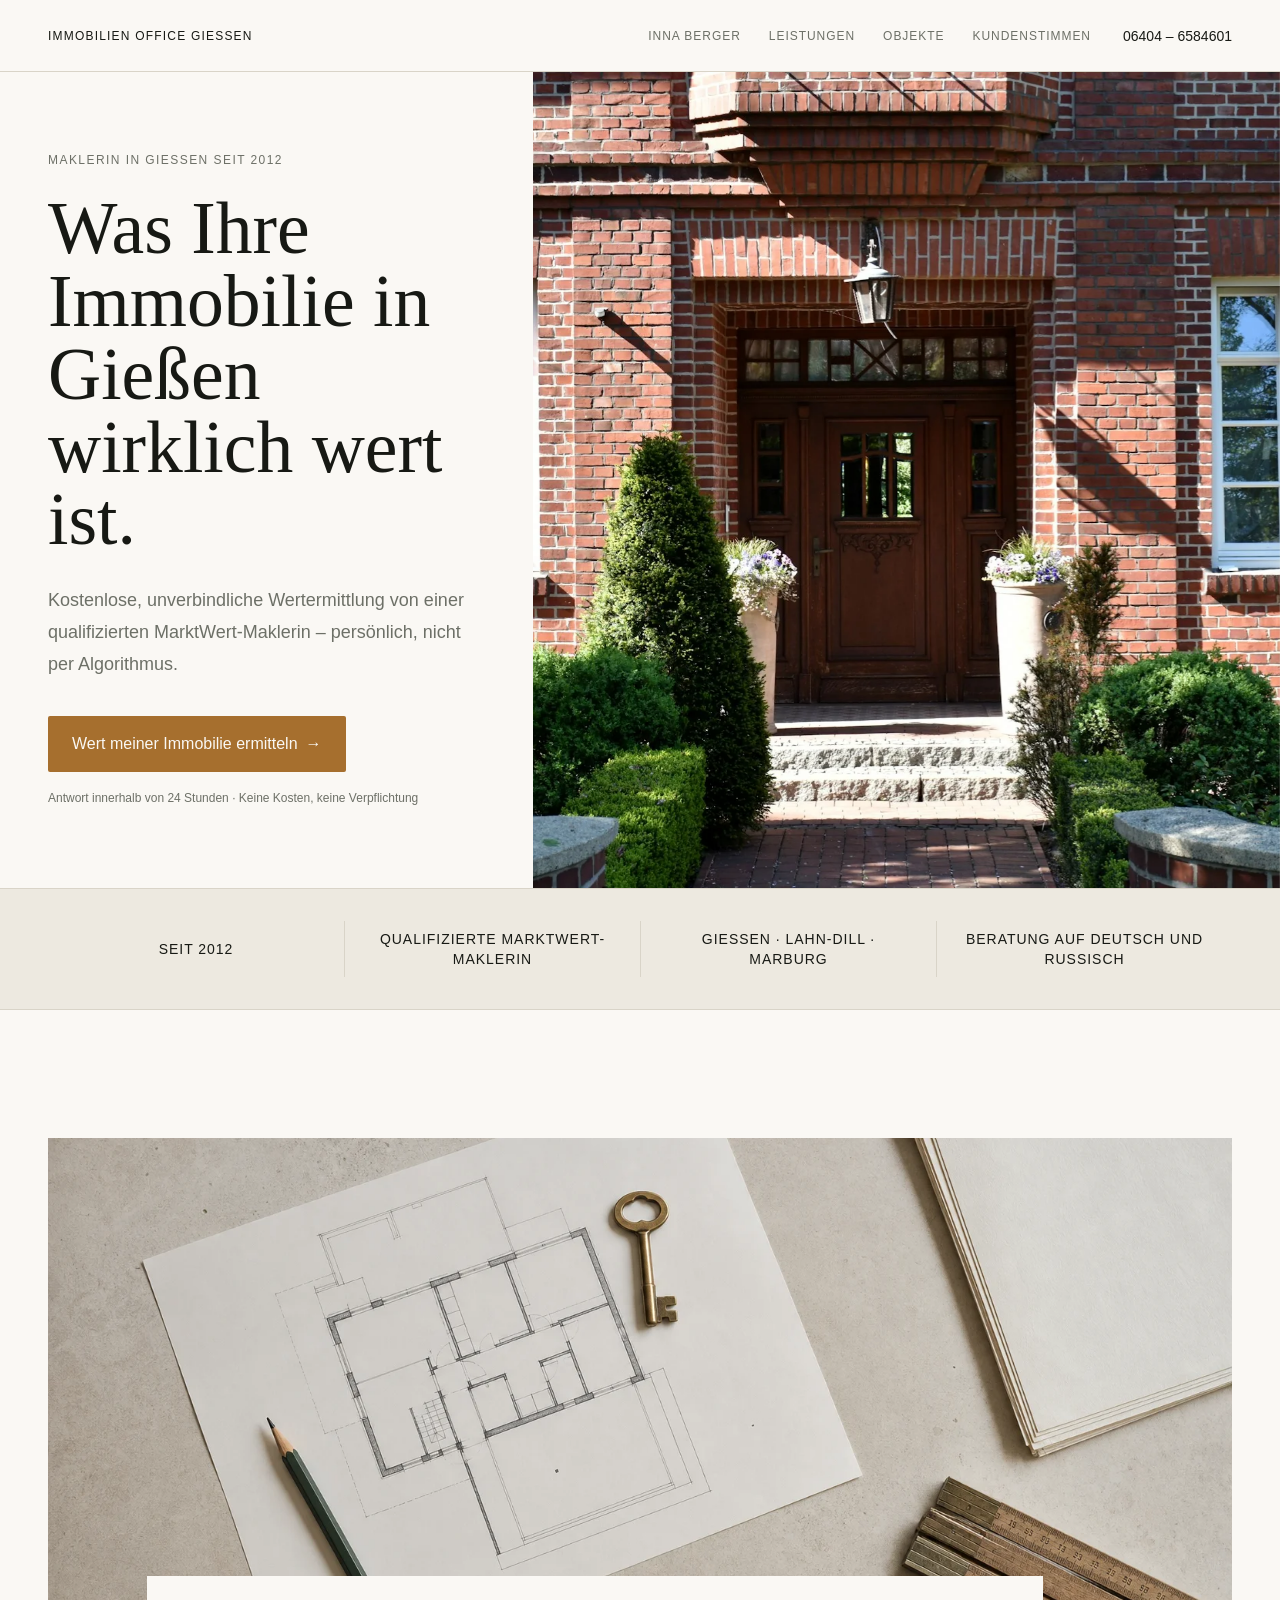
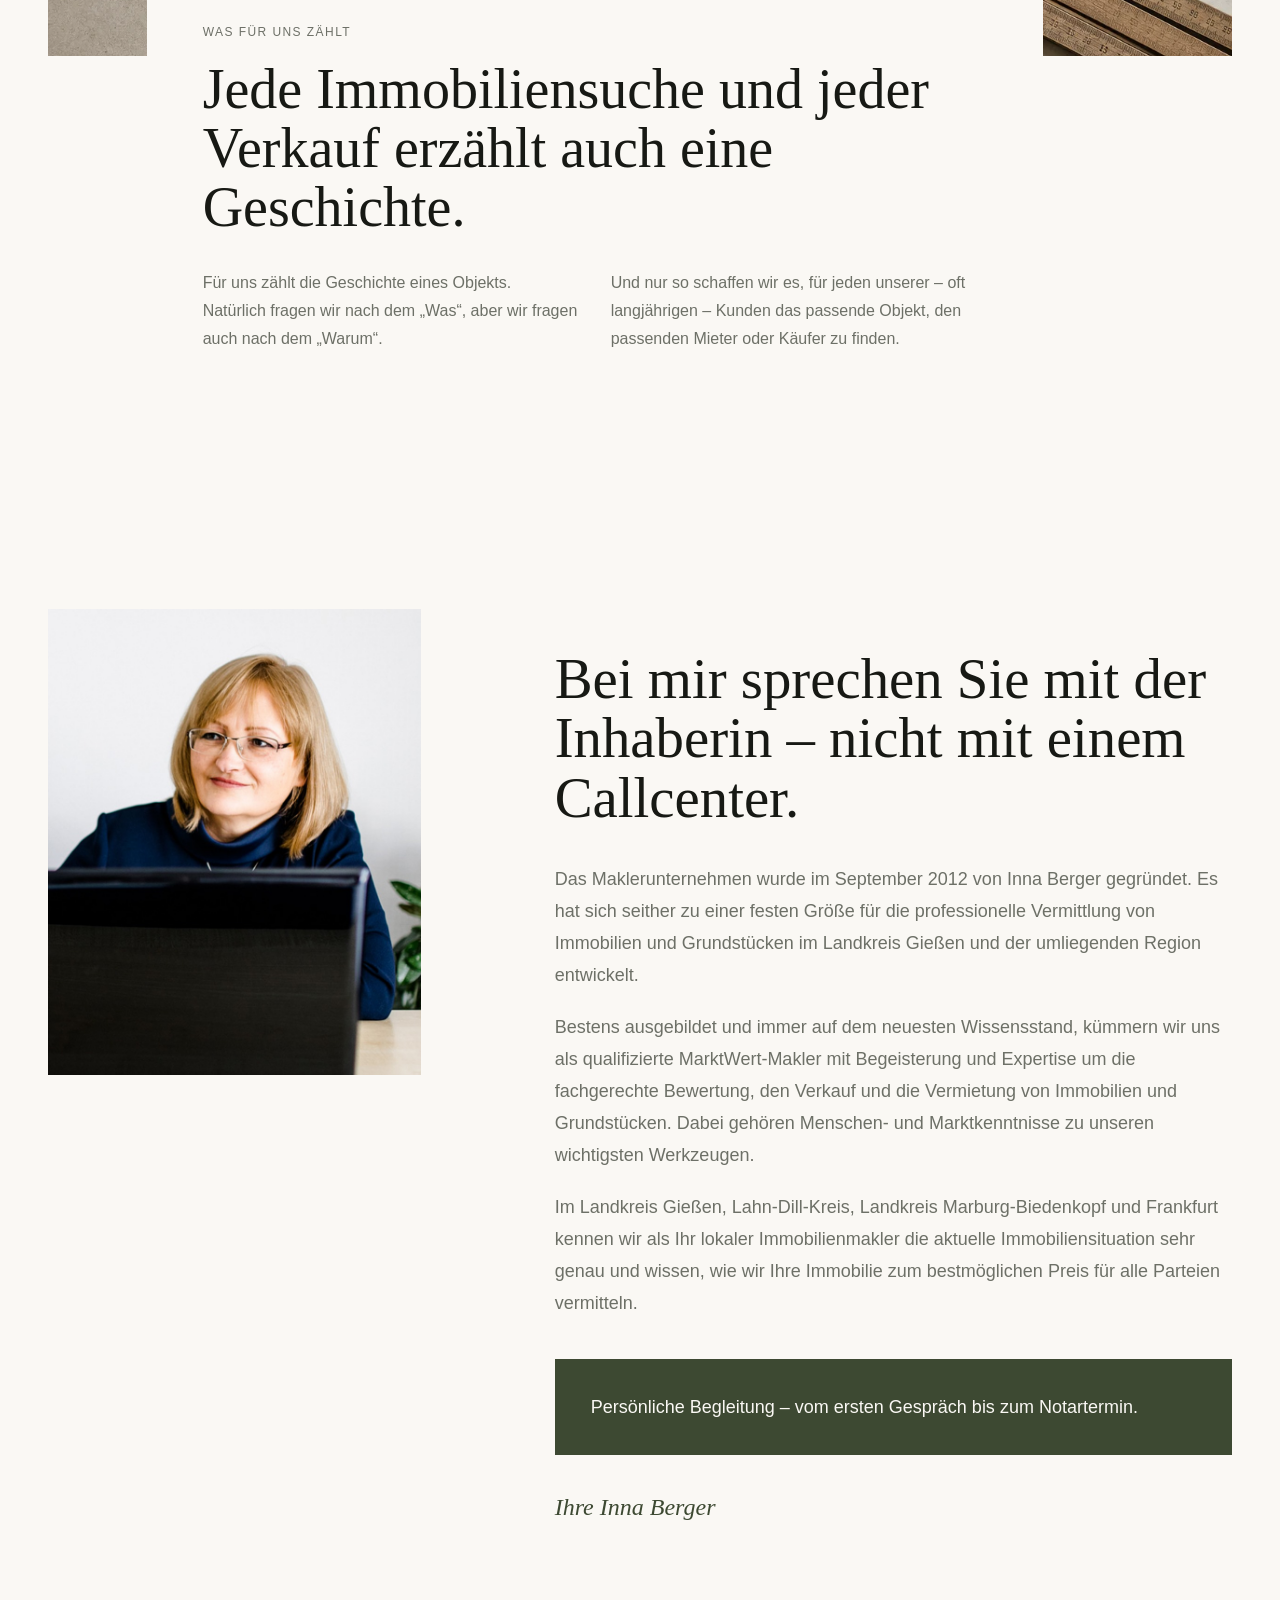
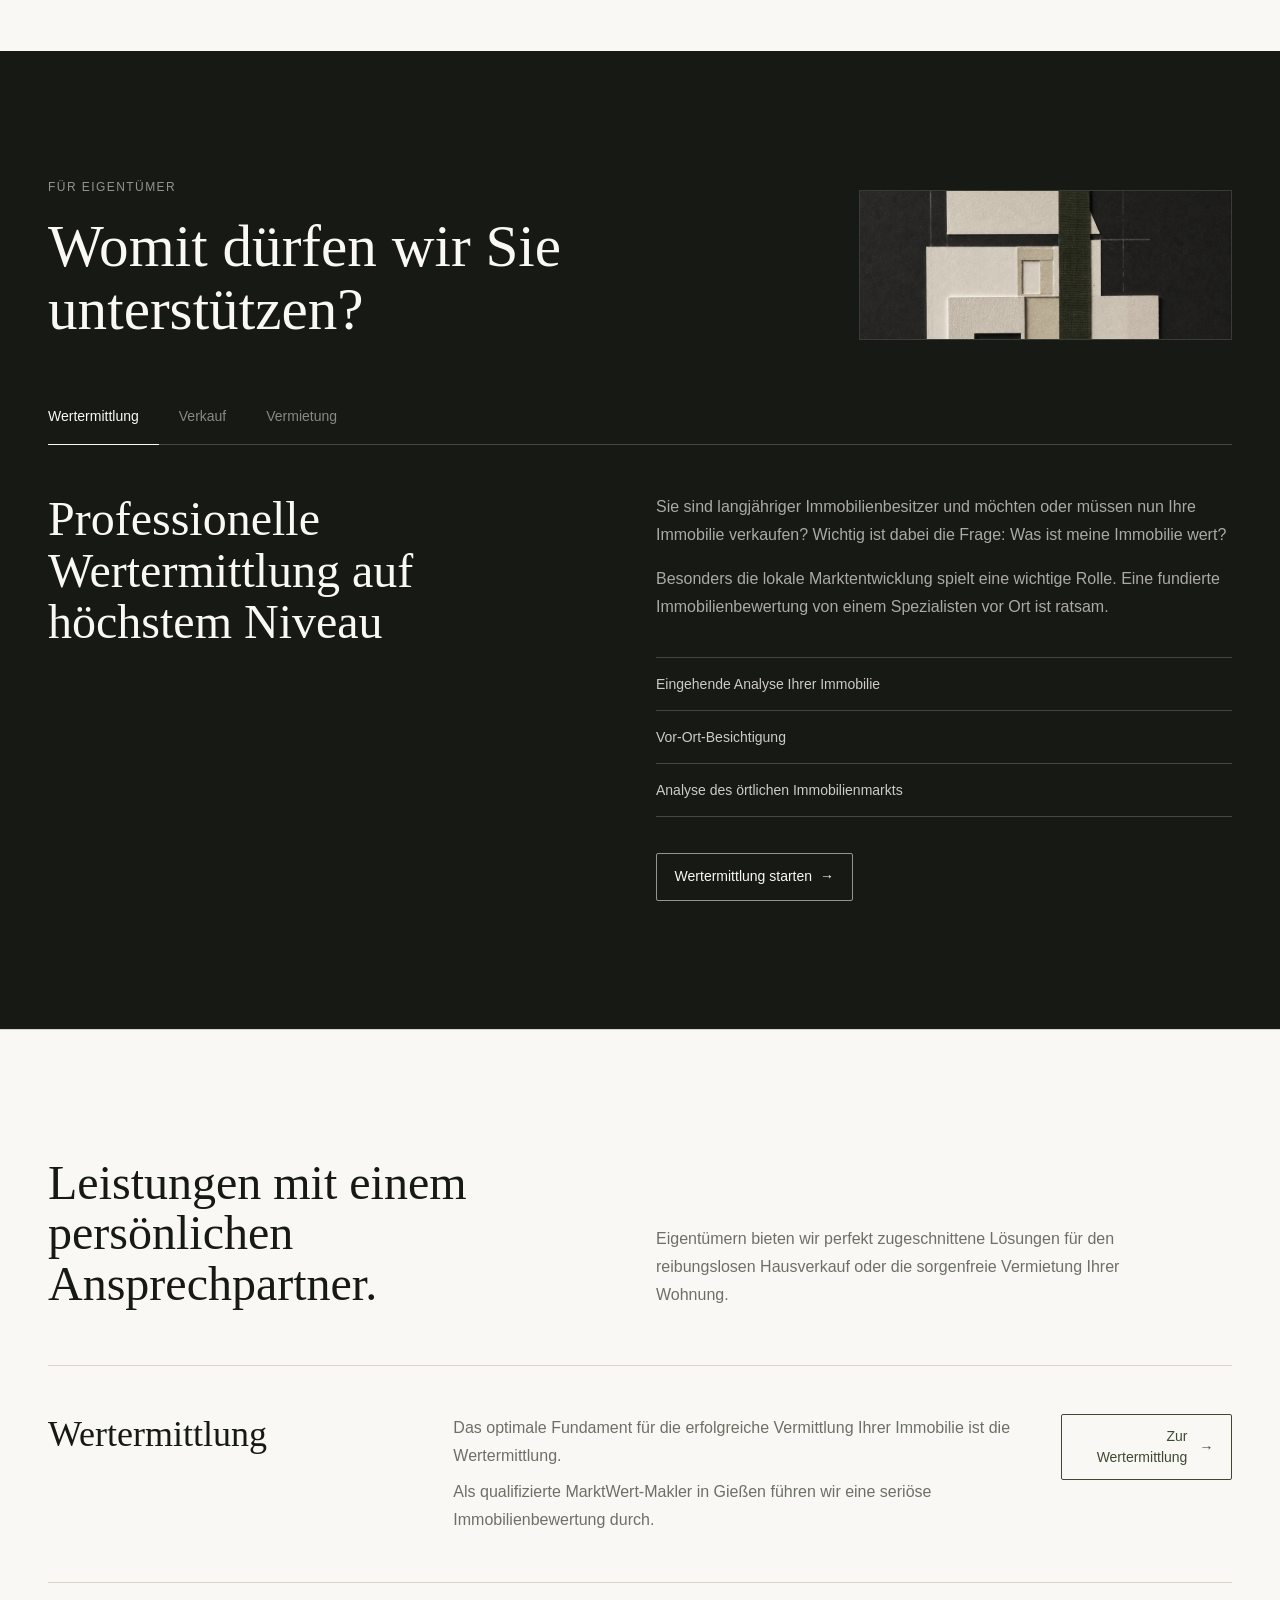
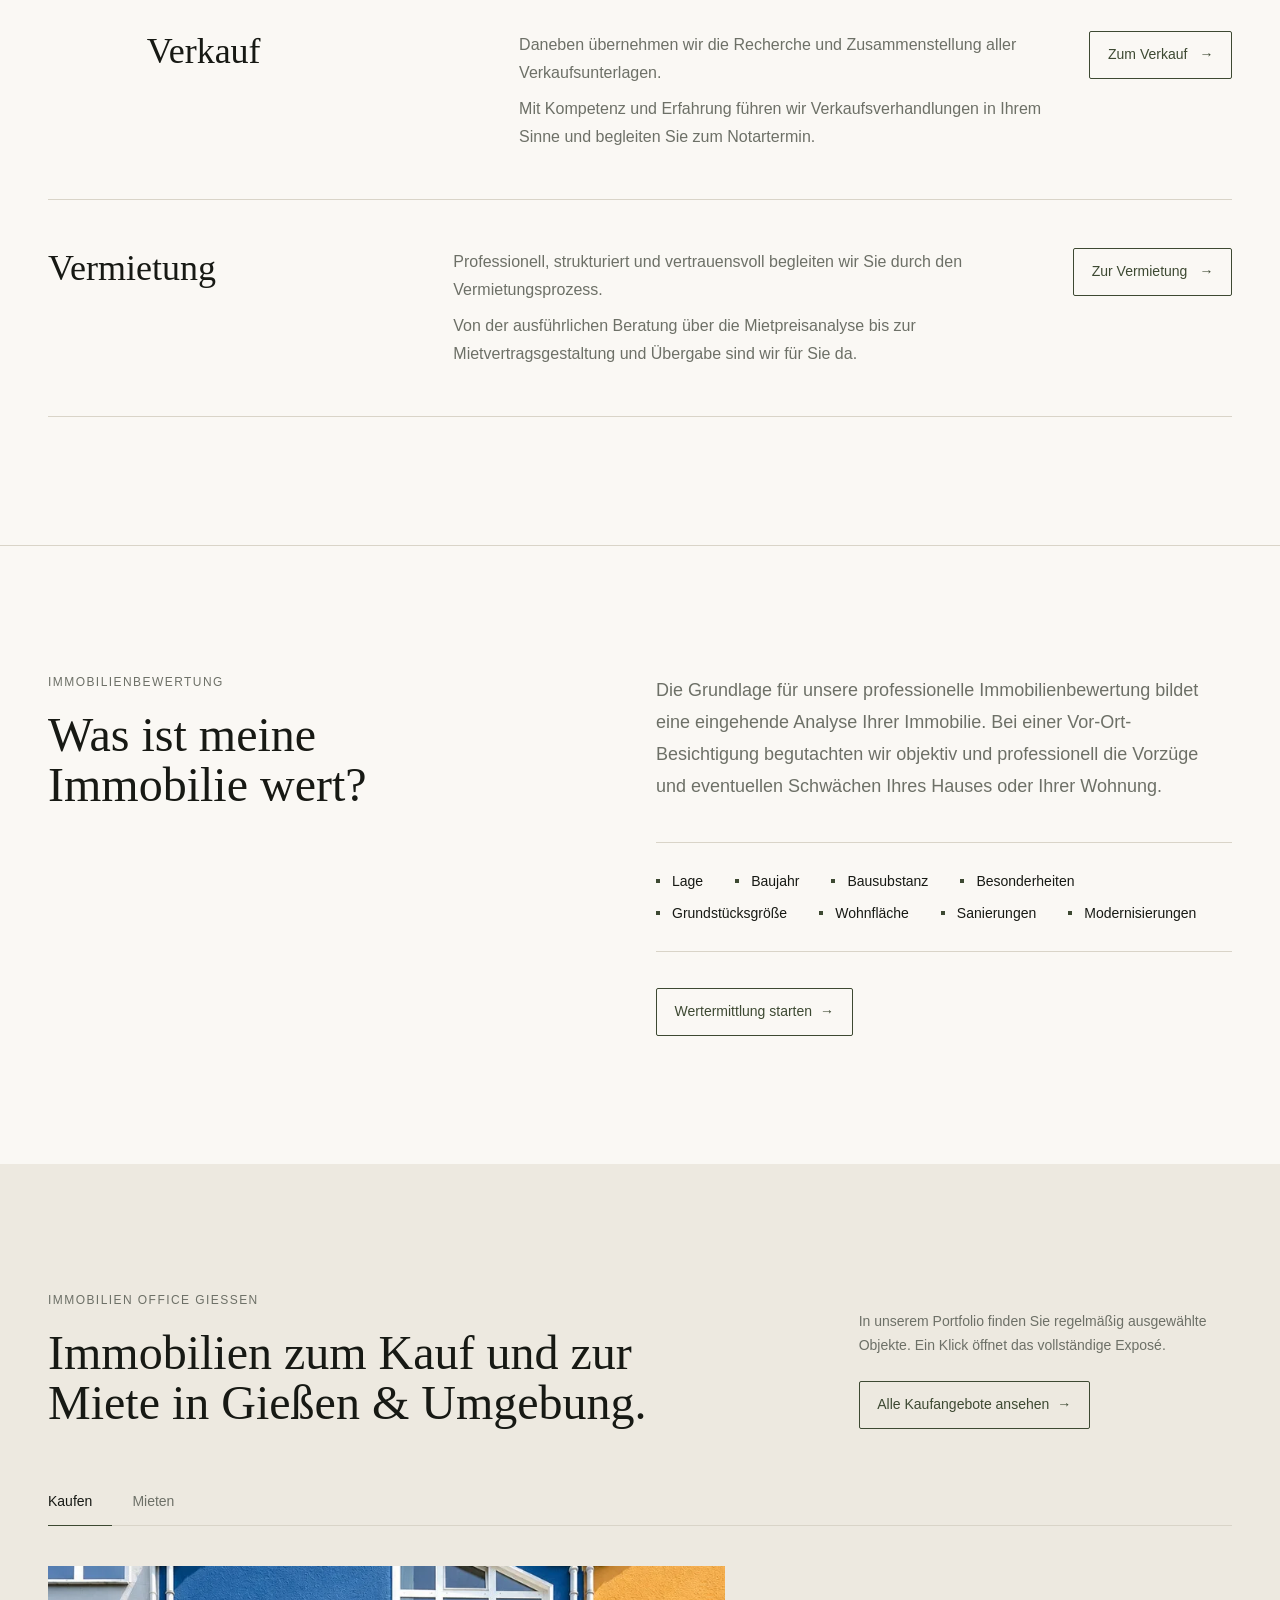
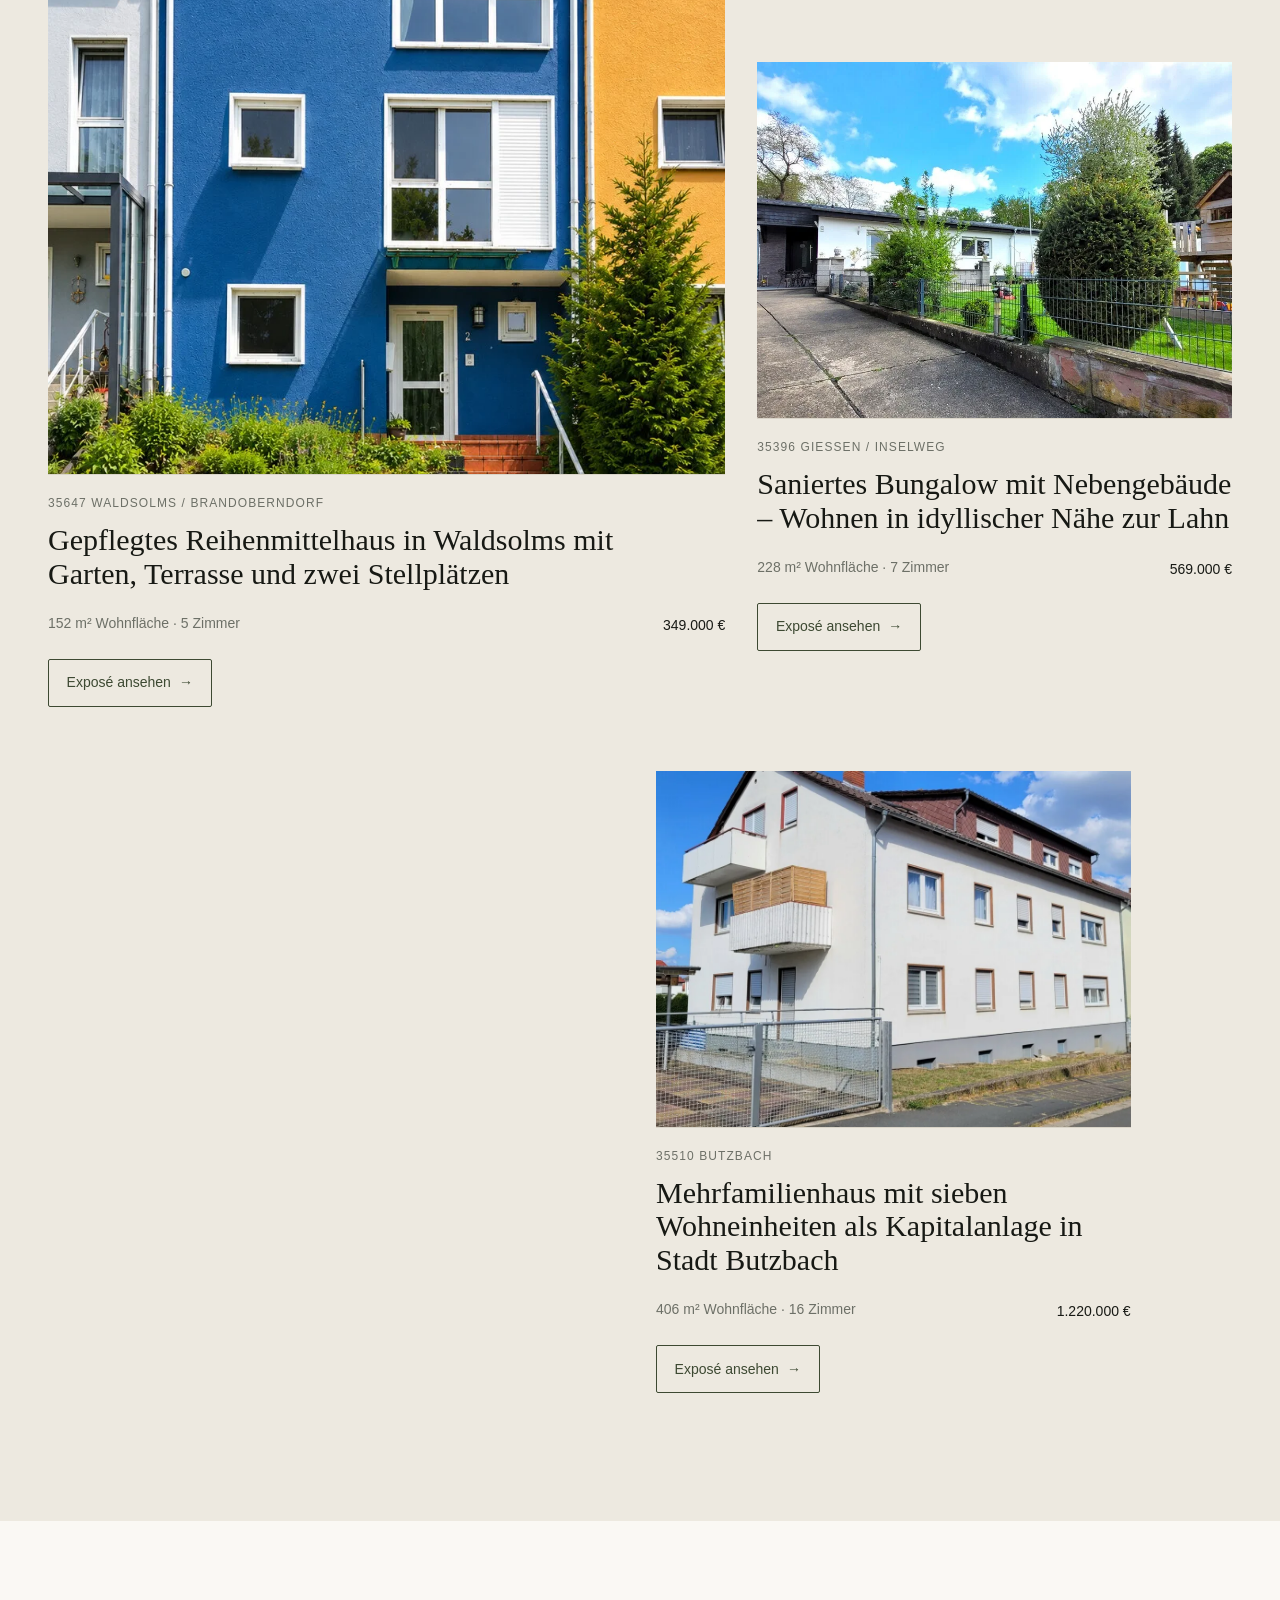
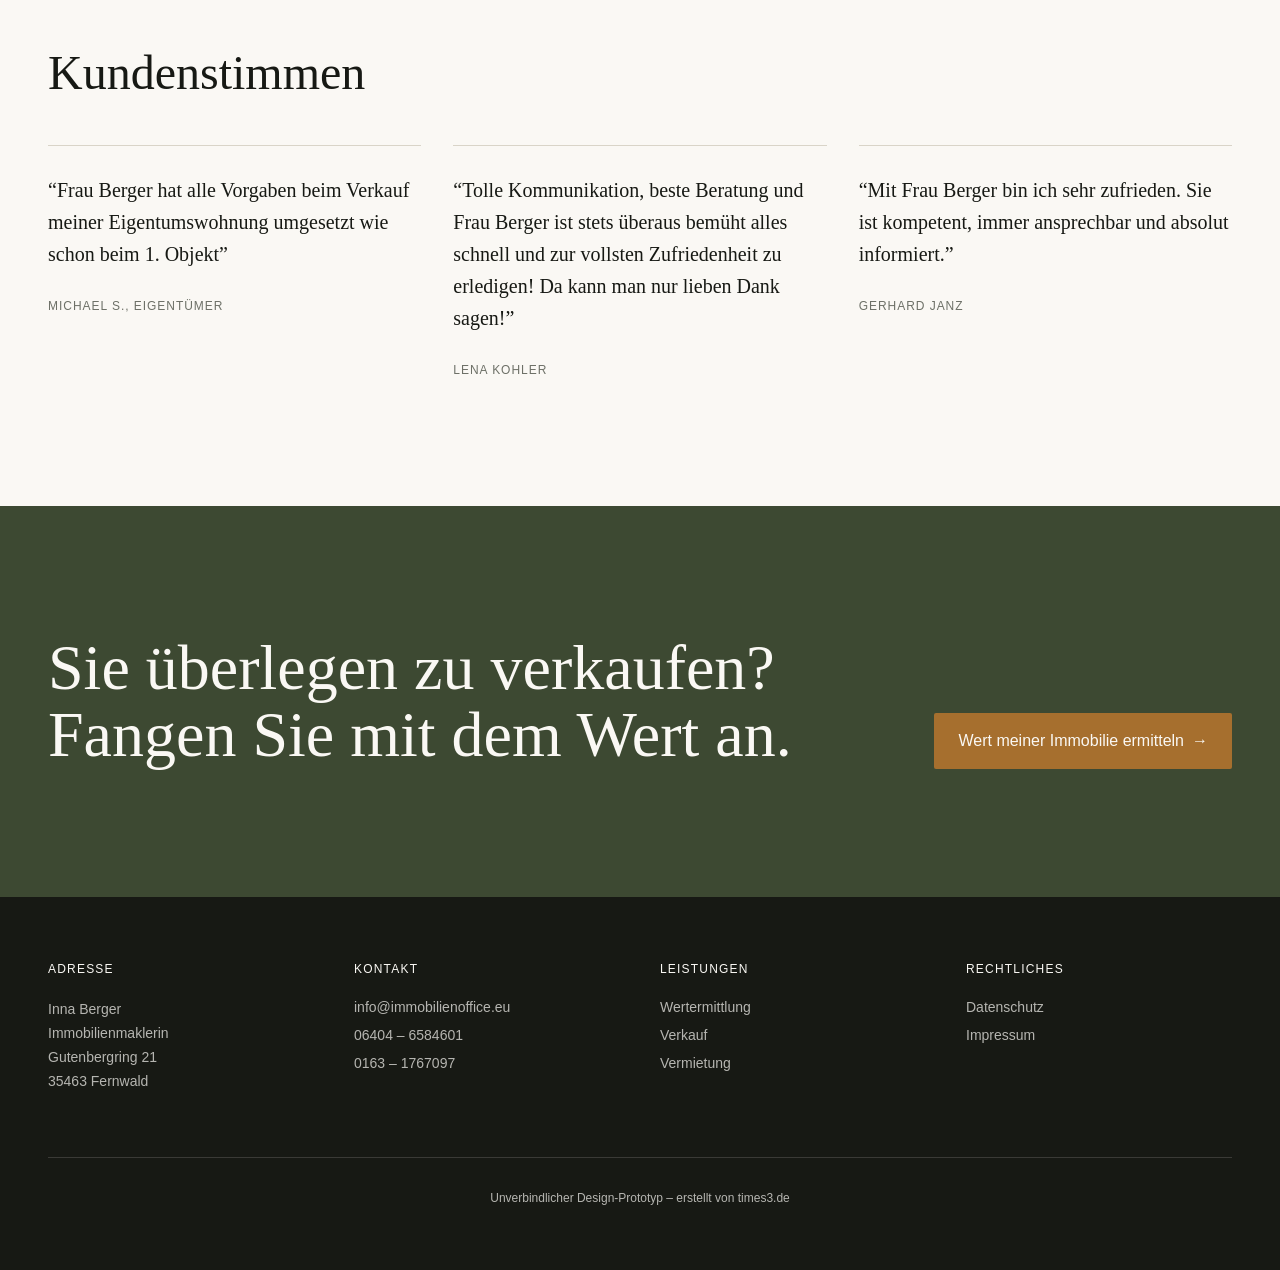
==== index.html @ 8505386b "Publish overflow-safe final prototype" ====
<!DOCTYPE html><html lang="de" class="fraunces_cc7cdaa0-module__nj2Lza__variable instrument_sans_9fa4ead1-module__VqCWFa__variable"><head><meta charSet="utf-8"/><meta name="viewport" content="width=device-width, initial-scale=1"/><link rel="preload" href="/_next/static/media/791bf8c4bb753ed6-s.p.0ggqn9ig56u4s.woff2" as="font" crossorigin="" type="font/woff2"/><link rel="preload" href="/_next/static/media/f06bf9da926bae75-s.p.2874ccu1_u7jf.woff2" as="font" crossorigin="" type="font/woff2"/><link rel="preload" as="image" href="/hero.webp"/><link rel="preload" as="image" href="/editorial/valuation-still-life.webp"/><link rel="stylesheet" href="/_next/static/chunks/1-gi8oo8xm8tc.css" data-precedence="next"/><link rel="preload" as="script" fetchPriority="low" href="/_next/static/chunks/0dhbjz-xsmu83.js"/><script src="/_next/static/chunks/15orcrkp-_9ct.js" async=""></script><script src="/_next/static/chunks/2m1ggjskp33aj.js" async=""></script><script src="/_next/static/chunks/3n2n0kdz7qf-n.js" async=""></script><script src="/_next/static/chunks/turbopack-1mig50uprdrlz.js" async=""></script><script src="/_next/static/chunks/05-c3ty_6dwfk.js" async=""></script><script src="/_next/static/chunks/14mrh2-p_w84d.js" async=""></script><script src="/_next/static/chunks/178osb_n6j9hs.js" async=""></script><meta name="next-size-adjust" content=""/><title>Immobilien Office Gießen</title><meta name="description" content="Unverbindlicher Design-Prototyp für Immobilien Office Gießen."/><link rel="icon" href="/favicon.ico?favicon.2vob68tjqpejf.ico" sizes="256x256" type="image/x-icon"/><script src="/_next/static/chunks/0cz1d0mv5g_q7.js" noModule=""></script></head><body><div hidden=""><!--$--><!--/$--></div><header class="sticky top-0 z-30 h-[72px] border-b border-line bg-paper"><div class="mx-auto flex h-full max-w-[1600px] items-center justify-between gap-5 px-5 sm:px-8 lg:px-12"><a class="max-w-48 text-[0.7rem] font-medium uppercase leading-4 tracking-[0.1em] text-ink sm:max-w-none sm:text-xs" href="/">Immobilien Office Gießen</a><div class="flex items-center gap-8"><nav aria-label="Hauptnavigation" class="hidden items-center gap-7 lg:flex"><a href="#inna-berger" class="text-xs uppercase tracking-[0.08em] text-muted-foreground hover:text-ink">Inna Berger</a><a href="#leistungen" class="text-xs uppercase tracking-[0.08em] text-muted-foreground hover:text-ink">Leistungen</a><a href="#objekte" class="text-xs uppercase tracking-[0.08em] text-muted-foreground hover:text-ink">Objekte</a><a href="#kundenstimmen" class="text-xs uppercase tracking-[0.08em] text-muted-foreground hover:text-ink">Kundenstimmen</a></nav><a href="tel:+4964046584601" class="text-xs font-medium tabular-nums text-ink sm:text-sm">06404 – 6584601</a></div></div></header><main><section class="grid min-h-[88svh] bg-paper lg:grid-cols-12"><div class="flex items-center px-5 py-16 sm:px-8 sm:py-20 lg:col-span-5 lg:px-12 xl:px-[max(3rem,calc((100vw-1600px)/2+3rem))]"><div class="max-w-xl"><p class="text-xs font-medium uppercase tracking-[0.12em] text-muted-foreground">Maklerin in Gießen seit 2012</p><h1 class="mt-6 font-display text-5xl leading-[0.99] text-ink sm:text-6xl xl:text-[4.6rem]">Was Ihre Immobilie in Gießen wirklich wert ist.</h1><p class="mt-7 max-w-lg text-base leading-7 text-muted-foreground sm:text-lg sm:leading-8">Kostenlose, unverbindliche Wertermittlung von einer qualifizierten MarktWert-Maklerin – persönlich, nicht per Algorithmus.</p><a class="mt-9 inline-flex min-h-14 items-center justify-center rounded-[2px] bg-accent px-6 py-3.5 text-sm font-medium text-paper hover:bg-accent/90 sm:text-base" href="/wertermittlung/">Wert meiner Immobilie ermitteln<!-- --> <span aria-hidden="true" class="ml-2">→</span></a><p class="mt-4 text-xs leading-5 text-muted-foreground">Antwort innerhalb von 24 Stunden · Keine Kosten, keine Verpflichtung</p></div></div><div class="relative min-h-[46svh] overflow-hidden bg-sand lg:col-span-7 lg:min-h-full"><img alt="Gepflegte deutsche Backsteinfassade bei Tageslicht" decoding="async" data-nimg="fill" class="hero-image object-cover" style="position:absolute;height:100%;width:100%;left:0;top:0;right:0;bottom:0;color:transparent" src="/hero.webp"/></div></section><section aria-label="Vertrauen" class="border-y border-line bg-sand py-8"><div class="mx-auto grid max-w-[1500px] grid-cols-2 px-5 sm:px-8 lg:grid-cols-4 lg:px-12"><p class="flex min-h-14 items-center px-3 py-2 text-center text-xs font-medium uppercase leading-5 tracking-[0.07em] text-ink sm:text-sm lg:justify-center lg:px-6   ">Seit 2012</p><p class="flex min-h-14 items-center px-3 py-2 text-center text-xs font-medium uppercase leading-5 tracking-[0.07em] text-ink sm:text-sm lg:justify-center lg:px-6 border-l border-line  lg:border-l">Qualifizierte MarktWert-Maklerin</p><p class="flex min-h-14 items-center px-3 py-2 text-center text-xs font-medium uppercase leading-5 tracking-[0.07em] text-ink sm:text-sm lg:justify-center lg:px-6  border-t border-line lg:border-t-0 lg:border-l">Gießen · Lahn-Dill · Marburg</p><p class="flex min-h-14 items-center px-3 py-2 text-center text-xs font-medium uppercase leading-5 tracking-[0.07em] text-ink sm:text-sm lg:justify-center lg:px-6 border-l border-line border-t border-line lg:border-t-0 lg:border-l">Beratung auf Deutsch und Russisch</p></div></section><section class="bg-paper py-24 sm:py-28 lg:py-32"><div class="mx-auto max-w-[1500px] px-5 sm:px-8 lg:px-12"><div class="relative aspect-[4/3] overflow-hidden bg-sand sm:aspect-[16/7]"><img alt="Editoriales Stillleben mit Grundriss, Schlüssel, Bleistift und Zollstock" decoding="async" data-nimg="fill" class="editorial-image object-cover transition-transform duration-700 ease-out hover:scale-[1.015]" style="position:absolute;height:100%;width:100%;left:0;top:0;right:0;bottom:0;color:transparent" src="/editorial/valuation-still-life.webp"/></div><div class="relative -mt-10 bg-paper px-6 pt-9 sm:ml-[8.333%] sm:max-w-4xl sm:px-10 sm:pt-10 lg:-mt-20 lg:px-14 lg:pt-12"><p class="text-xs font-medium uppercase tracking-[0.12em] text-muted-foreground">Was für uns zählt</p><h2 class="mt-5 max-w-3xl font-display text-4xl leading-[1.05] text-ink sm:text-5xl lg:text-[3.5rem]">Jede Immobiliensuche und jeder Verkauf erzählt auch eine Geschichte.</h2><div class="mt-8 grid gap-4 text-base leading-7 text-muted-foreground sm:grid-cols-2 sm:gap-8"><p>Für uns zählt die Geschichte eines Objekts. Natürlich fragen wir nach dem „Was“, aber wir fragen auch nach dem „Warum“.</p><p>Und nur so schaffen wir es, für jeden unserer – oft langjährigen – Kunden das passende Objekt, den passenden Mieter oder Käufer zu finden.</p></div></div></div></section><section id="inna-berger" class="scroll-mt-24 bg-paper py-24 sm:py-28 lg:py-32"><div class="mx-auto grid max-w-[1500px] gap-12 px-5 sm:px-8 lg:grid-cols-12 lg:gap-8 lg:px-12"><div class="relative aspect-[4/5] bg-sand lg:col-span-4"><img alt="Inna Berger, Inhaberin des Immobilien Office Gießen" loading="lazy" decoding="async" data-nimg="fill" class="object-cover" style="position:absolute;height:100%;width:100%;left:0;top:0;right:0;bottom:0;color:transparent" src="/inna-berger.jpg"/></div><div class="lg:col-span-7 lg:col-start-6 lg:pt-10"><h2 class="font-display text-4xl leading-[1.05] text-ink sm:text-5xl lg:text-[3.55rem]">Bei mir sprechen Sie mit der Inhaberin – nicht mit einem Callcenter.</h2><div class="mt-9 max-w-2xl space-y-5 text-base leading-7 text-muted-foreground sm:text-lg sm:leading-8"><p>Das Maklerunternehmen wurde im September 2012 von Inna Berger gegründet. Es hat sich seither zu einer festen Größe für die professionelle Vermittlung von Immobilien und Grundstücken im Landkreis Gießen und der umliegenden Region entwickelt.</p><p>Bestens ausgebildet und immer auf dem neuesten Wissensstand, kümmern wir uns als qualifizierte MarktWert-Makler mit Begeisterung und Expertise um die fachgerechte Bewertung, den Verkauf und die Vermietung von Immobilien und Grundstücken. Dabei gehören Menschen- und Marktkenntnisse zu unseren wichtigsten Werkzeugen.</p><p>Im Landkreis Gießen, Lahn-Dill-Kreis, Landkreis Marburg-Biedenkopf und Frankfurt kennen wir als Ihr lokaler Immobilienmakler die aktuelle Immobiliensituation sehr genau und wissen, wie wir Ihre Immobilie zum bestmöglichen Preis für alle Parteien vermitteln.</p></div><div class="mt-10 bg-primary px-7 py-8 text-paper sm:px-9"><p class="max-w-2xl text-base leading-7 sm:text-lg sm:leading-8">Persönliche Begleitung – vom ersten Gespräch bis zum Notartermin.</p></div><p class="mt-9 font-display text-2xl italic text-primary">Ihre Inna Berger</p></div></div></section><section id="leistungen" class="scroll-mt-24 bg-ink py-24 text-paper sm:py-28 lg:py-32"><div class="mx-auto max-w-[1500px] px-5 sm:px-8 lg:px-12"><div class="grid items-end gap-10 lg:grid-cols-12 lg:gap-8"><div class="lg:col-span-7"><p class="text-xs font-medium uppercase tracking-[0.12em] text-paper/55">Für Eigentümer</p><h2 class="mt-5 max-w-3xl font-display text-4xl leading-[1.05] sm:text-5xl lg:text-[3.7rem]">Womit dürfen wir Sie unterstützen?</h2></div><div class="relative aspect-[5/2] overflow-hidden border border-paper/10 bg-paper/5 lg:col-span-4 lg:col-start-9"><img alt="Abstrakte Architekturcollage aus Papier, Leinen und Messing" loading="lazy" decoding="async" data-nimg="fill" class="object-cover object-center" style="position:absolute;height:100%;width:100%;left:0;top:0;right:0;bottom:0;color:transparent" src="/editorial/architecture-collage.webp"/></div></div><div class="mt-12 flex flex-wrap border-b border-paper/20" role="tablist" aria-label="Leistungen für Eigentümer"><button type="button" role="tab" aria-selected="true" aria-controls="owner-topic-panel" id="owner-value-tab" class="relative min-h-14 px-5 text-left text-sm font-medium transition-colors first:pl-0 text-paper after:absolute after:inset-x-0 after:-bottom-px after:h-px after:bg-paper">Wertermittlung</button><button type="button" role="tab" aria-selected="false" aria-controls="owner-topic-panel" id="owner-sale-tab" class="relative min-h-14 px-5 text-left text-sm font-medium transition-colors first:pl-0 text-paper/50 hover:text-paper">Verkauf</button><button type="button" role="tab" aria-selected="false" aria-controls="owner-topic-panel" id="owner-rental-tab" class="relative min-h-14 px-5 text-left text-sm font-medium transition-colors first:pl-0 text-paper/50 hover:text-paper">Vermietung</button></div><article id="owner-topic-panel" role="tabpanel" aria-labelledby="owner-value-tab" class="property-panel mt-12 grid gap-10 lg:grid-cols-12 lg:gap-8"><div class="lg:col-span-5"><h3 class="max-w-xl font-display text-3xl leading-[1.08] sm:text-4xl lg:text-5xl">Professionelle Wertermittlung auf höchstem Niveau</h3></div><div class="lg:col-span-6 lg:col-start-7"><div class="max-w-2xl space-y-4 text-base leading-7 text-paper/65"><p>Sie sind langjähriger Immobilienbesitzer und möchten oder müssen nun Ihre Immobilie verkaufen? Wichtig ist dabei die Frage: Was ist meine Immobilie wert?</p><p>Besonders die lokale Marktentwicklung spielt eine wichtige Rolle. Eine fundierte Immobilienbewertung von einem Spezialisten vor Ort ist ratsam.</p></div><ul class="mt-9 border-t border-paper/20"><li class="border-b border-paper/20 py-4 text-sm leading-5 text-paper/80">Eingehende Analyse Ihrer Immobilie</li><li class="border-b border-paper/20 py-4 text-sm leading-5 text-paper/80">Vor-Ort-Besichtigung</li><li class="border-b border-paper/20 py-4 text-sm leading-5 text-paper/80">Analyse des örtlichen Immobilienmarkts</li></ul><a class="cta-inverse mt-9" href="/wertermittlung/">Wertermittlung starten<!-- --> <span aria-hidden="true">→</span></a></div></article></div></section><section aria-labelledby="service-overview-title" class="border-t border-line bg-paper py-24 sm:py-28 lg:py-32"><div class="mx-auto max-w-[1500px] px-5 sm:px-8 lg:px-12"><div class="grid gap-8 lg:grid-cols-12 lg:items-end"><h2 id="service-overview-title" class="font-display text-4xl leading-[1.05] text-ink sm:text-5xl lg:col-span-5">Leistungen mit einem persönlichen Ansprechpartner.</h2><p class="max-w-xl text-base leading-7 text-muted-foreground lg:col-span-5 lg:col-start-7">Eigentümern bieten wir perfekt zugeschnittene Lösungen für den reibungslosen Hausverkauf oder die sorgenfreie Vermietung Ihrer Wohnung.</p></div><div class="mt-14 border-t border-line"><article class="service-row grid gap-6 border-b border-line py-12 lg:grid-cols-12 lg:items-start lg:gap-8 "><div class="lg:col-span-4"><h3 class="service-title font-display text-3xl text-ink sm:text-4xl">Wertermittlung</h3></div><div class="max-w-3xl lg:col-span-6"><div class="space-y-2 text-base leading-7 text-muted-foreground"><p>Das optimale Fundament für die erfolgreiche Vermittlung Ihrer Immobilie ist die Wertermittlung.</p><p>Als qualifizierte MarktWert-Makler in Gießen führen wir eine seriöse Immobilienbewertung durch.</p></div></div><div class="lg:col-span-2 lg:text-right"><a class="cta-secondary" href="/wertermittlung/">Zur Wertermittlung<!-- --> <span aria-hidden="true" class="ml-1">→</span></a></div></article><article class="service-row grid gap-6 border-b border-line py-12 lg:grid-cols-12 lg:items-start lg:gap-8 lg:pl-[8.333%]"><div class="lg:col-span-4"><h3 class="service-title font-display text-3xl text-ink sm:text-4xl">Verkauf</h3></div><div class="max-w-3xl lg:col-span-6"><div class="space-y-2 text-base leading-7 text-muted-foreground"><p>Daneben übernehmen wir die Recherche und Zusammenstellung aller Verkaufsunterlagen.</p><p>Mit Kompetenz und Erfahrung führen wir Verkaufsverhandlungen in Ihrem Sinne und begleiten Sie zum Notartermin.</p></div></div><div class="lg:col-span-2 lg:text-right"><a href="https://immobilienoffice-giessen.de/eigentuemer/verkauf/" class="cta-secondary">Zum Verkauf<!-- --> <span aria-hidden="true" class="ml-1">→</span></a></div></article><article class="service-row grid gap-6 border-b border-line py-12 lg:grid-cols-12 lg:items-start lg:gap-8 "><div class="lg:col-span-4"><h3 class="service-title font-display text-3xl text-ink sm:text-4xl">Vermietung</h3></div><div class="max-w-3xl lg:col-span-6"><div class="space-y-2 text-base leading-7 text-muted-foreground"><p>Professionell, strukturiert und vertrauensvoll begleiten wir Sie durch den Vermietungsprozess.</p><p>Von der ausführlichen Beratung über die Mietpreisanalyse bis zur Mietvertragsgestaltung und Übergabe sind wir für Sie da.</p></div></div><div class="lg:col-span-2 lg:text-right"><a href="https://immobilienoffice-giessen.de/eigentuemer/vermietung/" class="cta-secondary">Zur Vermietung<!-- --> <span aria-hidden="true" class="ml-1">→</span></a></div></article></div></div></section><section aria-labelledby="wert-title" class="border-t border-line bg-paper py-24 sm:py-28 lg:py-32"><div class="mx-auto grid max-w-[1500px] gap-14 px-5 sm:px-8 lg:grid-cols-12 lg:gap-8 lg:px-12"><div class="lg:col-span-5"><p class="text-xs font-medium uppercase tracking-[0.12em] text-muted-foreground">Immobilienbewertung</p><h2 id="wert-title" class="mt-5 font-display text-4xl leading-[1.05] text-ink sm:text-5xl">Was ist meine Immobilie wert?</h2></div><div class="lg:col-span-6 lg:col-start-7"><p class="max-w-2xl text-base leading-7 text-muted-foreground sm:text-lg sm:leading-8">Die Grundlage für unsere professionelle Immobilienbewertung bildet eine eingehende Analyse Ihrer Immobilie. Bei einer Vor-Ort-Besichtigung begutachten wir objektiv und professionell die Vorzüge und eventuellen Schwächen Ihres Hauses oder Ihrer Wohnung.</p><ul class="mt-10 flex flex-wrap gap-x-8 gap-y-3 border-y border-line py-7"><li class="flex items-center gap-3 text-sm text-ink before:block before:size-1 before:bg-primary">Lage</li><li class="flex items-center gap-3 text-sm text-ink before:block before:size-1 before:bg-primary">Baujahr</li><li class="flex items-center gap-3 text-sm text-ink before:block before:size-1 before:bg-primary">Bausubstanz</li><li class="flex items-center gap-3 text-sm text-ink before:block before:size-1 before:bg-primary">Besonderheiten</li><li class="flex items-center gap-3 text-sm text-ink before:block before:size-1 before:bg-primary">Grundstücksgröße</li><li class="flex items-center gap-3 text-sm text-ink before:block before:size-1 before:bg-primary">Wohnfläche</li><li class="flex items-center gap-3 text-sm text-ink before:block before:size-1 before:bg-primary">Sanierungen</li><li class="flex items-center gap-3 text-sm text-ink before:block before:size-1 before:bg-primary">Modernisierungen</li></ul><a class="cta-secondary mt-9" href="/wertermittlung/">Wertermittlung starten<!-- --> <span aria-hidden="true">→</span></a></div></div></section><section id="objekte" class="scroll-mt-24 bg-sand py-24 sm:py-28 lg:py-32"><div class="mx-auto max-w-[1500px] px-5 sm:px-8 lg:px-12"><div class="grid gap-8 lg:grid-cols-12 lg:items-end"><div class="lg:col-span-7"><p class="text-xs font-medium uppercase tracking-[0.12em] text-muted-foreground">Immobilien Office Gießen</p><h2 class="mt-5 font-display text-4xl leading-[1.05] text-ink sm:text-5xl">Immobilien zum Kauf und zur Miete in Gießen &amp; Umgebung.</h2></div><div class="lg:col-span-4 lg:col-start-9"><p class="max-w-md text-sm leading-6 text-muted-foreground">In unserem Portfolio finden Sie regelmäßig ausgewählte Objekte. Ein Klick öffnet das vollständige Exposé.</p><a href="https://immobilienoffice-giessen.de/alle-immobilien/immobilien-zum-kauf/" class="cta-secondary mt-6">Alle Kaufangebote ansehen<!-- --> <span aria-hidden="true">→</span></a></div></div><div class="mt-12 flex border-b border-line" role="tablist" aria-label="Objekte nach Vermarktungsart"><button type="button" role="tab" aria-selected="true" aria-controls="purchase-panel" id="purchase-tab" class="relative min-h-12 px-5 text-sm font-medium transition-colors first:pl-0 text-ink after:absolute after:inset-x-0 after:-bottom-px after:h-px after:bg-primary">Kaufen</button><button type="button" role="tab" aria-selected="false" aria-controls="rental-panel" id="rental-tab" class="relative min-h-12 px-5 text-sm font-medium transition-colors text-muted-foreground hover:text-ink">Mieten</button></div><div id="purchase-panel" role="tabpanel" aria-labelledby="purchase-tab"><div class="property-panel mt-10 grid gap-12 lg:grid-cols-12 lg:gap-x-8 lg:gap-y-16"><a href="https://smartsite2.myonoffice.de/kunden/innaberger/37/immobilien-kauf.xhtml?id%5Bobj0%5D=293" class="group block lg:col-span-7" aria-label="Gepflegtes Reihenmittelhaus in Waldsolms mit Garten, Terrasse und zwei Stellplätzen – Exposé öffnen"><div class="relative aspect-[4/3] overflow-hidden bg-line"><img alt="Gepflegtes Reihenmittelhaus in Waldsolms mit Garten, Terrasse und zwei Stellplätzen" loading="lazy" decoding="async" data-nimg="fill" class="object-cover transition-transform duration-500 ease-out group-hover:scale-[1.025]" style="position:absolute;height:100%;width:100%;left:0;top:0;right:0;bottom:0;object-position:center 48%;color:transparent" src="/objects/waldsolms.webp"/></div><div class="border-t border-line pt-5"><p class="text-xs font-medium uppercase tracking-[0.09em] text-muted-foreground">35647 Waldsolms / Brandoberndorf</p><h3 class="mt-3 max-w-xl font-display text-2xl leading-[1.13] text-ink sm:text-3xl">Gepflegtes Reihenmittelhaus in Waldsolms mit Garten, Terrasse und zwei Stellplätzen</h3><div class="mt-5 flex flex-wrap items-end justify-between gap-x-6 gap-y-3"><p class="text-sm leading-6 text-muted-foreground">152 m² Wohnfläche · 5 Zimmer</p><p class="text-sm font-medium tabular-nums text-ink">349.000 €</p></div><span class="cta-secondary mt-6">Exposé ansehen <span aria-hidden="true">→</span></span></div></a><a href="https://smartsite2.myonoffice.de/kunden/innaberger/37/immobilien-kauf.xhtml?id%5Bobj0%5D=257" class="group block lg:col-span-5 lg:mt-24" aria-label="Saniertes Bungalow mit Nebengebäude – Wohnen in idyllischer Nähe zur Lahn – Exposé öffnen"><div class="relative aspect-[4/3] overflow-hidden bg-line"><img alt="Saniertes Bungalow mit Nebengebäude – Wohnen in idyllischer Nähe zur Lahn" loading="lazy" decoding="async" data-nimg="fill" class="object-cover transition-transform duration-500 ease-out group-hover:scale-[1.025]" style="position:absolute;height:100%;width:100%;left:0;top:0;right:0;bottom:0;object-position:center;color:transparent" src="/objects/giessen-bungalow.webp"/></div><div class="border-t border-line pt-5"><p class="text-xs font-medium uppercase tracking-[0.09em] text-muted-foreground">35396 Gießen / Inselweg</p><h3 class="mt-3 max-w-xl font-display text-2xl leading-[1.13] text-ink sm:text-3xl">Saniertes Bungalow mit Nebengebäude – Wohnen in idyllischer Nähe zur Lahn</h3><div class="mt-5 flex flex-wrap items-end justify-between gap-x-6 gap-y-3"><p class="text-sm leading-6 text-muted-foreground">228 m² Wohnfläche · 7 Zimmer</p><p class="text-sm font-medium tabular-nums text-ink">569.000 €</p></div><span class="cta-secondary mt-6">Exposé ansehen <span aria-hidden="true">→</span></span></div></a><a href="https://smartsite2.myonoffice.de/kunden/innaberger/37/immobilien-kauf.xhtml?id%5Bobj0%5D=253" class="group block lg:col-span-5 lg:col-start-7" aria-label="Mehrfamilienhaus mit sieben Wohneinheiten als Kapitalanlage in Stadt Butzbach – Exposé öffnen"><div class="relative aspect-[4/3] overflow-hidden bg-line"><img alt="Mehrfamilienhaus mit sieben Wohneinheiten als Kapitalanlage in Stadt Butzbach" loading="lazy" decoding="async" data-nimg="fill" class="object-cover transition-transform duration-500 ease-out group-hover:scale-[1.025]" style="position:absolute;height:100%;width:100%;left:0;top:0;right:0;bottom:0;object-position:center;color:transparent" src="/objects/butzbach.webp"/></div><div class="border-t border-line pt-5"><p class="text-xs font-medium uppercase tracking-[0.09em] text-muted-foreground">35510 Butzbach</p><h3 class="mt-3 max-w-xl font-display text-2xl leading-[1.13] text-ink sm:text-3xl">Mehrfamilienhaus mit sieben Wohneinheiten als Kapitalanlage in Stadt Butzbach</h3><div class="mt-5 flex flex-wrap items-end justify-between gap-x-6 gap-y-3"><p class="text-sm leading-6 text-muted-foreground">406 m² Wohnfläche · 16 Zimmer</p><p class="text-sm font-medium tabular-nums text-ink">1.220.000 €</p></div><span class="cta-secondary mt-6">Exposé ansehen <span aria-hidden="true">→</span></span></div></a></div></div></div></section><section id="kundenstimmen" class="scroll-mt-24 bg-paper py-24 sm:py-28 lg:py-32"><div class="mx-auto max-w-[1500px] px-5 sm:px-8 lg:px-12"><h2 class="font-display text-4xl text-ink sm:text-5xl">Kundenstimmen</h2><div class="mt-12 grid gap-10 lg:grid-cols-3 lg:gap-8"><figure class="border-t border-line pt-7"><blockquote class="font-display text-xl leading-8 text-ink">“<!-- -->Frau Berger hat alle Vorgaben beim Verkauf meiner Eigentumswohnung umgesetzt wie schon beim 1. Objekt<!-- -->”</blockquote><figcaption class="mt-7 text-xs font-medium uppercase tracking-[0.08em] text-muted-foreground">Michael S., Eigentümer</figcaption></figure><figure class="border-t border-line pt-7"><blockquote class="font-display text-xl leading-8 text-ink">“<!-- -->Tolle Kommunikation, beste Beratung und Frau Berger ist stets überaus bemüht alles schnell und zur vollsten Zufriedenheit zu erledigen! Da kann man nur lieben Dank sagen!<!-- -->”</blockquote><figcaption class="mt-7 text-xs font-medium uppercase tracking-[0.08em] text-muted-foreground">Lena Kohler</figcaption></figure><figure class="border-t border-line pt-7"><blockquote class="font-display text-xl leading-8 text-ink">“<!-- -->Mit Frau Berger bin ich sehr zufrieden. Sie ist kompetent, immer ansprechbar und absolut informiert.<!-- -->”</blockquote><figcaption class="mt-7 text-xs font-medium uppercase tracking-[0.08em] text-muted-foreground">Gerhard Janz</figcaption></figure></div></div></section><section class="bg-primary py-32 text-paper"><div class="mx-auto grid max-w-[1500px] items-end gap-10 px-5 sm:px-8 lg:grid-cols-12 lg:px-12"><h2 class="font-display text-4xl leading-[1.05] sm:text-5xl lg:col-span-8 lg:text-[4rem]">Sie überlegen zu verkaufen? Fangen Sie mit dem Wert an.</h2><div class="lg:col-span-4 lg:text-right"><a class="inline-flex min-h-14 items-center justify-center rounded-[2px] bg-accent px-6 py-3.5 text-sm font-medium text-paper hover:bg-accent/90 sm:text-base" href="/wertermittlung/">Wert meiner Immobilie ermitteln<!-- --> <span aria-hidden="true" class="ml-2">→</span></a></div></div></section></main><footer class="bg-ink py-16 text-paper/70"><div class="mx-auto max-w-[1500px] px-5 sm:px-8 lg:px-12"><div class="grid gap-10 sm:grid-cols-2 lg:grid-cols-4"><div><h2 class="text-xs font-medium uppercase tracking-[0.1em] text-paper">Adresse</h2><p class="mt-5 text-sm leading-6">Inna Berger<br/>Immobilienmaklerin<br/>Gutenbergring 21<br/>35463 Fernwald</p></div><div><h2 class="text-xs font-medium uppercase tracking-[0.1em] text-paper">Kontakt</h2><div class="mt-5 space-y-2 text-sm"><a href="mailto:info@immobilienoffice.eu" class="block hover:text-paper">info@immobilienoffice.eu</a><a href="tel:+4964046584601" class="block hover:text-paper">06404 – 6584601</a><a href="tel:+491631767097" class="block hover:text-paper">0163 – 1767097</a></div></div><div><h2 class="text-xs font-medium uppercase tracking-[0.1em] text-paper">Leistungen</h2><div class="mt-5 space-y-2 text-sm"><a class="block hover:text-paper" href="/wertermittlung/">Wertermittlung</a><a href="https://immobilienoffice-giessen.de/eigentuemer/verkauf/" class="block hover:text-paper">Verkauf</a><a href="https://immobilienoffice-giessen.de/eigentuemer/vermietung/" class="block hover:text-paper">Vermietung</a></div></div><div><h2 class="text-xs font-medium uppercase tracking-[0.1em] text-paper">Rechtliches</h2><div class="mt-5 space-y-2 text-sm"><a href="https://immobilienoffice-giessen.de/datenschutz/" class="block hover:text-paper">Datenschutz</a><a href="https://immobilienoffice-giessen.de/impressum/" class="block hover:text-paper">Impressum</a></div></div></div><p class="mt-16 border-t border-paper/15 pt-8 text-center text-xs">Unverbindlicher Design-Prototyp – erstellt von<!-- --> <a href="https://times3.de" class="hover:text-paper">times3.de</a></p></div></footer><!--$--><!--/$--><script src="/_next/static/chunks/0dhbjz-xsmu83.js" id="_R_" async=""></script><script>(self.__next_f=self.__next_f||[]).push([0])</script><script>self.__next_f.push([1,"1:\"$Sreact.fragment\"\n2:I[39756,[\"/_next/static/chunks/05-c3ty_6dwfk.js\",\"/_next/static/chunks/14mrh2-p_w84d.js\"],\"default\"]\n3:I[37457,[\"/_next/static/chunks/05-c3ty_6dwfk.js\",\"/_next/static/chunks/14mrh2-p_w84d.js\"],\"default\"]\n4:I[22016,[\"/_next/static/chunks/05-c3ty_6dwfk.js\",\"/_next/static/chunks/14mrh2-p_w84d.js\",\"/_next/static/chunks/178osb_n6j9hs.js\"],\"\"]\n15:I[68027,[\"/_next/static/chunks/05-c3ty_6dwfk.js\",\"/_next/static/chunks/14mrh2-p_w84d.js\"],\"default\",1]\n:HL[\"/_next/static/chunks/1-gi8oo8xm8tc.css\",\"style\"]\n:HL[\"/_next/static/media/791bf8c4bb753ed6-s.p.0ggqn9ig56u4s.woff2\",\"font\",{\"crossOrigin\":\"\",\"type\":\"font/woff2\"}]\n:HL[\"/_next/static/media/f06bf9da926bae75-s.p.2874ccu1_u7jf.woff2\",\"font\",{\"crossOrigin\":\"\",\"type\":\"font/woff2\"}]\n"])</script><script>self.__next_f.push([1,"0:{\"P\":null,\"c\":[\"\",\"\"],\"q\":\"\",\"i\":false,\"f\":[[[\"\",{\"children\":[\"__PAGE__\",{}]},\"$undefined\",\"$undefined\",16],[[\"$\",\"$1\",\"c\",{\"children\":[[[\"$\",\"link\",\"0\",{\"rel\":\"stylesheet\",\"href\":\"/_next/static/chunks/1-gi8oo8xm8tc.css\",\"precedence\":\"next\",\"crossOrigin\":\"$undefined\",\"nonce\":\"$undefined\"}],[\"$\",\"script\",\"script-0\",{\"src\":\"/_next/static/chunks/05-c3ty_6dwfk.js\",\"async\":true,\"nonce\":\"$undefined\"}],[\"$\",\"script\",\"script-1\",{\"src\":\"/_next/static/chunks/14mrh2-p_w84d.js\",\"async\":true,\"nonce\":\"$undefined\"}]],[\"$\",\"html\",null,{\"lang\":\"de\",\"className\":\"fraunces_cc7cdaa0-module__nj2Lza__variable instrument_sans_9fa4ead1-module__VqCWFa__variable\",\"children\":[\"$\",\"body\",null,{\"children\":[\"$\",\"$L2\",null,{\"parallelRouterKey\":\"children\",\"error\":\"$undefined\",\"errorStyles\":\"$undefined\",\"errorScripts\":\"$undefined\",\"template\":[\"$\",\"$L3\",null,{}],\"templateStyles\":\"$undefined\",\"templateScripts\":\"$undefined\",\"notFound\":[[[\"$\",\"title\",null,{\"children\":\"404: This page could not be found.\"}],[\"$\",\"div\",null,{\"style\":{\"fontFamily\":\"system-ui,\\\"Segoe UI\\\",Roboto,Helvetica,Arial,sans-serif,\\\"Apple Color Emoji\\\",\\\"Segoe UI Emoji\\\"\",\"height\":\"100vh\",\"textAlign\":\"center\",\"display\":\"flex\",\"flexDirection\":\"column\",\"alignItems\":\"center\",\"justifyContent\":\"center\"},\"children\":[\"$\",\"div\",null,{\"children\":[[\"$\",\"style\",null,{\"dangerouslySetInnerHTML\":{\"__html\":\"body{color:#000;background:#fff;margin:0}.next-error-h1{border-right:1px solid rgba(0,0,0,.3)}@media (prefers-color-scheme:dark){body{color:#fff;background:#000}.next-error-h1{border-right:1px solid rgba(255,255,255,.3)}}\"}}],[\"$\",\"h1\",null,{\"className\":\"next-error-h1\",\"style\":{\"display\":\"inline-block\",\"margin\":\"0 20px 0 0\",\"padding\":\"0 23px 0 0\",\"fontSize\":24,\"fontWeight\":500,\"verticalAlign\":\"top\",\"lineHeight\":\"49px\"},\"children\":404}],[\"$\",\"div\",null,{\"style\":{\"display\":\"inline-block\"},\"children\":[\"$\",\"h2\",null,{\"style\":{\"fontSize\":14,\"fontWeight\":400,\"lineHeight\":\"49px\",\"margin\":0},\"children\":\"This page could not be found.\"}]}]]}]}]],[]],\"forbidden\":\"$undefined\",\"unauthorized\":\"$undefined\"}]}]}]]}],{\"children\":[[\"$\",\"$1\",\"c\",{\"children\":[[[\"$\",\"header\",null,{\"className\":\"sticky top-0 z-30 h-[72px] border-b border-line bg-paper\",\"children\":[\"$\",\"div\",null,{\"className\":\"mx-auto flex h-full max-w-[1600px] items-center justify-between gap-5 px-5 sm:px-8 lg:px-12\",\"children\":[[\"$\",\"$L4\",null,{\"href\":\"/\",\"className\":\"max-w-48 text-[0.7rem] font-medium uppercase leading-4 tracking-[0.1em] text-ink sm:max-w-none sm:text-xs\",\"children\":\"Immobilien Office Gießen\"}],[\"$\",\"div\",null,{\"className\":\"flex items-center gap-8\",\"children\":[[\"$\",\"nav\",null,{\"aria-label\":\"Hauptnavigation\",\"className\":\"hidden items-center gap-7 lg:flex\",\"children\":[[\"$\",\"a\",null,{\"href\":\"#inna-berger\",\"className\":\"text-xs uppercase tracking-[0.08em] text-muted-foreground hover:text-ink\",\"children\":\"Inna Berger\"}],[\"$\",\"a\",null,{\"href\":\"#leistungen\",\"className\":\"text-xs uppercase tracking-[0.08em] text-muted-foreground hover:text-ink\",\"children\":\"Leistungen\"}],[\"$\",\"a\",null,{\"href\":\"#objekte\",\"className\":\"text-xs uppercase tracking-[0.08em] text-muted-foreground hover:text-ink\",\"children\":\"Objekte\"}],[\"$\",\"a\",null,{\"href\":\"#kundenstimmen\",\"className\":\"text-xs uppercase tracking-[0.08em] text-muted-foreground hover:text-ink\",\"children\":\"Kundenstimmen\"}]]}],[\"$\",\"a\",null,{\"href\":\"tel:+4964046584601\",\"className\":\"text-xs font-medium tabular-nums text-ink sm:text-sm\",\"children\":\"06404 – 6584601\"}]]}]]}]}],[\"$\",\"main\",null,{\"children\":[[\"$\",\"section\",null,{\"className\":\"grid min-h-[88svh] bg-paper lg:grid-cols-12\",\"children\":[[\"$\",\"div\",null,{\"className\":\"flex items-center px-5 py-16 sm:px-8 sm:py-20 lg:col-span-5 lg:px-12 xl:px-[max(3rem,calc((100vw-1600px)/2+3rem))]\",\"children\":[\"$\",\"div\",null,{\"className\":\"max-w-xl\",\"children\":[[\"$\",\"p\",null,{\"className\":\"text-xs font-medium uppercase tracking-[0.12em] text-muted-foreground\",\"children\":\"Maklerin in Gießen seit 2012\"}],[\"$\",\"h1\",null,{\"className\":\"mt-6 font-display text-5xl leading-[0.99] text-ink sm:text-6xl xl:text-[4.6rem]\",\"children\":\"Was Ihre Immobilie in Gießen wirklich wert ist.\"}],[\"$\",\"p\",null,{\"className\":\"mt-7 max-w-lg text-base leading-7 text-muted-foreground sm:text-lg sm:leading-8\",\"children\":\"Kostenlose, unverbindliche Wertermittlung von einer qualifizierten MarktWert-Maklerin – persönlich, nicht per Algorithmus.\"}],\"$L5\",\"$L6\"]}]}],\"$L7\"]}],\"$L8\",\"$L9\",\"$La\",\"$Lb\",\"$Lc\",\"$Ld\",\"$Le\",\"$Lf\",\"$L10\"]}],\"$L11\"],[\"$L12\"],\"$L13\"]}],{},null,false,null]},null,false,null],\"$L14\",false]],\"m\":\"$undefined\",\"G\":[\"$15\",[\"$L16\"]],\"S\":true,\"h\":null,\"s\":\"$undefined\",\"l\":\"$undefined\",\"p\":\"$undefined\",\"d\":\"$undefined\",\"b\":\"fERpY9lPg7rNh25uPK0vO\"}\n"])</script><script>self.__next_f.push([1,"17:I[5500,[\"/_next/static/chunks/05-c3ty_6dwfk.js\",\"/_next/static/chunks/14mrh2-p_w84d.js\",\"/_next/static/chunks/178osb_n6j9hs.js\"],\"Image\"]\n18:I[41604,[\"/_next/static/chunks/05-c3ty_6dwfk.js\",\"/_next/static/chunks/14mrh2-p_w84d.js\",\"/_next/static/chunks/178osb_n6j9hs.js\"],\"OwnerFocus\"]\n1b:I[53727,[\"/_next/static/chunks/05-c3ty_6dwfk.js\",\"/_next/static/chunks/14mrh2-p_w84d.js\",\"/_next/static/chunks/178osb_n6j9hs.js\"],\"PropertyShowcase\"]\n1c:I[97367,[\"/_next/static/chunks/05-c3ty_6dwfk.js\",\"/_next/static/chunks/14mrh2-p_w84d.js\"],\"OutletBoundary\"]\n1d:\"$Sreact.suspense\"\n1f:I[97367,[\"/_next/static/chunks/05-c3ty_6dwfk.js\",\"/_next/static/chunks/14mrh2-p_w84d.js\"],\"ViewportBoundary\"]\n21:I[97367,[\"/_next/static/chunks/05-c3ty_6dwfk.js\",\"/_next/static/chunks/14mrh2-p_w84d.js\"],\"MetadataBoundary\"]\n5:[\"$\",\"$L4\",null,{\"href\":\"/wertermittlung\",\"className\":\"mt-9 inline-flex min-h-14 items-center justify-center rounded-[2px] bg-accent px-6 py-3.5 text-sm font-medium text-paper hover:bg-accent/90 sm:text-base\",\"children\":[\"Wert meiner Immobilie ermitteln\",\" \",[\"$\",\"span\",null,{\"aria-hidden\":\"true\",\"className\":\"ml-2\",\"children\":\"→\"}]]}]\n6:[\"$\",\"p\",null,{\"className\":\"mt-4 text-xs leading-5 text-muted-foreground\",\"children\":\"Antwort innerhalb von 24 Stunden · Keine Kosten, keine Verpflichtung\"}]\n7:[\"$\",\"div\",null,{\"className\":\"relative min-h-[46svh] overflow-hidden bg-sand lg:col-span-7 lg:min-h-full\",\"children\":[\"$\",\"$L17\",null,{\"src\":\"/hero.webp\",\"alt\":\"Gepflegte deutsche Backsteinfassade bei Tageslicht\",\"fill\":true,\"sizes\":\"(min-width: 1024px) 58vw, 100vw\",\"className\":\"hero-image object-cover\",\"priority\":true}]}]\n"])</script><script>self.__next_f.push([1,"8:[\"$\",\"section\",null,{\"aria-label\":\"Vertrauen\",\"className\":\"border-y border-line bg-sand py-8\",\"children\":[\"$\",\"div\",null,{\"className\":\"mx-auto grid max-w-[1500px] grid-cols-2 px-5 sm:px-8 lg:grid-cols-4 lg:px-12\",\"children\":[[\"$\",\"p\",\"Seit 2012\",{\"className\":\"flex min-h-14 items-center px-3 py-2 text-center text-xs font-medium uppercase leading-5 tracking-[0.07em] text-ink sm:text-sm lg:justify-center lg:px-6   \",\"children\":\"Seit 2012\"}],[\"$\",\"p\",\"Qualifizierte MarktWert-Maklerin\",{\"className\":\"flex min-h-14 items-center px-3 py-2 text-center text-xs font-medium uppercase leading-5 tracking-[0.07em] text-ink sm:text-sm lg:justify-center lg:px-6 border-l border-line  lg:border-l\",\"children\":\"Qualifizierte MarktWert-Maklerin\"}],[\"$\",\"p\",\"Gießen · Lahn-Dill · Marburg\",{\"className\":\"flex min-h-14 items-center px-3 py-2 text-center text-xs font-medium uppercase leading-5 tracking-[0.07em] text-ink sm:text-sm lg:justify-center lg:px-6  border-t border-line lg:border-t-0 lg:border-l\",\"children\":\"Gießen · Lahn-Dill · Marburg\"}],[\"$\",\"p\",\"Beratung auf Deutsch und Russisch\",{\"className\":\"flex min-h-14 items-center px-3 py-2 text-center text-xs font-medium uppercase leading-5 tracking-[0.07em] text-ink sm:text-sm lg:justify-center lg:px-6 border-l border-line border-t border-line lg:border-t-0 lg:border-l\",\"children\":\"Beratung auf Deutsch und Russisch\"}]]}]}]\n"])</script><script>self.__next_f.push([1,"9:[\"$\",\"section\",null,{\"className\":\"bg-paper py-24 sm:py-28 lg:py-32\",\"children\":[\"$\",\"div\",null,{\"className\":\"mx-auto max-w-[1500px] px-5 sm:px-8 lg:px-12\",\"children\":[[\"$\",\"div\",null,{\"className\":\"relative aspect-[4/3] overflow-hidden bg-sand sm:aspect-[16/7]\",\"children\":[\"$\",\"$L17\",null,{\"src\":\"/editorial/valuation-still-life.webp\",\"alt\":\"Editoriales Stillleben mit Grundriss, Schlüssel, Bleistift und Zollstock\",\"fill\":true,\"sizes\":\"(min-width: 1024px) calc(100vw - 6rem), 100vw\",\"className\":\"editorial-image object-cover transition-transform duration-700 ease-out hover:scale-[1.015]\",\"priority\":true,\"unoptimized\":true}]}],[\"$\",\"div\",null,{\"className\":\"relative -mt-10 bg-paper px-6 pt-9 sm:ml-[8.333%] sm:max-w-4xl sm:px-10 sm:pt-10 lg:-mt-20 lg:px-14 lg:pt-12\",\"children\":[[\"$\",\"p\",null,{\"className\":\"text-xs font-medium uppercase tracking-[0.12em] text-muted-foreground\",\"children\":\"Was für uns zählt\"}],[\"$\",\"h2\",null,{\"className\":\"mt-5 max-w-3xl font-display text-4xl leading-[1.05] text-ink sm:text-5xl lg:text-[3.5rem]\",\"children\":\"Jede Immobiliensuche und jeder Verkauf erzählt auch eine Geschichte.\"}],[\"$\",\"div\",null,{\"className\":\"mt-8 grid gap-4 text-base leading-7 text-muted-foreground sm:grid-cols-2 sm:gap-8\",\"children\":[[\"$\",\"p\",null,{\"children\":\"Für uns zählt die Geschichte eines Objekts. Natürlich fragen wir nach dem „Was“, aber wir fragen auch nach dem „Warum“.\"}],[\"$\",\"p\",null,{\"children\":\"Und nur so schaffen wir es, für jeden unserer – oft langjährigen – Kunden das passende Objekt, den passenden Mieter oder Käufer zu finden.\"}]]}]]}]]}]}]\n"])</script><script>self.__next_f.push([1,"a:[\"$\",\"section\",null,{\"id\":\"inna-berger\",\"className\":\"scroll-mt-24 bg-paper py-24 sm:py-28 lg:py-32\",\"children\":[\"$\",\"div\",null,{\"className\":\"mx-auto grid max-w-[1500px] gap-12 px-5 sm:px-8 lg:grid-cols-12 lg:gap-8 lg:px-12\",\"children\":[[\"$\",\"div\",null,{\"className\":\"relative aspect-[4/5] bg-sand lg:col-span-4\",\"children\":[\"$\",\"$L17\",null,{\"src\":\"/inna-berger.jpg\",\"alt\":\"Inna Berger, Inhaberin des Immobilien Office Gießen\",\"fill\":true,\"sizes\":\"(min-width: 1024px) 31vw, 100vw\",\"className\":\"object-cover\"}]}],[\"$\",\"div\",null,{\"className\":\"lg:col-span-7 lg:col-start-6 lg:pt-10\",\"children\":[[\"$\",\"h2\",null,{\"className\":\"font-display text-4xl leading-[1.05] text-ink sm:text-5xl lg:text-[3.55rem]\",\"children\":\"Bei mir sprechen Sie mit der Inhaberin – nicht mit einem Callcenter.\"}],[\"$\",\"div\",null,{\"className\":\"mt-9 max-w-2xl space-y-5 text-base leading-7 text-muted-foreground sm:text-lg sm:leading-8\",\"children\":[[\"$\",\"p\",null,{\"children\":\"Das Maklerunternehmen wurde im September 2012 von Inna Berger gegründet. Es hat sich seither zu einer festen Größe für die professionelle Vermittlung von Immobilien und Grundstücken im Landkreis Gießen und der umliegenden Region entwickelt.\"}],[\"$\",\"p\",null,{\"children\":\"Bestens ausgebildet und immer auf dem neuesten Wissensstand, kümmern wir uns als qualifizierte MarktWert-Makler mit Begeisterung und Expertise um die fachgerechte Bewertung, den Verkauf und die Vermietung von Immobilien und Grundstücken. Dabei gehören Menschen- und Marktkenntnisse zu unseren wichtigsten Werkzeugen.\"}],[\"$\",\"p\",null,{\"children\":\"Im Landkreis Gießen, Lahn-Dill-Kreis, Landkreis Marburg-Biedenkopf und Frankfurt kennen wir als Ihr lokaler Immobilienmakler die aktuelle Immobiliensituation sehr genau und wissen, wie wir Ihre Immobilie zum bestmöglichen Preis für alle Parteien vermitteln.\"}]]}],[\"$\",\"div\",null,{\"className\":\"mt-10 bg-primary px-7 py-8 text-paper sm:px-9\",\"children\":[\"$\",\"p\",null,{\"className\":\"max-w-2xl text-base leading-7 sm:text-lg sm:leading-8\",\"children\":\"Persönliche Begleitung – vom ersten Gespräch bis zum Notartermin.\"}]}],[\"$\",\"p\",null,{\"className\":\"mt-9 font-display text-2xl italic text-primary\",\"children\":\"Ihre Inna Berger\"}]]}]]}]}]\n"])</script><script>self.__next_f.push([1,"b:[\"$\",\"$L18\",null,{}]\n"])</script><script>self.__next_f.push([1,"c:[\"$\",\"section\",null,{\"aria-labelledby\":\"service-overview-title\",\"className\":\"border-t border-line bg-paper py-24 sm:py-28 lg:py-32\",\"children\":[\"$\",\"div\",null,{\"className\":\"mx-auto max-w-[1500px] px-5 sm:px-8 lg:px-12\",\"children\":[[\"$\",\"div\",null,{\"className\":\"grid gap-8 lg:grid-cols-12 lg:items-end\",\"children\":[[\"$\",\"h2\",null,{\"id\":\"service-overview-title\",\"className\":\"font-display text-4xl leading-[1.05] text-ink sm:text-5xl lg:col-span-5\",\"children\":\"Leistungen mit einem persönlichen Ansprechpartner.\"}],[\"$\",\"p\",null,{\"className\":\"max-w-xl text-base leading-7 text-muted-foreground lg:col-span-5 lg:col-start-7\",\"children\":\"Eigentümern bieten wir perfekt zugeschnittene Lösungen für den reibungslosen Hausverkauf oder die sorgenfreie Vermietung Ihrer Wohnung.\"}]]}],[\"$\",\"div\",null,{\"className\":\"mt-14 border-t border-line\",\"children\":[[\"$\",\"article\",\"Wertermittlung\",{\"className\":\"service-row grid gap-6 border-b border-line py-12 lg:grid-cols-12 lg:items-start lg:gap-8 \",\"children\":[[\"$\",\"div\",null,{\"className\":\"lg:col-span-4\",\"children\":[\"$\",\"h3\",null,{\"className\":\"service-title font-display text-3xl text-ink sm:text-4xl\",\"children\":\"Wertermittlung\"}]}],[\"$\",\"div\",null,{\"className\":\"max-w-3xl lg:col-span-6\",\"children\":[\"$\",\"div\",null,{\"className\":\"space-y-2 text-base leading-7 text-muted-foreground\",\"children\":[[\"$\",\"p\",\"Das optimale Fundament für die erfolgreiche Vermittlung Ihrer Immobilie ist die Wertermittlung.\",{\"children\":\"Das optimale Fundament für die erfolgreiche Vermittlung Ihrer Immobilie ist die Wertermittlung.\"}],[\"$\",\"p\",\"Als qualifizierte MarktWert-Makler in Gießen führen wir eine seriöse Immobilienbewertung durch.\",{\"children\":\"Als qualifizierte MarktWert-Makler in Gießen führen wir eine seriöse Immobilienbewertung durch.\"}]]}]}],[\"$\",\"div\",null,{\"className\":\"lg:col-span-2 lg:text-right\",\"children\":[\"$\",\"$L4\",null,{\"href\":\"/wertermittlung\",\"className\":\"cta-secondary\",\"children\":[\"Zur Wertermittlung\",\" \",[\"$\",\"span\",null,{\"aria-hidden\":\"true\",\"className\":\"ml-1\",\"children\":\"→\"}]]}]}]]}],[\"$\",\"article\",\"Verkauf\",{\"className\":\"service-row grid gap-6 border-b border-line py-12 lg:grid-cols-12 lg:items-start lg:gap-8 lg:pl-[8.333%]\",\"children\":[[\"$\",\"div\",null,{\"className\":\"lg:col-span-4\",\"children\":[\"$\",\"h3\",null,{\"className\":\"service-title font-display text-3xl text-ink sm:text-4xl\",\"children\":\"Verkauf\"}]}],[\"$\",\"div\",null,{\"className\":\"max-w-3xl lg:col-span-6\",\"children\":[\"$\",\"div\",null,{\"className\":\"space-y-2 text-base leading-7 text-muted-foreground\",\"children\":[[\"$\",\"p\",\"Daneben übernehmen wir die Recherche und Zusammenstellung aller Verkaufsunterlagen.\",{\"children\":\"Daneben übernehmen wir die Recherche und Zusammenstellung aller Verkaufsunterlagen.\"}],[\"$\",\"p\",\"Mit Kompetenz und Erfahrung führen wir Verkaufsverhandlungen in Ihrem Sinne und begleiten Sie zum Notartermin.\",{\"children\":\"Mit Kompetenz und Erfahrung führen wir Verkaufsverhandlungen in Ihrem Sinne und begleiten Sie zum Notartermin.\"}]]}]}],[\"$\",\"div\",null,{\"className\":\"lg:col-span-2 lg:text-right\",\"children\":[\"$\",\"a\",null,{\"href\":\"https://immobilienoffice-giessen.de/eigentuemer/verkauf/\",\"className\":\"cta-secondary\",\"children\":[\"Zum Verkauf\",\" \",[\"$\",\"span\",null,{\"aria-hidden\":\"true\",\"className\":\"ml-1\",\"children\":\"→\"}]]}]}]]}],[\"$\",\"article\",\"Vermietung\",{\"className\":\"service-row grid gap-6 border-b border-line py-12 lg:grid-cols-12 lg:items-start lg:gap-8 \",\"children\":[[\"$\",\"div\",null,{\"className\":\"lg:col-span-4\",\"children\":[\"$\",\"h3\",null,{\"className\":\"service-title font-display text-3xl text-ink sm:text-4xl\",\"children\":\"Vermietung\"}]}],[\"$\",\"div\",null,{\"className\":\"max-w-3xl lg:col-span-6\",\"children\":[\"$\",\"div\",null,{\"className\":\"space-y-2 text-base leading-7 text-muted-foreground\",\"children\":[[\"$\",\"p\",\"Professionell, strukturiert und vertrauensvoll begleiten wir Sie durch den Vermietungsprozess.\",{\"children\":\"Professionell, strukturiert und vertrauensvoll begleiten wir Sie durch den Vermietungsprozess.\"}],\"$L19\"]}]}],\"$L1a\"]}]]}]]}]}]\n"])</script><script>self.__next_f.push([1,"d:[\"$\",\"section\",null,{\"aria-labelledby\":\"wert-title\",\"className\":\"border-t border-line bg-paper py-24 sm:py-28 lg:py-32\",\"children\":[\"$\",\"div\",null,{\"className\":\"mx-auto grid max-w-[1500px] gap-14 px-5 sm:px-8 lg:grid-cols-12 lg:gap-8 lg:px-12\",\"children\":[[\"$\",\"div\",null,{\"className\":\"lg:col-span-5\",\"children\":[[\"$\",\"p\",null,{\"className\":\"text-xs font-medium uppercase tracking-[0.12em] text-muted-foreground\",\"children\":\"Immobilienbewertung\"}],[\"$\",\"h2\",null,{\"id\":\"wert-title\",\"className\":\"mt-5 font-display text-4xl leading-[1.05] text-ink sm:text-5xl\",\"children\":\"Was ist meine Immobilie wert?\"}]]}],[\"$\",\"div\",null,{\"className\":\"lg:col-span-6 lg:col-start-7\",\"children\":[[\"$\",\"p\",null,{\"className\":\"max-w-2xl text-base leading-7 text-muted-foreground sm:text-lg sm:leading-8\",\"children\":\"Die Grundlage für unsere professionelle Immobilienbewertung bildet eine eingehende Analyse Ihrer Immobilie. Bei einer Vor-Ort-Besichtigung begutachten wir objektiv und professionell die Vorzüge und eventuellen Schwächen Ihres Hauses oder Ihrer Wohnung.\"}],[\"$\",\"ul\",null,{\"className\":\"mt-10 flex flex-wrap gap-x-8 gap-y-3 border-y border-line py-7\",\"children\":[[\"$\",\"li\",\"Lage\",{\"className\":\"flex items-center gap-3 text-sm text-ink before:block before:size-1 before:bg-primary\",\"children\":\"Lage\"}],[\"$\",\"li\",\"Baujahr\",{\"className\":\"flex items-center gap-3 text-sm text-ink before:block before:size-1 before:bg-primary\",\"children\":\"Baujahr\"}],[\"$\",\"li\",\"Bausubstanz\",{\"className\":\"flex items-center gap-3 text-sm text-ink before:block before:size-1 before:bg-primary\",\"children\":\"Bausubstanz\"}],[\"$\",\"li\",\"Besonderheiten\",{\"className\":\"flex items-center gap-3 text-sm text-ink before:block before:size-1 before:bg-primary\",\"children\":\"Besonderheiten\"}],[\"$\",\"li\",\"Grundstücksgröße\",{\"className\":\"flex items-center gap-3 text-sm text-ink before:block before:size-1 before:bg-primary\",\"children\":\"Grundstücksgröße\"}],[\"$\",\"li\",\"Wohnfläche\",{\"className\":\"flex items-center gap-3 text-sm text-ink before:block before:size-1 before:bg-primary\",\"children\":\"Wohnfläche\"}],[\"$\",\"li\",\"Sanierungen\",{\"className\":\"flex items-center gap-3 text-sm text-ink before:block before:size-1 before:bg-primary\",\"children\":\"Sanierungen\"}],[\"$\",\"li\",\"Modernisierungen\",{\"className\":\"flex items-center gap-3 text-sm text-ink before:block before:size-1 before:bg-primary\",\"children\":\"Modernisierungen\"}]]}],[\"$\",\"$L4\",null,{\"href\":\"/wertermittlung\",\"className\":\"cta-secondary mt-9\",\"children\":[\"Wertermittlung starten\",\" \",[\"$\",\"span\",null,{\"aria-hidden\":\"true\",\"children\":\"→\"}]]}]]}]]}]}]\n"])</script><script>self.__next_f.push([1,"e:[\"$\",\"$L1b\",null,{}]\n"])</script><script>self.__next_f.push([1,"f:[\"$\",\"section\",null,{\"id\":\"kundenstimmen\",\"className\":\"scroll-mt-24 bg-paper py-24 sm:py-28 lg:py-32\",\"children\":[\"$\",\"div\",null,{\"className\":\"mx-auto max-w-[1500px] px-5 sm:px-8 lg:px-12\",\"children\":[[\"$\",\"h2\",null,{\"className\":\"font-display text-4xl text-ink sm:text-5xl\",\"children\":\"Kundenstimmen\"}],[\"$\",\"div\",null,{\"className\":\"mt-12 grid gap-10 lg:grid-cols-3 lg:gap-8\",\"children\":[[\"$\",\"figure\",\"Michael S., Eigentümer\",{\"className\":\"border-t border-line pt-7\",\"children\":[[\"$\",\"blockquote\",null,{\"className\":\"font-display text-xl leading-8 text-ink\",\"children\":[\"“\",\"Frau Berger hat alle Vorgaben beim Verkauf meiner Eigentumswohnung umgesetzt wie schon beim 1. Objekt\",\"”\"]}],[\"$\",\"figcaption\",null,{\"className\":\"mt-7 text-xs font-medium uppercase tracking-[0.08em] text-muted-foreground\",\"children\":\"Michael S., Eigentümer\"}]]}],[\"$\",\"figure\",\"Lena Kohler\",{\"className\":\"border-t border-line pt-7\",\"children\":[[\"$\",\"blockquote\",null,{\"className\":\"font-display text-xl leading-8 text-ink\",\"children\":[\"“\",\"Tolle Kommunikation, beste Beratung und Frau Berger ist stets überaus bemüht alles schnell und zur vollsten Zufriedenheit zu erledigen! Da kann man nur lieben Dank sagen!\",\"”\"]}],[\"$\",\"figcaption\",null,{\"className\":\"mt-7 text-xs font-medium uppercase tracking-[0.08em] text-muted-foreground\",\"children\":\"Lena Kohler\"}]]}],[\"$\",\"figure\",\"Gerhard Janz\",{\"className\":\"border-t border-line pt-7\",\"children\":[[\"$\",\"blockquote\",null,{\"className\":\"font-display text-xl leading-8 text-ink\",\"children\":[\"“\",\"Mit Frau Berger bin ich sehr zufrieden. Sie ist kompetent, immer ansprechbar und absolut informiert.\",\"”\"]}],[\"$\",\"figcaption\",null,{\"className\":\"mt-7 text-xs font-medium uppercase tracking-[0.08em] text-muted-foreground\",\"children\":\"Gerhard Janz\"}]]}]]}]]}]}]\n"])</script><script>self.__next_f.push([1,"10:[\"$\",\"section\",null,{\"className\":\"bg-primary py-32 text-paper\",\"children\":[\"$\",\"div\",null,{\"className\":\"mx-auto grid max-w-[1500px] items-end gap-10 px-5 sm:px-8 lg:grid-cols-12 lg:px-12\",\"children\":[[\"$\",\"h2\",null,{\"className\":\"font-display text-4xl leading-[1.05] sm:text-5xl lg:col-span-8 lg:text-[4rem]\",\"children\":\"Sie überlegen zu verkaufen? Fangen Sie mit dem Wert an.\"}],[\"$\",\"div\",null,{\"className\":\"lg:col-span-4 lg:text-right\",\"children\":[\"$\",\"$L4\",null,{\"href\":\"/wertermittlung\",\"className\":\"inline-flex min-h-14 items-center justify-center rounded-[2px] bg-accent px-6 py-3.5 text-sm font-medium text-paper hover:bg-accent/90 sm:text-base\",\"children\":[\"Wert meiner Immobilie ermitteln\",\" \",[\"$\",\"span\",null,{\"aria-hidden\":\"true\",\"className\":\"ml-2\",\"children\":\"→\"}]]}]}]]}]}]\n"])</script><script>self.__next_f.push([1,"11:[\"$\",\"footer\",null,{\"className\":\"bg-ink py-16 text-paper/70\",\"children\":[\"$\",\"div\",null,{\"className\":\"mx-auto max-w-[1500px] px-5 sm:px-8 lg:px-12\",\"children\":[[\"$\",\"div\",null,{\"className\":\"grid gap-10 sm:grid-cols-2 lg:grid-cols-4\",\"children\":[[\"$\",\"div\",null,{\"children\":[[\"$\",\"h2\",null,{\"className\":\"text-xs font-medium uppercase tracking-[0.1em] text-paper\",\"children\":\"Adresse\"}],[\"$\",\"p\",null,{\"className\":\"mt-5 text-sm leading-6\",\"children\":[\"Inna Berger\",[\"$\",\"br\",null,{}],\"Immobilienmaklerin\",[\"$\",\"br\",null,{}],\"Gutenbergring 21\",[\"$\",\"br\",null,{}],\"35463 Fernwald\"]}]]}],[\"$\",\"div\",null,{\"children\":[[\"$\",\"h2\",null,{\"className\":\"text-xs font-medium uppercase tracking-[0.1em] text-paper\",\"children\":\"Kontakt\"}],[\"$\",\"div\",null,{\"className\":\"mt-5 space-y-2 text-sm\",\"children\":[[\"$\",\"a\",null,{\"href\":\"mailto:info@immobilienoffice.eu\",\"className\":\"block hover:text-paper\",\"children\":\"info@immobilienoffice.eu\"}],[\"$\",\"a\",null,{\"href\":\"tel:+4964046584601\",\"className\":\"block hover:text-paper\",\"children\":\"06404 – 6584601\"}],[\"$\",\"a\",null,{\"href\":\"tel:+491631767097\",\"className\":\"block hover:text-paper\",\"children\":\"0163 – 1767097\"}]]}]]}],[\"$\",\"div\",null,{\"children\":[[\"$\",\"h2\",null,{\"className\":\"text-xs font-medium uppercase tracking-[0.1em] text-paper\",\"children\":\"Leistungen\"}],[\"$\",\"div\",null,{\"className\":\"mt-5 space-y-2 text-sm\",\"children\":[[\"$\",\"$L4\",null,{\"href\":\"/wertermittlung\",\"className\":\"block hover:text-paper\",\"children\":\"Wertermittlung\"}],[\"$\",\"a\",null,{\"href\":\"https://immobilienoffice-giessen.de/eigentuemer/verkauf/\",\"className\":\"block hover:text-paper\",\"children\":\"Verkauf\"}],[\"$\",\"a\",null,{\"href\":\"https://immobilienoffice-giessen.de/eigentuemer/vermietung/\",\"className\":\"block hover:text-paper\",\"children\":\"Vermietung\"}]]}]]}],[\"$\",\"div\",null,{\"children\":[[\"$\",\"h2\",null,{\"className\":\"text-xs font-medium uppercase tracking-[0.1em] text-paper\",\"children\":\"Rechtliches\"}],[\"$\",\"div\",null,{\"className\":\"mt-5 space-y-2 text-sm\",\"children\":[[\"$\",\"a\",null,{\"href\":\"https://immobilienoffice-giessen.de/datenschutz/\",\"className\":\"block hover:text-paper\",\"children\":\"Datenschutz\"}],[\"$\",\"a\",null,{\"href\":\"https://immobilienoffice-giessen.de/impressum/\",\"className\":\"block hover:text-paper\",\"children\":\"Impressum\"}]]}]]}]]}],[\"$\",\"p\",null,{\"className\":\"mt-16 border-t border-paper/15 pt-8 text-center text-xs\",\"children\":[\"Unverbindlicher Design-Prototyp – erstellt von\",\" \",[\"$\",\"a\",null,{\"href\":\"https://times3.de\",\"className\":\"hover:text-paper\",\"children\":\"times3.de\"}]]}]]}]}]\n"])</script><script>self.__next_f.push([1,"12:[\"$\",\"script\",\"script-0\",{\"src\":\"/_next/static/chunks/178osb_n6j9hs.js\",\"async\":true,\"nonce\":\"$undefined\"}]\n13:[\"$\",\"$L1c\",null,{\"children\":[\"$\",\"$1d\",null,{\"name\":\"Next.MetadataOutlet\",\"children\":\"$@1e\"}]}]\n14:[\"$\",\"$1\",\"h\",{\"children\":[null,[\"$\",\"$L1f\",null,{\"children\":\"$L20\"}],[\"$\",\"div\",null,{\"hidden\":true,\"children\":[\"$\",\"$L21\",null,{\"children\":[\"$\",\"$1d\",null,{\"name\":\"Next.Metadata\",\"children\":\"$L22\"}]}]}],[\"$\",\"meta\",null,{\"name\":\"next-size-adjust\",\"content\":\"\"}]]}]\n16:[\"$\",\"link\",\"0\",{\"rel\":\"stylesheet\",\"href\":\"/_next/static/chunks/1-gi8oo8xm8tc.css\",\"precedence\":\"next\",\"crossOrigin\":\"$undefined\",\"nonce\":\"$undefined\"}]\n"])</script><script>self.__next_f.push([1,"19:[\"$\",\"p\",\"Von der ausführlichen Beratung über die Mietpreisanalyse bis zur Mietvertragsgestaltung und Übergabe sind wir für Sie da.\",{\"children\":\"Von der ausführlichen Beratung über die Mietpreisanalyse bis zur Mietvertragsgestaltung und Übergabe sind wir für Sie da.\"}]\n1a:[\"$\",\"div\",null,{\"className\":\"lg:col-span-2 lg:text-right\",\"children\":[\"$\",\"a\",null,{\"href\":\"https://immobilienoffice-giessen.de/eigentuemer/vermietung/\",\"className\":\"cta-secondary\",\"children\":[\"Zur Vermietung\",\" \",[\"$\",\"span\",null,{\"aria-hidden\":\"true\",\"className\":\"ml-1\",\"children\":\"→\"}]]}]}]\n"])</script><script>self.__next_f.push([1,"20:[[\"$\",\"meta\",\"0\",{\"charSet\":\"utf-8\"}],[\"$\",\"meta\",\"1\",{\"name\":\"viewport\",\"content\":\"width=device-width, initial-scale=1\"}]]\n"])</script><script>self.__next_f.push([1,"23:I[27201,[\"/_next/static/chunks/05-c3ty_6dwfk.js\",\"/_next/static/chunks/14mrh2-p_w84d.js\"],\"IconMark\"]\n1e:null\n22:[[\"$\",\"title\",\"0\",{\"children\":\"Immobilien Office Gießen\"}],[\"$\",\"meta\",\"1\",{\"name\":\"description\",\"content\":\"Unverbindlicher Design-Prototyp für Immobilien Office Gießen.\"}],[\"$\",\"link\",\"2\",{\"rel\":\"icon\",\"href\":\"/favicon.ico?favicon.2vob68tjqpejf.ico\",\"sizes\":\"256x256\",\"type\":\"image/x-icon\"}],[\"$\",\"$L23\",\"3\",{}]]\n"])</script></body></html>
---- _next/static/chunks/1-gi8oo8xm8tc.css ----
@font-face{font-family:Fraunces;font-style:normal;font-weight:100 900;font-display:swap;src:url(../media/167cd0713aa75522-s.1nzccunaoxsdm.woff2)format("woff2");unicode-range:U+102-103,U+110-111,U+128-129,U+168-169,U+1A0-1A1,U+1AF-1B0,U+300-301,U+303-304,U+308-309,U+323,U+329,U+1EA0-1EF9,U+20AB}@font-face{font-family:Fraunces;font-style:normal;font-weight:100 900;font-display:swap;src:url(../media/e455bcff747f0d5e-s.1wuo3gtslpr33.woff2)format("woff2");unicode-range:U+100-2BA,U+2BD-2C5,U+2C7-2CC,U+2CE-2D7,U+2DD-2FF,U+304,U+308,U+329,U+1D00-1DBF,U+1E00-1E9F,U+1EF2-1EFF,U+2020,U+20A0-20AB,U+20AD-20C0,U+2113,U+2C60-2C7F,U+A720-A7FF}@font-face{font-family:Fraunces;font-style:normal;font-weight:100 900;font-display:swap;src:url(../media/791bf8c4bb753ed6-s.p.0ggqn9ig56u4s.woff2)format("woff2");unicode-range:U+??,U+131,U+152-153,U+2BB-2BC,U+2C6,U+2DA,U+2DC,U+304,U+308,U+329,U+2000-206F,U+20AC,U+2122,U+2191,U+2193,U+2212,U+2215,U+FEFF,U+FFFD}@font-face{font-family:Fraunces Fallback;src:local(Times New Roman);ascent-override:84.71%;descent-override:22.09%;line-gap-override:0.0%;size-adjust:115.45%}.fraunces_cc7cdaa0-module__nj2Lza__className{font-family:Fraunces,Fraunces Fallback;font-style:normal}.fraunces_cc7cdaa0-module__nj2Lza__variable{--font-fraunces:"Fraunces", "Fraunces Fallback"}
@font-face{font-family:Instrument Sans;font-style:normal;font-weight:400;font-stretch:100%;font-display:swap;src:url(../media/c7f47671e39f7787-s.0klc_mi0-5f4_.woff2)format("woff2");unicode-range:U+100-2BA,U+2BD-2C5,U+2C7-2CC,U+2CE-2D7,U+2DD-2FF,U+304,U+308,U+329,U+1D00-1DBF,U+1E00-1E9F,U+1EF2-1EFF,U+2020,U+20A0-20AB,U+20AD-20C0,U+2113,U+2C60-2C7F,U+A720-A7FF}@font-face{font-family:Instrument Sans;font-style:normal;font-weight:400;font-stretch:100%;font-display:swap;src:url(../media/f06bf9da926bae75-s.p.2874ccu1_u7jf.woff2)format("woff2");unicode-range:U+??,U+131,U+152-153,U+2BB-2BC,U+2C6,U+2DA,U+2DC,U+304,U+308,U+329,U+2000-206F,U+20AC,U+2122,U+2191,U+2193,U+2212,U+2215,U+FEFF,U+FFFD}@font-face{font-family:Instrument Sans;font-style:normal;font-weight:500;font-stretch:100%;font-display:swap;src:url(../media/c7f47671e39f7787-s.0klc_mi0-5f4_.woff2)format("woff2");unicode-range:U+100-2BA,U+2BD-2C5,U+2C7-2CC,U+2CE-2D7,U+2DD-2FF,U+304,U+308,U+329,U+1D00-1DBF,U+1E00-1E9F,U+1EF2-1EFF,U+2020,U+20A0-20AB,U+20AD-20C0,U+2113,U+2C60-2C7F,U+A720-A7FF}@font-face{font-family:Instrument Sans;font-style:normal;font-weight:500;font-stretch:100%;font-display:swap;src:url(../media/f06bf9da926bae75-s.p.2874ccu1_u7jf.woff2)format("woff2");unicode-range:U+??,U+131,U+152-153,U+2BB-2BC,U+2C6,U+2DA,U+2DC,U+304,U+308,U+329,U+2000-206F,U+20AC,U+2122,U+2191,U+2193,U+2212,U+2215,U+FEFF,U+FFFD}@font-face{font-family:Instrument Sans Fallback;src:local(Arial);ascent-override:94.42%;descent-override:24.33%;line-gap-override:0.0%;size-adjust:102.74%}.instrument_sans_9fa4ead1-module__VqCWFa__className{font-family:Instrument Sans,Instrument Sans Fallback;font-style:normal}.instrument_sans_9fa4ead1-module__VqCWFa__variable{--font-instrument-sans:"Instrument Sans", "Instrument Sans Fallback"}
@layer properties{@supports (((-webkit-hyphens:none)) and (not (margin-trim:inline))) or ((-moz-orient:inline) and (not (color:rgb(from red r g b)))){*,:before,:after,::backdrop{--tw-space-y-reverse:0;--tw-border-style:solid;--tw-leading:initial;--tw-font-weight:initial;--tw-tracking:initial;--tw-ordinal:initial;--tw-slashed-zero:initial;--tw-numeric-figure:initial;--tw-numeric-spacing:initial;--tw-numeric-fraction:initial;--tw-outline-style:solid;--tw-duration:initial;--tw-ease:initial;--tw-content:"";--tw-shadow:0 0 #0000;--tw-shadow-color:initial;--tw-shadow-alpha:100%;--tw-inset-shadow:0 0 #0000;--tw-inset-shadow-color:initial;--tw-inset-shadow-alpha:100%;--tw-ring-color:initial;--tw-ring-shadow:0 0 #0000;--tw-inset-ring-color:initial;--tw-inset-ring-shadow:0 0 #0000;--tw-ring-inset:initial;--tw-ring-offset-width:0px;--tw-ring-offset-color:#fff;--tw-ring-offset-shadow:0 0 #0000;--tw-translate-x:0;--tw-translate-y:0;--tw-translate-z:0;--tw-animation-delay:0s;--tw-animation-direction:normal;--tw-animation-duration:initial;--tw-animation-fill-mode:none;--tw-animation-iteration-count:1;--tw-enter-blur:0;--tw-enter-opacity:1;--tw-enter-rotate:0;--tw-enter-scale:1;--tw-enter-translate-x:0;--tw-enter-translate-y:0;--tw-exit-blur:0;--tw-exit-opacity:1;--tw-exit-rotate:0;--tw-exit-scale:1;--tw-exit-translate-x:0;--tw-exit-translate-y:0}}}@layer theme{:root,:host{--font-mono:ui-monospace, SFMono-Regular, Menlo, Monaco, Consolas, "Liberation Mono", "Courier New", monospace;--spacing:.25rem;--container-sm:24rem;--container-md:28rem;--container-lg:32rem;--container-xl:36rem;--container-2xl:42rem;--container-3xl:48rem;--container-4xl:56rem;--text-xs:.75rem;--text-xs--line-height:calc(1 / .75);--text-sm:.875rem;--text-sm--line-height:calc(1.25 / .875);--text-base:1rem;--text-base--line-height:calc(1.5 / 1);--text-lg:1.125rem;--text-lg--line-height:calc(1.75 / 1.125);--text-xl:1.25rem;--text-xl--line-height:calc(1.75 / 1.25);--text-2xl:1.5rem;--text-2xl--line-height:calc(2 / 1.5);--text-3xl:1.875rem;--text-3xl--line-height:calc(2.25 / 1.875);--text-4xl:2.25rem;--text-4xl--line-height:calc(2.5 / 2.25);--text-5xl:3rem;--text-5xl--line-height:1;--text-6xl:3.75rem;--text-6xl--line-height:1;--font-weight-normal:400;--font-weight-medium:500;--leading-tight:1.25;--radius-md:var(--radius);--ease-out:cubic-bezier(0, 0, .2, 1);--default-transition-duration:.15s;--default-transition-timing-function:cubic-bezier(.4, 0, .2, 1);--default-font-family:var(--font-instrument-sans);--default-mono-font-family:var(--font-mono)}}@layer base{*,:after,:before,::backdrop{box-sizing:border-box;border:0 solid;margin:0;padding:0}::file-selector-button{box-sizing:border-box;border:0 solid;margin:0;padding:0}html,:host{-webkit-text-size-adjust:100%;tab-size:4;line-height:1.5;font-family:var(--default-font-family,-apple-system, BlinkMacSystemFont, "Segoe UI", Roboto, "Helvetica Neue", "Noto Sans", Arial, sans-serif, "Apple Color Emoji", "Segoe UI Emoji", "Segoe UI Symbol", "Noto Color Emoji");font-feature-settings:var(--default-font-feature-settings,normal);font-variation-settings:var(--default-font-variation-settings,normal);-webkit-tap-highlight-color:transparent}hr{height:0;color:inherit;border-top-width:1px}abbr:where([title]){-webkit-text-decoration:underline dotted;text-decoration:underline dotted}h1,h2,h3,h4,h5,h6{font-size:inherit;font-weight:inherit}a{color:inherit;-webkit-text-decoration:inherit;-webkit-text-decoration:inherit;-webkit-text-decoration:inherit;-webkit-text-decoration:inherit;text-decoration:inherit}b,strong{font-weight:bolder}code,kbd,samp,pre{font-family:var(--default-mono-font-family,ui-monospace, SFMono-Regular, Menlo, Monaco, Consolas, "Liberation Mono", "Courier New", monospace);font-feature-settings:var(--default-mono-font-feature-settings,normal);font-variation-settings:var(--default-mono-font-variation-settings,normal);font-size:1em}small{font-size:80%}sub,sup{vertical-align:baseline;font-size:75%;line-height:0;position:relative}sub{bottom:-.25em}sup{top:-.5em}table{text-indent:0;border-color:inherit;border-collapse:collapse}:-moz-focusring:where(:not(iframe)){outline:auto}progress{vertical-align:baseline}summary{display:list-item}ol,ul,menu{list-style:none}img,svg,video,canvas,audio,iframe,embed,object{vertical-align:middle;display:block}img,video{max-width:100%;height:auto}button,input,select,optgroup,textarea{font:inherit;font-feature-settings:inherit;font-variation-settings:inherit;letter-spacing:inherit;color:inherit;opacity:1;background-color:#0000;border-radius:0}::file-selector-button{font:inherit;font-feature-settings:inherit;font-variation-settings:inherit;letter-spacing:inherit;color:inherit;opacity:1;background-color:#0000;border-radius:0}:where(select:is([multiple],[size])) optgroup{font-weight:bolder}:where(select:is([multiple],[size])) optgroup option{padding-inline-start:20px}::file-selector-button{margin-inline-end:4px}::placeholder{opacity:1}@supports (not ((-webkit-appearance:-apple-pay-button))) or (contain-intrinsic-size:1px){::placeholder{color:currentColor}@supports (color:color-mix(in lab, red, red)){::placeholder{color:color-mix(in oklab, currentcolor 50%, transparent)}}}textarea{resize:vertical}::-webkit-search-decoration{-webkit-appearance:none}::-webkit-date-and-time-value{min-height:1lh;text-align:inherit}::-webkit-datetime-edit{display:inline-flex}::-webkit-datetime-edit-fields-wrapper{padding:0}::-webkit-datetime-edit{padding-block:0}::-webkit-datetime-edit-year-field{padding-block:0}::-webkit-datetime-edit-month-field{padding-block:0}::-webkit-datetime-edit-day-field{padding-block:0}::-webkit-datetime-edit-hour-field{padding-block:0}::-webkit-datetime-edit-minute-field{padding-block:0}::-webkit-datetime-edit-second-field{padding-block:0}::-webkit-datetime-edit-millisecond-field{padding-block:0}::-webkit-datetime-edit-meridiem-field{padding-block:0}::-webkit-calendar-picker-indicator{line-height:1}:-moz-ui-invalid{box-shadow:none}button,input:where([type=button],[type=reset],[type=submit]){appearance:button}::file-selector-button{appearance:button}::-webkit-inner-spin-button{height:auto}::-webkit-outer-spin-button{height:auto}[hidden]:where(:not([hidden=until-found])){display:none!important}*{border-color:var(--line)}html{background:var(--paper);color:var(--ink)}body{background:var(--paper);min-width:320px;color:var(--ink);font-family:var(--font-instrument-sans), sans-serif;text-rendering:optimizelegibility}button,input{font:inherit}::selection{background:var(--primary);color:var(--paper)}}@layer components{.hero-image{animation:.9s cubic-bezier(.22,1,.36,1) both hero-arrive}.property-panel{animation:.36s cubic-bezier(.22,1,.36,1) both panel-arrive}.micro-link{gap:.3rem}.micro-link>span{transition:transform .22s}.micro-link:hover>span{transform:translate(.25rem)}.cta-secondary,.cta-inverse{border-radius:2px;justify-content:center;align-items:center;gap:.5rem;min-height:3rem;padding:.7rem 1.1rem;font-size:.875rem;font-weight:500;transition:background-color .22s,border-color .22s,color .22s;display:inline-flex}.cta-secondary{border:1px solid var(--primary);color:var(--primary)}.cta-secondary:hover{background:var(--primary);color:var(--paper)}.cta-inverse{border:1px solid var(--paper)}@supports (color:color-mix(in lab, red, red)){.cta-inverse{border:1px solid color-mix(in srgb, var(--paper) 55%, transparent)}}.cta-inverse{color:var(--paper)}.cta-inverse:hover{background:var(--paper);border-color:var(--paper);color:var(--ink)}.cta-secondary:focus-visible,.cta-inverse:focus-visible{outline:2px solid var(--accent);outline-offset:3px}.service-title{transition:color .24s,transform .24s}.service-row:hover .service-title{color:var(--primary);transform:translate(.18rem)}}@layer utilities{.absolute{position:absolute}.relative{position:relative}.sticky{position:sticky}.top-0{top:0}.top-\[82px\]{top:82px}.z-30{z-index:30}.mx-auto{margin-inline:auto}.my-6{margin-block:calc(var(--spacing) * 6)}.-mt-10{margin-top:calc(var(--spacing) * -10)}.mt-0\.5{margin-top:calc(var(--spacing) * .5)}.mt-1{margin-top:var(--spacing)}.mt-2{margin-top:calc(var(--spacing) * 2)}.mt-3{margin-top:calc(var(--spacing) * 3)}.mt-4{margin-top:calc(var(--spacing) * 4)}.mt-5{margin-top:calc(var(--spacing) * 5)}.mt-6{margin-top:calc(var(--spacing) * 6)}.mt-7{margin-top:calc(var(--spacing) * 7)}.mt-8{margin-top:calc(var(--spacing) * 8)}.mt-9{margin-top:calc(var(--spacing) * 9)}.mt-10{margin-top:calc(var(--spacing) * 10)}.mt-12{margin-top:calc(var(--spacing) * 12)}.mt-14{margin-top:calc(var(--spacing) * 14)}.mt-16{margin-top:calc(var(--spacing) * 16)}.mb-2{margin-bottom:calc(var(--spacing) * 2)}.mb-3{margin-bottom:calc(var(--spacing) * 3)}.mb-4{margin-bottom:calc(var(--spacing) * 4)}.mb-5{margin-bottom:calc(var(--spacing) * 5)}.ml-1{margin-left:var(--spacing)}.ml-2{margin-left:calc(var(--spacing) * 2)}.block{display:block}.flex{display:flex}.grid{display:grid}.hidden{display:none}.inline-flex{display:inline-flex}.aspect-\[4\/3\]{aspect-ratio:4/3}.aspect-\[4\/5\]{aspect-ratio:4/5}.aspect-\[5\/2\]{aspect-ratio:5/2}.aspect-square{aspect-ratio:1}.size-4{width:calc(var(--spacing) * 4);height:calc(var(--spacing) * 4)}.size-5{width:calc(var(--spacing) * 5);height:calc(var(--spacing) * 5)}.size-6{width:calc(var(--spacing) * 6);height:calc(var(--spacing) * 6)}.size-7{width:calc(var(--spacing) * 7);height:calc(var(--spacing) * 7)}.size-8{width:calc(var(--spacing) * 8);height:calc(var(--spacing) * 8)}.size-9{width:calc(var(--spacing) * 9);height:calc(var(--spacing) * 9)}.h-0\.5{height:calc(var(--spacing) * .5)}.h-6{height:calc(var(--spacing) * 6)}.h-7{height:calc(var(--spacing) * 7)}.h-8{height:calc(var(--spacing) * 8)}.h-9{height:calc(var(--spacing) * 9)}.h-12{height:calc(var(--spacing) * 12)}.h-13{height:calc(var(--spacing) * 13)}.h-14{height:calc(var(--spacing) * 14)}.h-20{height:calc(var(--spacing) * 20)}.h-\[72px\]{height:72px}.h-\[calc\(100svh-82px\)\]{height:calc(100svh - 82px)}.h-full{height:100%}.h-px{height:1px}.min-h-5{min-height:calc(var(--spacing) * 5)}.min-h-12{min-height:calc(var(--spacing) * 12)}.min-h-14{min-height:calc(var(--spacing) * 14)}.min-h-16{min-height:calc(var(--spacing) * 16)}.min-h-\[46svh\]{min-height:46svh}.min-h-\[88svh\]{min-height:88svh}.min-h-\[calc\(100svh-82px\)\]{min-height:calc(100svh - 82px)}.min-h-full{min-height:100%}.min-h-svh{min-height:100svh}.w-fit{width:fit-content}.w-full{width:100%}.max-w-2xl{max-width:var(--container-2xl)}.max-w-3xl{max-width:var(--container-3xl)}.max-w-48{max-width:calc(var(--spacing) * 48)}.max-w-\[1500px\]{max-width:1500px}.max-w-\[1600px\]{max-width:1600px}.max-w-lg{max-width:var(--container-lg)}.max-w-md{max-width:var(--container-md)}.max-w-sm{max-width:var(--container-sm)}.max-w-xl{max-width:var(--container-xl)}.min-w-0{min-width:0}.shrink-0{flex-shrink:0}.scroll-mt-24{scroll-margin-top:calc(var(--spacing) * 24)}.grid-cols-2{grid-template-columns:repeat(2,minmax(0,1fr))}.flex-col{flex-direction:column}.flex-wrap{flex-wrap:wrap}.place-content-center{place-content:center}.items-center{align-items:center}.items-end{align-items:flex-end}.items-start{align-items:flex-start}.justify-between{justify-content:space-between}.justify-center{justify-content:center}.gap-1{gap:var(--spacing)}.gap-1\.5{gap:calc(var(--spacing) * 1.5)}.gap-2{gap:calc(var(--spacing) * 2)}.gap-3{gap:calc(var(--spacing) * 3)}.gap-4{gap:calc(var(--spacing) * 4)}.gap-5{gap:calc(var(--spacing) * 5)}.gap-6{gap:calc(var(--spacing) * 6)}.gap-7{gap:calc(var(--spacing) * 7)}.gap-8{gap:calc(var(--spacing) * 8)}.gap-10{gap:calc(var(--spacing) * 10)}.gap-12{gap:calc(var(--spacing) * 12)}.gap-14{gap:calc(var(--spacing) * 14)}:where(.space-y-2>:not(:last-child)){--tw-space-y-reverse:0;margin-block-start:calc(calc(var(--spacing) * 2) * var(--tw-space-y-reverse));margin-block-end:calc(calc(var(--spacing) * 2) * calc(1 - var(--tw-space-y-reverse)))}:where(.space-y-3\.5>:not(:last-child)){--tw-space-y-reverse:0;margin-block-start:calc(calc(var(--spacing) * 3.5) * var(--tw-space-y-reverse));margin-block-end:calc(calc(var(--spacing) * 3.5) * calc(1 - var(--tw-space-y-reverse)))}:where(.space-y-4>:not(:last-child)){--tw-space-y-reverse:0;margin-block-start:calc(calc(var(--spacing) * 4) * var(--tw-space-y-reverse));margin-block-end:calc(calc(var(--spacing) * 4) * calc(1 - var(--tw-space-y-reverse)))}:where(.space-y-5>:not(:last-child)){--tw-space-y-reverse:0;margin-block-start:calc(calc(var(--spacing) * 5) * var(--tw-space-y-reverse));margin-block-end:calc(calc(var(--spacing) * 5) * calc(1 - var(--tw-space-y-reverse)))}.gap-x-4{column-gap:calc(var(--spacing) * 4)}.gap-x-6{column-gap:calc(var(--spacing) * 6)}.gap-x-8{column-gap:calc(var(--spacing) * 8)}.gap-y-3{row-gap:calc(var(--spacing) * 3)}.overflow-hidden{overflow:hidden}.overflow-x-hidden{overflow-x:hidden}.overflow-y-auto{overflow-y:auto}.rounded-\[2px\]{border-radius:2px}.rounded-\[4px\]{border-radius:4px}.rounded-\[min\(var\(--radius-md\)\,10px\)\]{border-radius:min(var(--radius-md), 10px)}.rounded-\[min\(var\(--radius-md\)\,12px\)\]{border-radius:min(var(--radius-md), 12px)}.rounded-lg{border-radius:var(--radius)}.border{border-style:var(--tw-border-style);border-width:1px}.border-y{border-block-style:var(--tw-border-style);border-block-width:1px}.border-t{border-top-style:var(--tw-border-style);border-top-width:1px}.border-b{border-bottom-style:var(--tw-border-style);border-bottom-width:1px}.border-l{border-left-style:var(--tw-border-style);border-left-width:1px}.border-border{border-color:var(--border)}.border-input{border-color:var(--input)}.border-line{border-color:var(--line)}.border-paper\/10{border-color:var(--paper)}@supports (color:color-mix(in lab, red, red)){.border-paper\/10{border-color:color-mix(in oklab, var(--paper) 10%, transparent)}}.border-paper\/15{border-color:var(--paper)}@supports (color:color-mix(in lab, red, red)){.border-paper\/15{border-color:color-mix(in oklab, var(--paper) 15%, transparent)}}.border-paper\/20{border-color:var(--paper)}@supports (color:color-mix(in lab, red, red)){.border-paper\/20{border-color:color-mix(in oklab, var(--paper) 20%, transparent)}}.border-primary{border-color:var(--primary)}.border-transparent{border-color:#0000}.bg-accent{background-color:var(--accent)}.bg-background{background-color:var(--background)}.bg-destructive\/10{background-color:var(--destructive)}@supports (color:color-mix(in lab, red, red)){.bg-destructive\/10{background-color:color-mix(in oklab, var(--destructive) 10%, transparent)}}.bg-ink{background-color:var(--ink)}.bg-line{background-color:var(--line)}.bg-paper,.bg-paper\/5{background-color:var(--paper)}@supports (color:color-mix(in lab, red, red)){.bg-paper\/5{background-color:color-mix(in oklab, var(--paper) 5%, transparent)}}.bg-primary{background-color:var(--primary)}.bg-sand{background-color:var(--sand)}.bg-secondary{background-color:var(--secondary)}.bg-transparent{background-color:#0000}.bg-clip-padding{background-clip:padding-box}.object-cover{object-fit:cover}.object-\[50\%_23\%\]{object-position:50% 23%}.object-center{object-position:center}.px-2{padding-inline:calc(var(--spacing) * 2)}.px-2\.5{padding-inline:calc(var(--spacing) * 2.5)}.px-3{padding-inline:calc(var(--spacing) * 3)}.px-4{padding-inline:calc(var(--spacing) * 4)}.px-5{padding-inline:calc(var(--spacing) * 5)}.px-6{padding-inline:calc(var(--spacing) * 6)}.px-7{padding-inline:calc(var(--spacing) * 7)}.px-10{padding-inline:calc(var(--spacing) * 10)}.py-1{padding-block:var(--spacing)}.py-2{padding-block:calc(var(--spacing) * 2)}.py-3\.5{padding-block:calc(var(--spacing) * 3.5)}.py-4{padding-block:calc(var(--spacing) * 4)}.py-5{padding-block:calc(var(--spacing) * 5)}.py-7{padding-block:calc(var(--spacing) * 7)}.py-8{padding-block:calc(var(--spacing) * 8)}.py-10{padding-block:calc(var(--spacing) * 10)}.py-12{padding-block:calc(var(--spacing) * 12)}.py-16{padding-block:calc(var(--spacing) * 16)}.py-24{padding-block:calc(var(--spacing) * 24)}.py-32{padding-block:calc(var(--spacing) * 32)}.pt-5{padding-top:calc(var(--spacing) * 5)}.pt-7{padding-top:calc(var(--spacing) * 7)}.pt-8{padding-top:calc(var(--spacing) * 8)}.pt-9{padding-top:calc(var(--spacing) * 9)}.text-center{text-align:center}.text-left{text-align:left}.font-display{font-family:var(--font-fraunces)}.text-2xl{font-size:var(--text-2xl);line-height:var(--tw-leading,var(--text-2xl--line-height))}.text-3xl{font-size:var(--text-3xl);line-height:var(--tw-leading,var(--text-3xl--line-height))}.text-4xl{font-size:var(--text-4xl);line-height:var(--tw-leading,var(--text-4xl--line-height))}.text-5xl{font-size:var(--text-5xl);line-height:var(--tw-leading,var(--text-5xl--line-height))}.text-base{font-size:var(--text-base);line-height:var(--tw-leading,var(--text-base--line-height))}.text-sm{font-size:var(--text-sm);line-height:var(--tw-leading,var(--text-sm--line-height))}.text-xl{font-size:var(--text-xl);line-height:var(--tw-leading,var(--text-xl--line-height))}.text-xs{font-size:var(--text-xs);line-height:var(--tw-leading,var(--text-xs--line-height))}.text-\[0\.7rem\]{font-size:.7rem}.text-\[0\.8rem\]{font-size:.8rem}.text-\[0\.72rem\]{font-size:.72rem}.text-\[0\.92rem\]{font-size:.92rem}.text-\[0\.95rem\]{font-size:.95rem}.text-\[1\.7rem\]{font-size:1.7rem}.text-\[2\.15rem\]{font-size:2.15rem}.leading-4{--tw-leading:calc(var(--spacing) * 4);line-height:calc(var(--spacing) * 4)}.leading-5{--tw-leading:calc(var(--spacing) * 5);line-height:calc(var(--spacing) * 5)}.leading-6{--tw-leading:calc(var(--spacing) * 6);line-height:calc(var(--spacing) * 6)}.leading-7{--tw-leading:calc(var(--spacing) * 7);line-height:calc(var(--spacing) * 7)}.leading-8{--tw-leading:calc(var(--spacing) * 8);line-height:calc(var(--spacing) * 8)}.leading-\[0\.99\]{--tw-leading:.99;line-height:.99}.leading-\[1\.05\]{--tw-leading:1.05;line-height:1.05}.leading-\[1\.08\]{--tw-leading:1.08;line-height:1.08}.leading-\[1\.13\]{--tw-leading:1.13;line-height:1.13}.leading-none{--tw-leading:1;line-height:1}.leading-tight{--tw-leading:var(--leading-tight);line-height:var(--leading-tight)}.font-medium{--tw-font-weight:var(--font-weight-medium);font-weight:var(--font-weight-medium)}.font-normal{--tw-font-weight:var(--font-weight-normal);font-weight:var(--font-weight-normal)}.tracking-\[0\.1em\]{--tw-tracking:.1em;letter-spacing:.1em}.tracking-\[0\.07em\]{--tw-tracking:.07em;letter-spacing:.07em}.tracking-\[0\.08em\]{--tw-tracking:.08em;letter-spacing:.08em}.tracking-\[0\.09em\]{--tw-tracking:.09em;letter-spacing:.09em}.tracking-\[0\.12em\]{--tw-tracking:.12em;letter-spacing:.12em}.whitespace-nowrap{white-space:nowrap}.text-current{color:currentColor}.text-destructive{color:var(--destructive)}.text-ink{color:var(--ink)}.text-muted-foreground{color:var(--muted-foreground)}.text-paper,.text-paper\/50{color:var(--paper)}@supports (color:color-mix(in lab, red, red)){.text-paper\/50{color:color-mix(in oklab, var(--paper) 50%, transparent)}}.text-paper\/55{color:var(--paper)}@supports (color:color-mix(in lab, red, red)){.text-paper\/55{color:color-mix(in oklab, var(--paper) 55%, transparent)}}.text-paper\/65{color:var(--paper)}@supports (color:color-mix(in lab, red, red)){.text-paper\/65{color:color-mix(in oklab, var(--paper) 65%, transparent)}}.text-paper\/70{color:var(--paper)}@supports (color:color-mix(in lab, red, red)){.text-paper\/70{color:color-mix(in oklab, var(--paper) 70%, transparent)}}.text-paper\/80{color:var(--paper)}@supports (color:color-mix(in lab, red, red)){.text-paper\/80{color:color-mix(in oklab, var(--paper) 80%, transparent)}}.text-primary{color:var(--primary)}.text-primary-foreground{color:var(--primary-foreground)}.text-secondary-foreground{color:var(--secondary-foreground)}.uppercase{text-transform:uppercase}.italic{font-style:italic}.tabular-nums{--tw-numeric-spacing:tabular-nums;font-variant-numeric:var(--tw-ordinal,) var(--tw-slashed-zero,) var(--tw-numeric-figure,) var(--tw-numeric-spacing,) var(--tw-numeric-fraction,)}.underline{text-decoration-line:underline}.decoration-line{-webkit-text-decoration-color:var(--line);-webkit-text-decoration-color:var(--line);-webkit-text-decoration-color:var(--line);text-decoration-color:var(--line)}.underline-offset-4{text-underline-offset:4px}.outline{outline-style:var(--tw-outline-style);outline-width:1px}.transition-\[width\]{transition-property:width;transition-timing-function:var(--tw-ease,var(--default-transition-timing-function));transition-duration:var(--tw-duration,var(--default-transition-duration))}.transition-all{transition-property:all;transition-timing-function:var(--tw-ease,var(--default-transition-timing-function));transition-duration:var(--tw-duration,var(--default-transition-duration))}.transition-colors{transition-property:color,background-color,border-color,outline-color,text-decoration-color,fill,stroke,--tw-gradient-from,--tw-gradient-via,--tw-gradient-to;transition-timing-function:var(--tw-ease,var(--default-transition-timing-function));transition-duration:var(--tw-duration,var(--default-transition-duration))}.transition-transform{transition-property:transform,translate,scale,rotate;transition-timing-function:var(--tw-ease,var(--default-transition-timing-function));transition-duration:var(--tw-duration,var(--default-transition-duration))}.transition-none{transition-property:none}.duration-150{--tw-duration:.15s;transition-duration:.15s}.duration-200{--tw-duration:.2s;transition-duration:.2s}.duration-500{--tw-duration:.5s;transition-duration:.5s}.duration-700{--tw-duration:.7s;transition-duration:.7s}.ease-out{--tw-ease:var(--ease-out);transition-timing-function:var(--ease-out)}.outline-none{--tw-outline-style:none;outline-style:none}.select-none{-webkit-user-select:none;user-select:none}@media (hover:hover){.group-hover\:scale-\[1\.025\]:is(:where(.group):hover *){scale:1.025}}.group-has-disabled\/field\:opacity-50:is(:where(.group\/field):has(:disabled) *),.group-data-\[disabled\=true\]\:opacity-50:is(:where(.group)[data-disabled=true] *){opacity:.5}.peer-disabled\:cursor-not-allowed:is(:where(.peer):disabled~*){cursor:not-allowed}.peer-disabled\:opacity-50:is(:where(.peer):disabled~*){opacity:.5}.file\:inline-flex::file-selector-button{display:inline-flex}.file\:h-6::file-selector-button{height:calc(var(--spacing) * 6)}.file\:border-0::file-selector-button{border-style:var(--tw-border-style);border-width:0}.file\:bg-transparent::file-selector-button{background-color:#0000}.file\:text-sm::file-selector-button{font-size:var(--text-sm);line-height:var(--tw-leading,var(--text-sm--line-height))}.file\:font-medium::file-selector-button{--tw-font-weight:var(--font-weight-medium);font-weight:var(--font-weight-medium)}.file\:text-foreground::file-selector-button{color:var(--foreground)}.placeholder\:text-muted-foreground::placeholder{color:var(--muted-foreground)}.before\:block:before{content:var(--tw-content);display:block}.before\:size-1:before{content:var(--tw-content);width:var(--spacing);height:var(--spacing)}.before\:bg-primary:before{content:var(--tw-content);background-color:var(--primary)}.after\:absolute:after{content:var(--tw-content);position:absolute}.after\:-inset-x-3:after{content:var(--tw-content);inset-inline:calc(var(--spacing) * -3)}.after\:inset-x-0:after{content:var(--tw-content);inset-inline:0}.after\:-inset-y-2:after{content:var(--tw-content);inset-block:calc(var(--spacing) * -2)}.after\:-bottom-px:after{content:var(--tw-content);bottom:-1px}.after\:h-px:after{content:var(--tw-content);height:1px}.after\:bg-paper:after{content:var(--tw-content);background-color:var(--paper)}.after\:bg-primary:after{content:var(--tw-content);background-color:var(--primary)}.first\:pl-0:first-child{padding-left:0}@media (hover:hover){.hover\:scale-\[1\.015\]:hover{scale:1.015}.hover\:border-primary:hover{border-color:var(--primary)}.hover\:bg-\[color-mix\(in_oklch\,var\(--secondary\)\,var\(--foreground\)_5\%\)\]:hover{background-color:var(--secondary)}@supports (color:color-mix(in lab, red, red)){.hover\:bg-\[color-mix\(in_oklch\,var\(--secondary\)\,var\(--foreground\)_5\%\)\]:hover{background-color:color-mix(in oklch,var(--secondary),var(--foreground) 5%)}}.hover\:bg-accent\/90:hover{background-color:var(--accent)}@supports (color:color-mix(in lab, red, red)){.hover\:bg-accent\/90:hover{background-color:color-mix(in oklab, var(--accent) 90%, transparent)}}.hover\:bg-destructive\/20:hover{background-color:var(--destructive)}@supports (color:color-mix(in lab, red, red)){.hover\:bg-destructive\/20:hover{background-color:color-mix(in oklab, var(--destructive) 20%, transparent)}}.hover\:bg-muted:hover{background-color:var(--sand)}.hover\:bg-primary\/80:hover{background-color:var(--primary)}@supports (color:color-mix(in lab, red, red)){.hover\:bg-primary\/80:hover{background-color:color-mix(in oklab, var(--primary) 80%, transparent)}}.hover\:bg-primary\/90:hover{background-color:var(--primary)}@supports (color:color-mix(in lab, red, red)){.hover\:bg-primary\/90:hover{background-color:color-mix(in oklab, var(--primary) 90%, transparent)}}.hover\:text-foreground:hover{color:var(--foreground)}.hover\:text-ink:hover{color:var(--ink)}.hover\:text-paper:hover{color:var(--paper)}.hover\:underline:hover{text-decoration-line:underline}.hover\:decoration-primary:hover{-webkit-text-decoration-color:var(--primary);-webkit-text-decoration-color:var(--primary);-webkit-text-decoration-color:var(--primary);text-decoration-color:var(--primary)}}.focus-visible\:border-destructive\/40:focus-visible{border-color:var(--destructive)}@supports (color:color-mix(in lab, red, red)){.focus-visible\:border-destructive\/40:focus-visible{border-color:color-mix(in oklab, var(--destructive) 40%, transparent)}}.focus-visible\:border-primary:focus-visible{border-color:var(--primary)}.focus-visible\:border-ring:focus-visible{border-color:var(--ring)}.focus-visible\:ring-1:focus-visible{--tw-ring-shadow:var(--tw-ring-inset,) 0 0 0 calc(1px + var(--tw-ring-offset-width)) var(--tw-ring-color,currentcolor);box-shadow:var(--tw-inset-shadow), var(--tw-inset-ring-shadow), var(--tw-ring-offset-shadow), var(--tw-ring-shadow), var(--tw-shadow)}.focus-visible\:ring-3:focus-visible{--tw-ring-shadow:var(--tw-ring-inset,) 0 0 0 calc(3px + var(--tw-ring-offset-width)) var(--tw-ring-color,currentcolor);box-shadow:var(--tw-inset-shadow), var(--tw-inset-ring-shadow), var(--tw-ring-offset-shadow), var(--tw-ring-shadow), var(--tw-shadow)}.focus-visible\:ring-destructive\/20:focus-visible{--tw-ring-color:var(--destructive)}@supports (color:color-mix(in lab, red, red)){.focus-visible\:ring-destructive\/20:focus-visible{--tw-ring-color:color-mix(in oklab, var(--destructive) 20%, transparent)}}.focus-visible\:ring-primary:focus-visible{--tw-ring-color:var(--primary)}.focus-visible\:ring-ring\/50:focus-visible{--tw-ring-color:var(--ring)}@supports (color:color-mix(in lab, red, red)){.focus-visible\:ring-ring\/50:focus-visible{--tw-ring-color:color-mix(in oklab, var(--ring) 50%, transparent)}}.active\:not-aria-\[haspopup\]\:translate-y-px:active:not([aria-haspopup]){--tw-translate-y:1px;translate:var(--tw-translate-x) var(--tw-translate-y)}.disabled\:cursor-not-allowed:disabled{cursor:not-allowed}.disabled\:bg-input\/50:disabled{background-color:var(--input)}@supports (color:color-mix(in lab, red, red)){.disabled\:bg-input\/50:disabled{background-color:color-mix(in oklab, var(--input) 50%, transparent)}}.disabled\:opacity-50:disabled{opacity:.5}:where([data-slot=button-group]) .in-data-\[slot\=button-group\]\:rounded-lg{border-radius:var(--radius)}.has-data-\[icon\=inline-end\]\:pr-1\.5:has([data-icon=inline-end]){padding-right:calc(var(--spacing) * 1.5)}.has-data-\[icon\=inline-end\]\:pr-2:has([data-icon=inline-end]){padding-right:calc(var(--spacing) * 2)}.has-data-\[icon\=inline-start\]\:pl-1\.5:has([data-icon=inline-start]){padding-left:calc(var(--spacing) * 1.5)}.has-data-\[icon\=inline-start\]\:pl-2:has([data-icon=inline-start]){padding-left:calc(var(--spacing) * 2)}.aria-expanded\:bg-muted[aria-expanded=true]{background-color:var(--sand)}.aria-expanded\:bg-secondary[aria-expanded=true]{background-color:var(--secondary)}.aria-expanded\:text-foreground[aria-expanded=true]{color:var(--foreground)}.aria-expanded\:text-secondary-foreground[aria-expanded=true]{color:var(--secondary-foreground)}.aria-invalid\:border-destructive[aria-invalid=true]{border-color:var(--destructive)}.aria-invalid\:ring-3[aria-invalid=true]{--tw-ring-shadow:var(--tw-ring-inset,) 0 0 0 calc(3px + var(--tw-ring-offset-width)) var(--tw-ring-color,currentcolor);box-shadow:var(--tw-inset-shadow), var(--tw-inset-ring-shadow), var(--tw-ring-offset-shadow), var(--tw-ring-shadow), var(--tw-shadow)}.aria-invalid\:ring-destructive\/20[aria-invalid=true]{--tw-ring-color:var(--destructive)}@supports (color:color-mix(in lab, red, red)){.aria-invalid\:ring-destructive\/20[aria-invalid=true]{--tw-ring-color:color-mix(in oklab, var(--destructive) 20%, transparent)}}.aria-invalid\:aria-checked\:border-primary[aria-invalid=true][aria-checked=true],.data-checked\:border-primary[data-checked]{border-color:var(--primary)}.data-checked\:bg-primary[data-checked]{background-color:var(--primary)}.data-checked\:text-primary-foreground[data-checked]{color:var(--primary-foreground)}@media (min-width:40rem){.sm\:col-span-2{grid-column:span 2/span 2}.sm\:mt-3{margin-top:calc(var(--spacing) * 3)}.sm\:mt-6{margin-top:calc(var(--spacing) * 6)}.sm\:mt-7{margin-top:calc(var(--spacing) * 7)}.sm\:mt-8{margin-top:calc(var(--spacing) * 8)}.sm\:mt-10{margin-top:calc(var(--spacing) * 10)}.sm\:ml-\[8\.333\%\]{margin-left:8.333%}.sm\:aspect-\[16\/7\]{aspect-ratio:16/7}.sm\:h-14{height:calc(var(--spacing) * 14)}.sm\:min-h-20{min-height:calc(var(--spacing) * 20)}.sm\:max-w-4xl{max-width:var(--container-4xl)}.sm\:max-w-none{max-width:none}.sm\:grid-cols-2{grid-template-columns:repeat(2,minmax(0,1fr))}.sm\:grid-cols-3{grid-template-columns:repeat(3,minmax(0,1fr))}.sm\:gap-4{gap:calc(var(--spacing) * 4)}.sm\:gap-8{gap:calc(var(--spacing) * 8)}.sm\:gap-y-4{row-gap:calc(var(--spacing) * 4)}.sm\:px-6{padding-inline:calc(var(--spacing) * 6)}.sm\:px-8{padding-inline:calc(var(--spacing) * 8)}.sm\:px-9{padding-inline:calc(var(--spacing) * 9)}.sm\:px-10{padding-inline:calc(var(--spacing) * 10)}.sm\:py-12{padding-block:calc(var(--spacing) * 12)}.sm\:py-20{padding-block:calc(var(--spacing) * 20)}.sm\:py-28{padding-block:calc(var(--spacing) * 28)}.sm\:pt-10{padding-top:calc(var(--spacing) * 10)}.sm\:text-3xl{font-size:var(--text-3xl);line-height:var(--tw-leading,var(--text-3xl--line-height))}.sm\:text-4xl{font-size:var(--text-4xl);line-height:var(--tw-leading,var(--text-4xl--line-height))}.sm\:text-5xl{font-size:var(--text-5xl);line-height:var(--tw-leading,var(--text-5xl--line-height))}.sm\:text-6xl{font-size:var(--text-6xl);line-height:var(--tw-leading,var(--text-6xl--line-height))}.sm\:text-base{font-size:var(--text-base);line-height:var(--tw-leading,var(--text-base--line-height))}.sm\:text-lg{font-size:var(--text-lg);line-height:var(--tw-leading,var(--text-lg--line-height))}.sm\:text-sm{font-size:var(--text-sm);line-height:var(--tw-leading,var(--text-sm--line-height))}.sm\:text-xs{font-size:var(--text-xs);line-height:var(--tw-leading,var(--text-xs--line-height))}.sm\:leading-5{--tw-leading:calc(var(--spacing) * 5);line-height:calc(var(--spacing) * 5)}.sm\:leading-8{--tw-leading:calc(var(--spacing) * 8);line-height:calc(var(--spacing) * 8)}}@media (min-width:48rem){.md\:text-sm{font-size:var(--text-sm);line-height:var(--tw-leading,var(--text-sm--line-height))}}@media (min-width:64rem){.lg\:col-span-2{grid-column:span 2/span 2}.lg\:col-span-4{grid-column:span 4/span 4}.lg\:col-span-5{grid-column:span 5/span 5}.lg\:col-span-6{grid-column:span 6/span 6}.lg\:col-span-7{grid-column:span 7/span 7}.lg\:col-span-8{grid-column:span 8/span 8}.lg\:col-start-6{grid-column-start:6}.lg\:col-start-7{grid-column-start:7}.lg\:col-start-9{grid-column-start:9}.lg\:-mt-20{margin-top:calc(var(--spacing) * -20)}.lg\:mt-24{margin-top:calc(var(--spacing) * 24)}.lg\:block{display:block}.lg\:flex{display:flex}.lg\:min-h-full{min-height:100%}.lg\:grid-cols-3{grid-template-columns:repeat(3,minmax(0,1fr))}.lg\:grid-cols-4{grid-template-columns:repeat(4,minmax(0,1fr))}.lg\:grid-cols-12{grid-template-columns:repeat(12,minmax(0,1fr))}.lg\:items-end{align-items:flex-end}.lg\:items-start{align-items:flex-start}.lg\:justify-center{justify-content:center}.lg\:gap-8{gap:calc(var(--spacing) * 8)}.lg\:gap-x-8{column-gap:calc(var(--spacing) * 8)}.lg\:gap-y-16{row-gap:calc(var(--spacing) * 16)}.lg\:border-t-0{border-top-style:var(--tw-border-style);border-top-width:0}.lg\:border-l{border-left-style:var(--tw-border-style);border-left-width:1px}.lg\:px-6{padding-inline:calc(var(--spacing) * 6)}.lg\:px-12{padding-inline:calc(var(--spacing) * 12)}.lg\:px-14{padding-inline:calc(var(--spacing) * 14)}.lg\:py-32{padding-block:calc(var(--spacing) * 32)}.lg\:pt-10{padding-top:calc(var(--spacing) * 10)}.lg\:pt-12{padding-top:calc(var(--spacing) * 12)}.lg\:pb-8{padding-bottom:calc(var(--spacing) * 8)}.lg\:pl-\[8\.333\%\]{padding-left:8.333%}.lg\:text-right{text-align:right}.lg\:text-5xl{font-size:var(--text-5xl);line-height:var(--tw-leading,var(--text-5xl--line-height))}.lg\:text-\[3\.4rem\]{font-size:3.4rem}.lg\:text-\[3\.5rem\]{font-size:3.5rem}.lg\:text-\[3\.7rem\]{font-size:3.7rem}.lg\:text-\[3\.35rem\]{font-size:3.35rem}.lg\:text-\[3\.55rem\]{font-size:3.55rem}.lg\:text-\[4rem\]{font-size:4rem}}@media (min-width:80rem){.xl\:px-14{padding-inline:calc(var(--spacing) * 14)}.xl\:px-20{padding-inline:calc(var(--spacing) * 20)}.xl\:px-\[max\(3rem\,calc\(\(100vw-1600px\)\/2\+3rem\)\)\]{padding-inline:max(3rem,50vw - 800px + 3rem)}.xl\:text-\[4\.6rem\]{font-size:4.6rem}}@media (prefers-color-scheme:dark){.dark\:border-input{border-color:var(--input)}.dark\:bg-destructive\/20{background-color:var(--destructive)}@supports (color:color-mix(in lab, red, red)){.dark\:bg-destructive\/20{background-color:color-mix(in oklab, var(--destructive) 20%, transparent)}}.dark\:bg-input\/30{background-color:var(--input)}@supports (color:color-mix(in lab, red, red)){.dark\:bg-input\/30{background-color:color-mix(in oklab, var(--input) 30%, transparent)}}@media (hover:hover){.dark\:hover\:bg-destructive\/30:hover{background-color:var(--destructive)}@supports (color:color-mix(in lab, red, red)){.dark\:hover\:bg-destructive\/30:hover{background-color:color-mix(in oklab, var(--destructive) 30%, transparent)}}.dark\:hover\:bg-input\/50:hover{background-color:var(--input)}@supports (color:color-mix(in lab, red, red)){.dark\:hover\:bg-input\/50:hover{background-color:color-mix(in oklab, var(--input) 50%, transparent)}}.dark\:hover\:bg-muted\/50:hover{background-color:var(--sand)}@supports (color:color-mix(in lab, red, red)){.dark\:hover\:bg-muted\/50:hover{background-color:color-mix(in oklab, var(--sand) 50%, transparent)}}}.dark\:focus-visible\:ring-destructive\/40:focus-visible{--tw-ring-color:var(--destructive)}@supports (color:color-mix(in lab, red, red)){.dark\:focus-visible\:ring-destructive\/40:focus-visible{--tw-ring-color:color-mix(in oklab, var(--destructive) 40%, transparent)}}.dark\:disabled\:bg-input\/80:disabled{background-color:var(--input)}@supports (color:color-mix(in lab, red, red)){.dark\:disabled\:bg-input\/80:disabled{background-color:color-mix(in oklab, var(--input) 80%, transparent)}}.dark\:aria-invalid\:border-destructive\/50[aria-invalid=true]{border-color:var(--destructive)}@supports (color:color-mix(in lab, red, red)){.dark\:aria-invalid\:border-destructive\/50[aria-invalid=true]{border-color:color-mix(in oklab, var(--destructive) 50%, transparent)}}.dark\:aria-invalid\:ring-destructive\/40[aria-invalid=true]{--tw-ring-color:var(--destructive)}@supports (color:color-mix(in lab, red, red)){.dark\:aria-invalid\:ring-destructive\/40[aria-invalid=true]{--tw-ring-color:color-mix(in oklab, var(--destructive) 40%, transparent)}}.dark\:data-checked\:bg-primary[data-checked]{background-color:var(--primary)}}.\[\&_svg\]\:shrink-0 svg{flex-shrink:0}.\[\&_svg\:not\(\[class\*\=\'size-\'\]\)\]\:size-3 svg:not([class*=size-]){width:calc(var(--spacing) * 3);height:calc(var(--spacing) * 3)}.\[\&_svg\:not\(\[class\*\=\'size-\'\]\)\]\:size-3\.5 svg:not([class*=size-]){width:calc(var(--spacing) * 3.5);height:calc(var(--spacing) * 3.5)}.\[\&_svg\:not\(\[class\*\=\'size-\'\]\)\]\:size-4 svg:not([class*=size-]){width:calc(var(--spacing) * 4);height:calc(var(--spacing) * 4)}.\[\&\>svg\]\:size-3\.5>svg{width:calc(var(--spacing) * 3.5);height:calc(var(--spacing) * 3.5)}}@property --tw-animation-delay{syntax:"*";inherits:false;initial-value:0s}@property --tw-animation-direction{syntax:"*";inherits:false;initial-value:normal}@property --tw-animation-duration{syntax:"*";inherits:false}@property --tw-animation-fill-mode{syntax:"*";inherits:false;initial-value:none}@property --tw-animation-iteration-count{syntax:"*";inherits:false;initial-value:1}@property --tw-enter-blur{syntax:"*";inherits:false;initial-value:0}@property --tw-enter-opacity{syntax:"*";inherits:false;initial-value:1}@property --tw-enter-rotate{syntax:"*";inherits:false;initial-value:0}@property --tw-enter-scale{syntax:"*";inherits:false;initial-value:1}@property --tw-enter-translate-x{syntax:"*";inherits:false;initial-value:0}@property --tw-enter-translate-y{syntax:"*";inherits:false;initial-value:0}@property --tw-exit-blur{syntax:"*";inherits:false;initial-value:0}@property --tw-exit-opacity{syntax:"*";inherits:false;initial-value:1}@property --tw-exit-rotate{syntax:"*";inherits:false;initial-value:0}@property --tw-exit-scale{syntax:"*";inherits:false;initial-value:1}@property --tw-exit-translate-x{syntax:"*";inherits:false;initial-value:0}@property --tw-exit-translate-y{syntax:"*";inherits:false;initial-value:0}:root{--ink:#171914;--primary:#3d4932;--accent:#a66f2e;--paper:#faf8f4;--sand:#ede9e0;--muted:#6d7067;--line:#d9d4c8;--background:var(--paper);--foreground:var(--ink);--primary-foreground:var(--paper);--secondary:var(--sand);--secondary-foreground:var(--ink);--accent-foreground:var(--paper);--muted-foreground:var(--muted);--card:var(--paper);--card-foreground:var(--ink);--popover:var(--paper);--popover-foreground:var(--ink);--destructive:#7a3027;--destructive-foreground:var(--paper);--border:var(--line);--input:var(--line);--ring:var(--primary);--radius:.125rem}@keyframes hero-arrive{0%{opacity:.88;transform:scale(1.018)}to{opacity:1;transform:scale(1)}}@keyframes panel-arrive{0%{opacity:0;transform:translateY(7px)}to{opacity:1;transform:translateY(0)}}@media (prefers-reduced-motion:reduce){.hero-image,.property-panel{animation:none}.micro-link>span,.service-title,.group img,.editorial-image,.cta-secondary,.cta-inverse{transition:none}}@property --tw-space-y-reverse{syntax:"*";inherits:false;initial-value:0}@property --tw-border-style{syntax:"*";inherits:false;initial-value:solid}@property --tw-leading{syntax:"*";inherits:false}@property --tw-font-weight{syntax:"*";inherits:false}@property --tw-tracking{syntax:"*";inherits:false}@property --tw-ordinal{syntax:"*";inherits:false}@property --tw-slashed-zero{syntax:"*";inherits:false}@property --tw-numeric-figure{syntax:"*";inherits:false}@property --tw-numeric-spacing{syntax:"*";inherits:false}@property --tw-numeric-fraction{syntax:"*";inherits:false}@property --tw-outline-style{syntax:"*";inherits:false;initial-value:solid}@property --tw-duration{syntax:"*";inherits:false}@property --tw-ease{syntax:"*";inherits:false}@property --tw-content{syntax:"*";inherits:false;initial-value:""}@property --tw-shadow{syntax:"*";inherits:false;initial-value:0 0 #0000}@property --tw-shadow-color{syntax:"*";inherits:false}@property --tw-shadow-alpha{syntax:"<percentage>";inherits:false;initial-value:100%}@property --tw-inset-shadow{syntax:"*";inherits:false;initial-value:0 0 #0000}@property --tw-inset-shadow-color{syntax:"*";inherits:false}@property --tw-inset-shadow-alpha{syntax:"<percentage>";inherits:false;initial-value:100%}@property --tw-ring-color{syntax:"*";inherits:false}@property --tw-ring-shadow{syntax:"*";inherits:false;initial-value:0 0 #0000}@property --tw-inset-ring-color{syntax:"*";inherits:false}@property --tw-inset-ring-shadow{syntax:"*";inherits:false;initial-value:0 0 #0000}@property --tw-ring-inset{syntax:"*";inherits:false}@property --tw-ring-offset-width{syntax:"<length>";inherits:false;initial-value:0}@property --tw-ring-offset-color{syntax:"*";inherits:false;initial-value:#fff}@property --tw-ring-offset-shadow{syntax:"*";inherits:false;initial-value:0 0 #0000}@property --tw-translate-x{syntax:"*";inherits:false;initial-value:0}@property --tw-translate-y{syntax:"*";inherits:false;initial-value:0}@property --tw-translate-z{syntax:"*";inherits:false;initial-value:0}
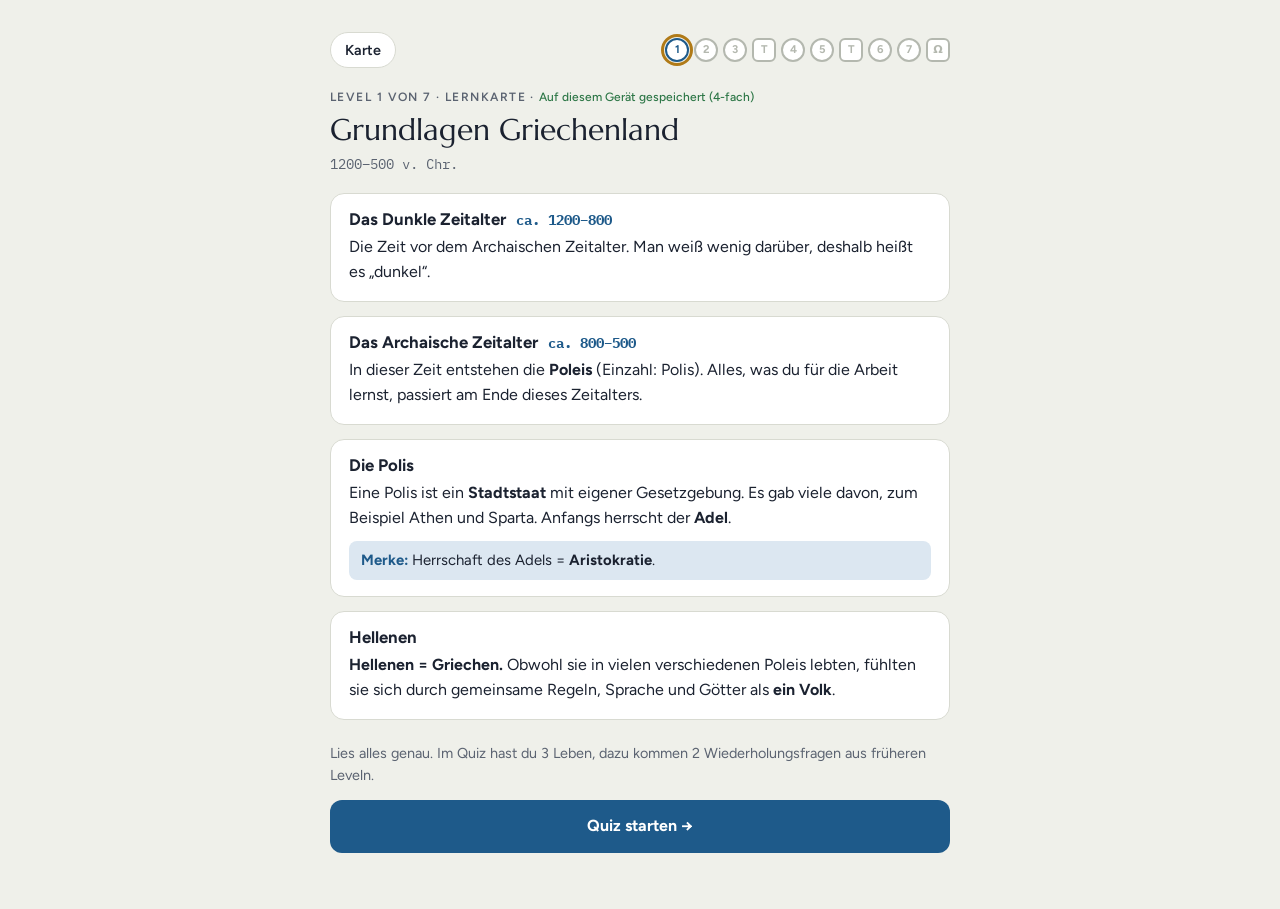
==== commit 98c28e98: "Remove old site, keep only Athen-Lernpfad Co-Authored-By: Claude Opus 5.5 <noreply@anthropic.com> Cl" ====
--- a/index.html
+++ b/index.html
@@ -1 +1,14 @@
-<!DOCTYPE html><html lang="de" class="fraunces_cc7cdaa0-module__nj2Lza__variable instrument_sans_9fa4ead1-module__VqCWFa__variable"><head><meta charSet="utf-8"/><meta name="viewport" content="width=device-width, initial-scale=1"/><link rel="preload" href="/_next/static/media/791bf8c4bb753ed6-s.p.0ggqn9ig56u4s.woff2" as="font" crossorigin="" type="font/woff2"/><link rel="preload" href="/_next/static/media/f06bf9da926bae75-s.p.2874ccu1_u7jf.woff2" as="font" crossorigin="" type="font/woff2"/><link rel="preload" as="image" href="/hero.webp"/><link rel="preload" as="image" href="/editorial/valuation-still-life.webp"/><link rel="stylesheet" href="/_next/static/chunks/1-gi8oo8xm8tc.css" data-precedence="next"/><link rel="preload" as="script" fetchPriority="low" href="/_next/static/chunks/0dhbjz-xsmu83.js"/><script src="/_next/static/chunks/15orcrkp-_9ct.js" async=""></script><script src="/_next/static/chunks/2m1ggjskp33aj.js" async=""></script><script src="/_next/static/chunks/3n2n0kdz7qf-n.js" async=""></script><script src="/_next/static/chunks/turbopack-1mig50uprdrlz.js" async=""></script><script src="/_next/static/chunks/05-c3ty_6dwfk.js" async=""></script><script src="/_next/static/chunks/14mrh2-p_w84d.js" async=""></script><script src="/_next/static/chunks/178osb_n6j9hs.js" async=""></script><meta name="next-size-adjust" content=""/><title>Immobilien Office Gießen</title><meta name="description" content="Unverbindlicher Design-Prototyp für Immobilien Office Gießen."/><link rel="icon" href="/favicon.ico?favicon.2vob68tjqpejf.ico" sizes="256x256" type="image/x-icon"/><script src="/_next/static/chunks/0cz1d0mv5g_q7.js" noModule=""></script></head><body><div hidden=""><!--$--><!--/$--></div><header class="sticky top-0 z-30 h-[72px] border-b border-line bg-paper"><div class="mx-auto flex h-full max-w-[1600px] items-center justify-between gap-5 px-5 sm:px-8 lg:px-12"><a class="max-w-48 text-[0.7rem] font-medium uppercase leading-4 tracking-[0.1em] text-ink sm:max-w-none sm:text-xs" href="/">Immobilien Office Gießen</a><div class="flex items-center gap-8"><nav aria-label="Hauptnavigation" class="hidden items-center gap-7 lg:flex"><a href="#inna-berger" class="text-xs uppercase tracking-[0.08em] text-muted-foreground hover:text-ink">Inna Berger</a><a href="#leistungen" class="text-xs uppercase tracking-[0.08em] text-muted-foreground hover:text-ink">Leistungen</a><a href="#objekte" class="text-xs uppercase tracking-[0.08em] text-muted-foreground hover:text-ink">Objekte</a><a href="#kundenstimmen" class="text-xs uppercase tracking-[0.08em] text-muted-foreground hover:text-ink">Kundenstimmen</a></nav><a href="tel:+4964046584601" class="text-xs font-medium tabular-nums text-ink sm:text-sm">06404 – 6584601</a></div></div></header><main><section class="grid min-h-[88svh] bg-paper lg:grid-cols-12"><div class="flex items-center px-5 py-16 sm:px-8 sm:py-20 lg:col-span-5 lg:px-12 xl:px-[max(3rem,calc((100vw-1600px)/2+3rem))]"><div class="max-w-xl"><p class="text-xs font-medium uppercase tracking-[0.12em] text-muted-foreground">Maklerin in Gießen seit 2012</p><h1 class="mt-6 font-display text-5xl leading-[0.99] text-ink sm:text-6xl xl:text-[4.6rem]">Was Ihre Immobilie in Gießen wirklich wert ist.</h1><p class="mt-7 max-w-lg text-base leading-7 text-muted-foreground sm:text-lg sm:leading-8">Kostenlose, unverbindliche Wertermittlung von einer qualifizierten MarktWert-Maklerin – persönlich, nicht per Algorithmus.</p><a class="mt-9 inline-flex min-h-14 items-center justify-center rounded-[2px] bg-accent px-6 py-3.5 text-sm font-medium text-paper hover:bg-accent/90 sm:text-base" href="/wertermittlung/">Wert meiner Immobilie ermitteln<!-- --> <span aria-hidden="true" class="ml-2">→</span></a><p class="mt-4 text-xs leading-5 text-muted-foreground">Antwort innerhalb von 24 Stunden · Keine Kosten, keine Verpflichtung</p></div></div><div class="relative min-h-[46svh] overflow-hidden bg-sand lg:col-span-7 lg:min-h-full"><img alt="Gepflegte deutsche Backsteinfassade bei Tageslicht" decoding="async" data-nimg="fill" class="hero-image object-cover" style="position:absolute;height:100%;width:100%;left:0;top:0;right:0;bottom:0;color:transparent" src="/hero.webp"/></div></section><section aria-label="Vertrauen" class="border-y border-line bg-sand py-8"><div class="mx-auto grid max-w-[1500px] grid-cols-2 px-5 sm:px-8 lg:grid-cols-4 lg:px-12"><p class="flex min-h-14 items-center px-3 py-2 text-center text-xs font-medium uppercase leading-5 tracking-[0.07em] text-ink sm:text-sm lg:justify-center lg:px-6   ">Seit 2012</p><p class="flex min-h-14 items-center px-3 py-2 text-center text-xs font-medium uppercase leading-5 tracking-[0.07em] text-ink sm:text-sm lg:justify-center lg:px-6 border-l border-line  lg:border-l">Qualifizierte MarktWert-Maklerin</p><p class="flex min-h-14 items-center px-3 py-2 text-center text-xs font-medium uppercase leading-5 tracking-[0.07em] text-ink sm:text-sm lg:justify-center lg:px-6  border-t border-line lg:border-t-0 lg:border-l">Gießen · Lahn-Dill · Marburg</p><p class="flex min-h-14 items-center px-3 py-2 text-center text-xs font-medium uppercase leading-5 tracking-[0.07em] text-ink sm:text-sm lg:justify-center lg:px-6 border-l border-line border-t border-line lg:border-t-0 lg:border-l">Beratung auf Deutsch und Russisch</p></div></section><section class="bg-paper py-24 sm:py-28 lg:py-32"><div class="mx-auto max-w-[1500px] px-5 sm:px-8 lg:px-12"><div class="relative aspect-[4/3] overflow-hidden bg-sand sm:aspect-[16/7]"><img alt="Editoriales Stillleben mit Grundriss, Schlüssel, Bleistift und Zollstock" decoding="async" data-nimg="fill" class="editorial-image object-cover transition-transform duration-700 ease-out hover:scale-[1.015]" style="position:absolute;height:100%;width:100%;left:0;top:0;right:0;bottom:0;color:transparent" src="/editorial/valuation-still-life.webp"/></div><div class="relative -mt-10 bg-paper px-6 pt-9 sm:ml-[8.333%] sm:max-w-4xl sm:px-10 sm:pt-10 lg:-mt-20 lg:px-14 lg:pt-12"><p class="text-xs font-medium uppercase tracking-[0.12em] text-muted-foreground">Was für uns zählt</p><h2 class="mt-5 max-w-3xl font-display text-4xl leading-[1.05] text-ink sm:text-5xl lg:text-[3.5rem]">Jede Immobiliensuche und jeder Verkauf erzählt auch eine Geschichte.</h2><div class="mt-8 grid gap-4 text-base leading-7 text-muted-foreground sm:grid-cols-2 sm:gap-8"><p>Für uns zählt die Geschichte eines Objekts. Natürlich fragen wir nach dem „Was“, aber wir fragen auch nach dem „Warum“.</p><p>Und nur so schaffen wir es, für jeden unserer – oft langjährigen – Kunden das passende Objekt, den passenden Mieter oder Käufer zu finden.</p></div></div></div></section><section id="inna-berger" class="scroll-mt-24 bg-paper py-24 sm:py-28 lg:py-32"><div class="mx-auto grid max-w-[1500px] gap-12 px-5 sm:px-8 lg:grid-cols-12 lg:gap-8 lg:px-12"><div class="relative aspect-[4/5] bg-sand lg:col-span-4"><img alt="Inna Berger, Inhaberin des Immobilien Office Gießen" loading="lazy" decoding="async" data-nimg="fill" class="object-cover" style="position:absolute;height:100%;width:100%;left:0;top:0;right:0;bottom:0;color:transparent" src="/inna-berger.jpg"/></div><div class="lg:col-span-7 lg:col-start-6 lg:pt-10"><h2 class="font-display text-4xl leading-[1.05] text-ink sm:text-5xl lg:text-[3.55rem]">Bei mir sprechen Sie mit der Inhaberin – nicht mit einem Callcenter.</h2><div class="mt-9 max-w-2xl space-y-5 text-base leading-7 text-muted-foreground sm:text-lg sm:leading-8"><p>Das Maklerunternehmen wurde im September 2012 von Inna Berger gegründet. Es hat sich seither zu einer festen Größe für die professionelle Vermittlung von Immobilien und Grundstücken im Landkreis Gießen und der umliegenden Region entwickelt.</p><p>Bestens ausgebildet und immer auf dem neuesten Wissensstand, kümmern wir uns als qualifizierte MarktWert-Makler mit Begeisterung und Expertise um die fachgerechte Bewertung, den Verkauf und die Vermietung von Immobilien und Grundstücken. Dabei gehören Menschen- und Marktkenntnisse zu unseren wichtigsten Werkzeugen.</p><p>Im Landkreis Gießen, Lahn-Dill-Kreis, Landkreis Marburg-Biedenkopf und Frankfurt kennen wir als Ihr lokaler Immobilienmakler die aktuelle Immobiliensituation sehr genau und wissen, wie wir Ihre Immobilie zum bestmöglichen Preis für alle Parteien vermitteln.</p></div><div class="mt-10 bg-primary px-7 py-8 text-paper sm:px-9"><p class="max-w-2xl text-base leading-7 sm:text-lg sm:leading-8">Persönliche Begleitung – vom ersten Gespräch bis zum Notartermin.</p></div><p class="mt-9 font-display text-2xl italic text-primary">Ihre Inna Berger</p></div></div></section><section id="leistungen" class="scroll-mt-24 bg-ink py-24 text-paper sm:py-28 lg:py-32"><div class="mx-auto max-w-[1500px] px-5 sm:px-8 lg:px-12"><div class="grid items-end gap-10 lg:grid-cols-12 lg:gap-8"><div class="lg:col-span-7"><p class="text-xs font-medium uppercase tracking-[0.12em] text-paper/55">Für Eigentümer</p><h2 class="mt-5 max-w-3xl font-display text-4xl leading-[1.05] sm:text-5xl lg:text-[3.7rem]">Womit dürfen wir Sie unterstützen?</h2></div><div class="relative aspect-[5/2] overflow-hidden border border-paper/10 bg-paper/5 lg:col-span-4 lg:col-start-9"><img alt="Abstrakte Architekturcollage aus Papier, Leinen und Messing" loading="lazy" decoding="async" data-nimg="fill" class="object-cover object-center" style="position:absolute;height:100%;width:100%;left:0;top:0;right:0;bottom:0;color:transparent" src="/editorial/architecture-collage.webp"/></div></div><div class="mt-12 flex flex-wrap border-b border-paper/20" role="tablist" aria-label="Leistungen für Eigentümer"><button type="button" role="tab" aria-selected="true" aria-controls="owner-topic-panel" id="owner-value-tab" class="relative min-h-14 px-5 text-left text-sm font-medium transition-colors first:pl-0 text-paper after:absolute after:inset-x-0 after:-bottom-px after:h-px after:bg-paper">Wertermittlung</button><button type="button" role="tab" aria-selected="false" aria-controls="owner-topic-panel" id="owner-sale-tab" class="relative min-h-14 px-5 text-left text-sm font-medium transition-colors first:pl-0 text-paper/50 hover:text-paper">Verkauf</button><button type="button" role="tab" aria-selected="false" aria-controls="owner-topic-panel" id="owner-rental-tab" class="relative min-h-14 px-5 text-left text-sm font-medium transition-colors first:pl-0 text-paper/50 hover:text-paper">Vermietung</button></div><article id="owner-topic-panel" role="tabpanel" aria-labelledby="owner-value-tab" class="property-panel mt-12 grid gap-10 lg:grid-cols-12 lg:gap-8"><div class="lg:col-span-5"><h3 class="max-w-xl font-display text-3xl leading-[1.08] sm:text-4xl lg:text-5xl">Professionelle Wertermittlung auf höchstem Niveau</h3></div><div class="lg:col-span-6 lg:col-start-7"><div class="max-w-2xl space-y-4 text-base leading-7 text-paper/65"><p>Sie sind langjähriger Immobilienbesitzer und möchten oder müssen nun Ihre Immobilie verkaufen? Wichtig ist dabei die Frage: Was ist meine Immobilie wert?</p><p>Besonders die lokale Marktentwicklung spielt eine wichtige Rolle. Eine fundierte Immobilienbewertung von einem Spezialisten vor Ort ist ratsam.</p></div><ul class="mt-9 border-t border-paper/20"><li class="border-b border-paper/20 py-4 text-sm leading-5 text-paper/80">Eingehende Analyse Ihrer Immobilie</li><li class="border-b border-paper/20 py-4 text-sm leading-5 text-paper/80">Vor-Ort-Besichtigung</li><li class="border-b border-paper/20 py-4 text-sm leading-5 text-paper/80">Analyse des örtlichen Immobilienmarkts</li></ul><a class="cta-inverse mt-9" href="/wertermittlung/">Wertermittlung starten<!-- --> <span aria-hidden="true">→</span></a></div></article></div></section><section aria-labelledby="service-overview-title" class="border-t border-line bg-paper py-24 sm:py-28 lg:py-32"><div class="mx-auto max-w-[1500px] px-5 sm:px-8 lg:px-12"><div class="grid gap-8 lg:grid-cols-12 lg:items-end"><h2 id="service-overview-title" class="font-display text-4xl leading-[1.05] text-ink sm:text-5xl lg:col-span-5">Leistungen mit einem persönlichen Ansprechpartner.</h2><p class="max-w-xl text-base leading-7 text-muted-foreground lg:col-span-5 lg:col-start-7">Eigentümern bieten wir perfekt zugeschnittene Lösungen für den reibungslosen Hausverkauf oder die sorgenfreie Vermietung Ihrer Wohnung.</p></div><div class="mt-14 border-t border-line"><article class="service-row grid gap-6 border-b border-line py-12 lg:grid-cols-12 lg:items-start lg:gap-8 "><div class="lg:col-span-4"><h3 class="service-title font-display text-3xl text-ink sm:text-4xl">Wertermittlung</h3></div><div class="max-w-3xl lg:col-span-6"><div class="space-y-2 text-base leading-7 text-muted-foreground"><p>Das optimale Fundament für die erfolgreiche Vermittlung Ihrer Immobilie ist die Wertermittlung.</p><p>Als qualifizierte MarktWert-Makler in Gießen führen wir eine seriöse Immobilienbewertung durch.</p></div></div><div class="lg:col-span-2 lg:text-right"><a class="cta-secondary" href="/wertermittlung/">Zur Wertermittlung<!-- --> <span aria-hidden="true" class="ml-1">→</span></a></div></article><article class="service-row grid gap-6 border-b border-line py-12 lg:grid-cols-12 lg:items-start lg:gap-8 lg:pl-[8.333%]"><div class="lg:col-span-4"><h3 class="service-title font-display text-3xl text-ink sm:text-4xl">Verkauf</h3></div><div class="max-w-3xl lg:col-span-6"><div class="space-y-2 text-base leading-7 text-muted-foreground"><p>Daneben übernehmen wir die Recherche und Zusammenstellung aller Verkaufsunterlagen.</p><p>Mit Kompetenz und Erfahrung führen wir Verkaufsverhandlungen in Ihrem Sinne und begleiten Sie zum Notartermin.</p></div></div><div class="lg:col-span-2 lg:text-right"><a href="https://immobilienoffice-giessen.de/eigentuemer/verkauf/" class="cta-secondary">Zum Verkauf<!-- --> <span aria-hidden="true" class="ml-1">→</span></a></div></article><article class="service-row grid gap-6 border-b border-line py-12 lg:grid-cols-12 lg:items-start lg:gap-8 "><div class="lg:col-span-4"><h3 class="service-title font-display text-3xl text-ink sm:text-4xl">Vermietung</h3></div><div class="max-w-3xl lg:col-span-6"><div class="space-y-2 text-base leading-7 text-muted-foreground"><p>Professionell, strukturiert und vertrauensvoll begleiten wir Sie durch den Vermietungsprozess.</p><p>Von der ausführlichen Beratung über die Mietpreisanalyse bis zur Mietvertragsgestaltung und Übergabe sind wir für Sie da.</p></div></div><div class="lg:col-span-2 lg:text-right"><a href="https://immobilienoffice-giessen.de/eigentuemer/vermietung/" class="cta-secondary">Zur Vermietung<!-- --> <span aria-hidden="true" class="ml-1">→</span></a></div></article></div></div></section><section aria-labelledby="wert-title" class="border-t border-line bg-paper py-24 sm:py-28 lg:py-32"><div class="mx-auto grid max-w-[1500px] gap-14 px-5 sm:px-8 lg:grid-cols-12 lg:gap-8 lg:px-12"><div class="lg:col-span-5"><p class="text-xs font-medium uppercase tracking-[0.12em] text-muted-foreground">Immobilienbewertung</p><h2 id="wert-title" class="mt-5 font-display text-4xl leading-[1.05] text-ink sm:text-5xl">Was ist meine Immobilie wert?</h2></div><div class="lg:col-span-6 lg:col-start-7"><p class="max-w-2xl text-base leading-7 text-muted-foreground sm:text-lg sm:leading-8">Die Grundlage für unsere professionelle Immobilienbewertung bildet eine eingehende Analyse Ihrer Immobilie. Bei einer Vor-Ort-Besichtigung begutachten wir objektiv und professionell die Vorzüge und eventuellen Schwächen Ihres Hauses oder Ihrer Wohnung.</p><ul class="mt-10 flex flex-wrap gap-x-8 gap-y-3 border-y border-line py-7"><li class="flex items-center gap-3 text-sm text-ink before:block before:size-1 before:bg-primary">Lage</li><li class="flex items-center gap-3 text-sm text-ink before:block before:size-1 before:bg-primary">Baujahr</li><li class="flex items-center gap-3 text-sm text-ink before:block before:size-1 before:bg-primary">Bausubstanz</li><li class="flex items-center gap-3 text-sm text-ink before:block before:size-1 before:bg-primary">Besonderheiten</li><li class="flex items-center gap-3 text-sm text-ink before:block before:size-1 before:bg-primary">Grundstücksgröße</li><li class="flex items-center gap-3 text-sm text-ink before:block before:size-1 before:bg-primary">Wohnfläche</li><li class="flex items-center gap-3 text-sm text-ink before:block before:size-1 before:bg-primary">Sanierungen</li><li class="flex items-center gap-3 text-sm text-ink before:block before:size-1 before:bg-primary">Modernisierungen</li></ul><a class="cta-secondary mt-9" href="/wertermittlung/">Wertermittlung starten<!-- --> <span aria-hidden="true">→</span></a></div></div></section><section id="objekte" class="scroll-mt-24 bg-sand py-24 sm:py-28 lg:py-32"><div class="mx-auto max-w-[1500px] px-5 sm:px-8 lg:px-12"><div class="grid gap-8 lg:grid-cols-12 lg:items-end"><div class="lg:col-span-7"><p class="text-xs font-medium uppercase tracking-[0.12em] text-muted-foreground">Immobilien Office Gießen</p><h2 class="mt-5 font-display text-4xl leading-[1.05] text-ink sm:text-5xl">Immobilien zum Kauf und zur Miete in Gießen &amp; Umgebung.</h2></div><div class="lg:col-span-4 lg:col-start-9"><p class="max-w-md text-sm leading-6 text-muted-foreground">In unserem Portfolio finden Sie regelmäßig ausgewählte Objekte. Ein Klick öffnet das vollständige Exposé.</p><a href="https://immobilienoffice-giessen.de/alle-immobilien/immobilien-zum-kauf/" class="cta-secondary mt-6">Alle Kaufangebote ansehen<!-- --> <span aria-hidden="true">→</span></a></div></div><div class="mt-12 flex border-b border-line" role="tablist" aria-label="Objekte nach Vermarktungsart"><button type="button" role="tab" aria-selected="true" aria-controls="purchase-panel" id="purchase-tab" class="relative min-h-12 px-5 text-sm font-medium transition-colors first:pl-0 text-ink after:absolute after:inset-x-0 after:-bottom-px after:h-px after:bg-primary">Kaufen</button><button type="button" role="tab" aria-selected="false" aria-controls="rental-panel" id="rental-tab" class="relative min-h-12 px-5 text-sm font-medium transition-colors text-muted-foreground hover:text-ink">Mieten</button></div><div id="purchase-panel" role="tabpanel" aria-labelledby="purchase-tab"><div class="property-panel mt-10 grid gap-12 lg:grid-cols-12 lg:gap-x-8 lg:gap-y-16"><a href="https://smartsite2.myonoffice.de/kunden/innaberger/37/immobilien-kauf.xhtml?id%5Bobj0%5D=293" class="group block lg:col-span-7" aria-label="Gepflegtes Reihenmittelhaus in Waldsolms mit Garten, Terrasse und zwei Stellplätzen – Exposé öffnen"><div class="relative aspect-[4/3] overflow-hidden bg-line"><img alt="Gepflegtes Reihenmittelhaus in Waldsolms mit Garten, Terrasse und zwei Stellplätzen" loading="lazy" decoding="async" data-nimg="fill" class="object-cover transition-transform duration-500 ease-out group-hover:scale-[1.025]" style="position:absolute;height:100%;width:100%;left:0;top:0;right:0;bottom:0;object-position:center 48%;color:transparent" src="/objects/waldsolms.webp"/></div><div class="border-t border-line pt-5"><p class="text-xs font-medium uppercase tracking-[0.09em] text-muted-foreground">35647 Waldsolms / Brandoberndorf</p><h3 class="mt-3 max-w-xl font-display text-2xl leading-[1.13] text-ink sm:text-3xl">Gepflegtes Reihenmittelhaus in Waldsolms mit Garten, Terrasse und zwei Stellplätzen</h3><div class="mt-5 flex flex-wrap items-end justify-between gap-x-6 gap-y-3"><p class="text-sm leading-6 text-muted-foreground">152 m² Wohnfläche · 5 Zimmer</p><p class="text-sm font-medium tabular-nums text-ink">349.000 €</p></div><span class="cta-secondary mt-6">Exposé ansehen <span aria-hidden="true">→</span></span></div></a><a href="https://smartsite2.myonoffice.de/kunden/innaberger/37/immobilien-kauf.xhtml?id%5Bobj0%5D=257" class="group block lg:col-span-5 lg:mt-24" aria-label="Saniertes Bungalow mit Nebengebäude – Wohnen in idyllischer Nähe zur Lahn – Exposé öffnen"><div class="relative aspect-[4/3] overflow-hidden bg-line"><img alt="Saniertes Bungalow mit Nebengebäude – Wohnen in idyllischer Nähe zur Lahn" loading="lazy" decoding="async" data-nimg="fill" class="object-cover transition-transform duration-500 ease-out group-hover:scale-[1.025]" style="position:absolute;height:100%;width:100%;left:0;top:0;right:0;bottom:0;object-position:center;color:transparent" src="/objects/giessen-bungalow.webp"/></div><div class="border-t border-line pt-5"><p class="text-xs font-medium uppercase tracking-[0.09em] text-muted-foreground">35396 Gießen / Inselweg</p><h3 class="mt-3 max-w-xl font-display text-2xl leading-[1.13] text-ink sm:text-3xl">Saniertes Bungalow mit Nebengebäude – Wohnen in idyllischer Nähe zur Lahn</h3><div class="mt-5 flex flex-wrap items-end justify-between gap-x-6 gap-y-3"><p class="text-sm leading-6 text-muted-foreground">228 m² Wohnfläche · 7 Zimmer</p><p class="text-sm font-medium tabular-nums text-ink">569.000 €</p></div><span class="cta-secondary mt-6">Exposé ansehen <span aria-hidden="true">→</span></span></div></a><a href="https://smartsite2.myonoffice.de/kunden/innaberger/37/immobilien-kauf.xhtml?id%5Bobj0%5D=253" class="group block lg:col-span-5 lg:col-start-7" aria-label="Mehrfamilienhaus mit sieben Wohneinheiten als Kapitalanlage in Stadt Butzbach – Exposé öffnen"><div class="relative aspect-[4/3] overflow-hidden bg-line"><img alt="Mehrfamilienhaus mit sieben Wohneinheiten als Kapitalanlage in Stadt Butzbach" loading="lazy" decoding="async" data-nimg="fill" class="object-cover transition-transform duration-500 ease-out group-hover:scale-[1.025]" style="position:absolute;height:100%;width:100%;left:0;top:0;right:0;bottom:0;object-position:center;color:transparent" src="/objects/butzbach.webp"/></div><div class="border-t border-line pt-5"><p class="text-xs font-medium uppercase tracking-[0.09em] text-muted-foreground">35510 Butzbach</p><h3 class="mt-3 max-w-xl font-display text-2xl leading-[1.13] text-ink sm:text-3xl">Mehrfamilienhaus mit sieben Wohneinheiten als Kapitalanlage in Stadt Butzbach</h3><div class="mt-5 flex flex-wrap items-end justify-between gap-x-6 gap-y-3"><p class="text-sm leading-6 text-muted-foreground">406 m² Wohnfläche · 16 Zimmer</p><p class="text-sm font-medium tabular-nums text-ink">1.220.000 €</p></div><span class="cta-secondary mt-6">Exposé ansehen <span aria-hidden="true">→</span></span></div></a></div></div></div></section><section id="kundenstimmen" class="scroll-mt-24 bg-paper py-24 sm:py-28 lg:py-32"><div class="mx-auto max-w-[1500px] px-5 sm:px-8 lg:px-12"><h2 class="font-display text-4xl text-ink sm:text-5xl">Kundenstimmen</h2><div class="mt-12 grid gap-10 lg:grid-cols-3 lg:gap-8"><figure class="border-t border-line pt-7"><blockquote class="font-display text-xl leading-8 text-ink">“<!-- -->Frau Berger hat alle Vorgaben beim Verkauf meiner Eigentumswohnung umgesetzt wie schon beim 1. Objekt<!-- -->”</blockquote><figcaption class="mt-7 text-xs font-medium uppercase tracking-[0.08em] text-muted-foreground">Michael S., Eigentümer</figcaption></figure><figure class="border-t border-line pt-7"><blockquote class="font-display text-xl leading-8 text-ink">“<!-- -->Tolle Kommunikation, beste Beratung und Frau Berger ist stets überaus bemüht alles schnell und zur vollsten Zufriedenheit zu erledigen! Da kann man nur lieben Dank sagen!<!-- -->”</blockquote><figcaption class="mt-7 text-xs font-medium uppercase tracking-[0.08em] text-muted-foreground">Lena Kohler</figcaption></figure><figure class="border-t border-line pt-7"><blockquote class="font-display text-xl leading-8 text-ink">“<!-- -->Mit Frau Berger bin ich sehr zufrieden. Sie ist kompetent, immer ansprechbar und absolut informiert.<!-- -->”</blockquote><figcaption class="mt-7 text-xs font-medium uppercase tracking-[0.08em] text-muted-foreground">Gerhard Janz</figcaption></figure></div></div></section><section class="bg-primary py-32 text-paper"><div class="mx-auto grid max-w-[1500px] items-end gap-10 px-5 sm:px-8 lg:grid-cols-12 lg:px-12"><h2 class="font-display text-4xl leading-[1.05] sm:text-5xl lg:col-span-8 lg:text-[4rem]">Sie überlegen zu verkaufen? Fangen Sie mit dem Wert an.</h2><div class="lg:col-span-4 lg:text-right"><a class="inline-flex min-h-14 items-center justify-center rounded-[2px] bg-accent px-6 py-3.5 text-sm font-medium text-paper hover:bg-accent/90 sm:text-base" href="/wertermittlung/">Wert meiner Immobilie ermitteln<!-- --> <span aria-hidden="true" class="ml-2">→</span></a></div></div></section></main><footer class="bg-ink py-16 text-paper/70"><div class="mx-auto max-w-[1500px] px-5 sm:px-8 lg:px-12"><div class="grid gap-10 sm:grid-cols-2 lg:grid-cols-4"><div><h2 class="text-xs font-medium uppercase tracking-[0.1em] text-paper">Adresse</h2><p class="mt-5 text-sm leading-6">Inna Berger<br/>Immobilienmaklerin<br/>Gutenbergring 21<br/>35463 Fernwald</p></div><div><h2 class="text-xs font-medium uppercase tracking-[0.1em] text-paper">Kontakt</h2><div class="mt-5 space-y-2 text-sm"><a href="mailto:info@immobilienoffice.eu" class="block hover:text-paper">info@immobilienoffice.eu</a><a href="tel:+4964046584601" class="block hover:text-paper">06404 – 6584601</a><a href="tel:+491631767097" class="block hover:text-paper">0163 – 1767097</a></div></div><div><h2 class="text-xs font-medium uppercase tracking-[0.1em] text-paper">Leistungen</h2><div class="mt-5 space-y-2 text-sm"><a class="block hover:text-paper" href="/wertermittlung/">Wertermittlung</a><a href="https://immobilienoffice-giessen.de/eigentuemer/verkauf/" class="block hover:text-paper">Verkauf</a><a href="https://immobilienoffice-giessen.de/eigentuemer/vermietung/" class="block hover:text-paper">Vermietung</a></div></div><div><h2 class="text-xs font-medium uppercase tracking-[0.1em] text-paper">Rechtliches</h2><div class="mt-5 space-y-2 text-sm"><a href="https://immobilienoffice-giessen.de/datenschutz/" class="block hover:text-paper">Datenschutz</a><a href="https://immobilienoffice-giessen.de/impressum/" class="block hover:text-paper">Impressum</a></div></div></div><p class="mt-16 border-t border-paper/15 pt-8 text-center text-xs">Unverbindlicher Design-Prototyp – erstellt von<!-- --> <a href="https://times3.de" class="hover:text-paper">times3.de</a></p></div></footer><!--$--><!--/$--><script src="/_next/static/chunks/0dhbjz-xsmu83.js" id="_R_" async=""></script><script>(self.__next_f=self.__next_f||[]).push([0])</script><script>self.__next_f.push([1,"1:\"$Sreact.fragment\"\n2:I[39756,[\"/_next/static/chunks/05-c3ty_6dwfk.js\",\"/_next/static/chunks/14mrh2-p_w84d.js\"],\"default\"]\n3:I[37457,[\"/_next/static/chunks/05-c3ty_6dwfk.js\",\"/_next/static/chunks/14mrh2-p_w84d.js\"],\"default\"]\n4:I[22016,[\"/_next/static/chunks/05-c3ty_6dwfk.js\",\"/_next/static/chunks/14mrh2-p_w84d.js\",\"/_next/static/chunks/178osb_n6j9hs.js\"],\"\"]\n15:I[68027,[\"/_next/static/chunks/05-c3ty_6dwfk.js\",\"/_next/static/chunks/14mrh2-p_w84d.js\"],\"default\",1]\n:HL[\"/_next/static/chunks/1-gi8oo8xm8tc.css\",\"style\"]\n:HL[\"/_next/static/media/791bf8c4bb753ed6-s.p.0ggqn9ig56u4s.woff2\",\"font\",{\"crossOrigin\":\"\",\"type\":\"font/woff2\"}]\n:HL[\"/_next/static/media/f06bf9da926bae75-s.p.2874ccu1_u7jf.woff2\",\"font\",{\"crossOrigin\":\"\",\"type\":\"font/woff2\"}]\n"])</script><script>self.__next_f.push([1,"0:{\"P\":null,\"c\":[\"\",\"\"],\"q\":\"\",\"i\":false,\"f\":[[[\"\",{\"children\":[\"__PAGE__\",{}]},\"$undefined\",\"$undefined\",16],[[\"$\",\"$1\",\"c\",{\"children\":[[[\"$\",\"link\",\"0\",{\"rel\":\"stylesheet\",\"href\":\"/_next/static/chunks/1-gi8oo8xm8tc.css\",\"precedence\":\"next\",\"crossOrigin\":\"$undefined\",\"nonce\":\"$undefined\"}],[\"$\",\"script\",\"script-0\",{\"src\":\"/_next/static/chunks/05-c3ty_6dwfk.js\",\"async\":true,\"nonce\":\"$undefined\"}],[\"$\",\"script\",\"script-1\",{\"src\":\"/_next/static/chunks/14mrh2-p_w84d.js\",\"async\":true,\"nonce\":\"$undefined\"}]],[\"$\",\"html\",null,{\"lang\":\"de\",\"className\":\"fraunces_cc7cdaa0-module__nj2Lza__variable instrument_sans_9fa4ead1-module__VqCWFa__variable\",\"children\":[\"$\",\"body\",null,{\"children\":[\"$\",\"$L2\",null,{\"parallelRouterKey\":\"children\",\"error\":\"$undefined\",\"errorStyles\":\"$undefined\",\"errorScripts\":\"$undefined\",\"template\":[\"$\",\"$L3\",null,{}],\"templateStyles\":\"$undefined\",\"templateScripts\":\"$undefined\",\"notFound\":[[[\"$\",\"title\",null,{\"children\":\"404: This page could not be found.\"}],[\"$\",\"div\",null,{\"style\":{\"fontFamily\":\"system-ui,\\\"Segoe UI\\\",Roboto,Helvetica,Arial,sans-serif,\\\"Apple Color Emoji\\\",\\\"Segoe UI Emoji\\\"\",\"height\":\"100vh\",\"textAlign\":\"center\",\"display\":\"flex\",\"flexDirection\":\"column\",\"alignItems\":\"center\",\"justifyContent\":\"center\"},\"children\":[\"$\",\"div\",null,{\"children\":[[\"$\",\"style\",null,{\"dangerouslySetInnerHTML\":{\"__html\":\"body{color:#000;background:#fff;margin:0}.next-error-h1{border-right:1px solid rgba(0,0,0,.3)}@media (prefers-color-scheme:dark){body{color:#fff;background:#000}.next-error-h1{border-right:1px solid rgba(255,255,255,.3)}}\"}}],[\"$\",\"h1\",null,{\"className\":\"next-error-h1\",\"style\":{\"display\":\"inline-block\",\"margin\":\"0 20px 0 0\",\"padding\":\"0 23px 0 0\",\"fontSize\":24,\"fontWeight\":500,\"verticalAlign\":\"top\",\"lineHeight\":\"49px\"},\"children\":404}],[\"$\",\"div\",null,{\"style\":{\"display\":\"inline-block\"},\"children\":[\"$\",\"h2\",null,{\"style\":{\"fontSize\":14,\"fontWeight\":400,\"lineHeight\":\"49px\",\"margin\":0},\"children\":\"This page could not be found.\"}]}]]}]}]],[]],\"forbidden\":\"$undefined\",\"unauthorized\":\"$undefined\"}]}]}]]}],{\"children\":[[\"$\",\"$1\",\"c\",{\"children\":[[[\"$\",\"header\",null,{\"className\":\"sticky top-0 z-30 h-[72px] border-b border-line bg-paper\",\"children\":[\"$\",\"div\",null,{\"className\":\"mx-auto flex h-full max-w-[1600px] items-center justify-between gap-5 px-5 sm:px-8 lg:px-12\",\"children\":[[\"$\",\"$L4\",null,{\"href\":\"/\",\"className\":\"max-w-48 text-[0.7rem] font-medium uppercase leading-4 tracking-[0.1em] text-ink sm:max-w-none sm:text-xs\",\"children\":\"Immobilien Office Gießen\"}],[\"$\",\"div\",null,{\"className\":\"flex items-center gap-8\",\"children\":[[\"$\",\"nav\",null,{\"aria-label\":\"Hauptnavigation\",\"className\":\"hidden items-center gap-7 lg:flex\",\"children\":[[\"$\",\"a\",null,{\"href\":\"#inna-berger\",\"className\":\"text-xs uppercase tracking-[0.08em] text-muted-foreground hover:text-ink\",\"children\":\"Inna Berger\"}],[\"$\",\"a\",null,{\"href\":\"#leistungen\",\"className\":\"text-xs uppercase tracking-[0.08em] text-muted-foreground hover:text-ink\",\"children\":\"Leistungen\"}],[\"$\",\"a\",null,{\"href\":\"#objekte\",\"className\":\"text-xs uppercase tracking-[0.08em] text-muted-foreground hover:text-ink\",\"children\":\"Objekte\"}],[\"$\",\"a\",null,{\"href\":\"#kundenstimmen\",\"className\":\"text-xs uppercase tracking-[0.08em] text-muted-foreground hover:text-ink\",\"children\":\"Kundenstimmen\"}]]}],[\"$\",\"a\",null,{\"href\":\"tel:+4964046584601\",\"className\":\"text-xs font-medium tabular-nums text-ink sm:text-sm\",\"children\":\"06404 – 6584601\"}]]}]]}]}],[\"$\",\"main\",null,{\"children\":[[\"$\",\"section\",null,{\"className\":\"grid min-h-[88svh] bg-paper lg:grid-cols-12\",\"children\":[[\"$\",\"div\",null,{\"className\":\"flex items-center px-5 py-16 sm:px-8 sm:py-20 lg:col-span-5 lg:px-12 xl:px-[max(3rem,calc((100vw-1600px)/2+3rem))]\",\"children\":[\"$\",\"div\",null,{\"className\":\"max-w-xl\",\"children\":[[\"$\",\"p\",null,{\"className\":\"text-xs font-medium uppercase tracking-[0.12em] text-muted-foreground\",\"children\":\"Maklerin in Gießen seit 2012\"}],[\"$\",\"h1\",null,{\"className\":\"mt-6 font-display text-5xl leading-[0.99] text-ink sm:text-6xl xl:text-[4.6rem]\",\"children\":\"Was Ihre Immobilie in Gießen wirklich wert ist.\"}],[\"$\",\"p\",null,{\"className\":\"mt-7 max-w-lg text-base leading-7 text-muted-foreground sm:text-lg sm:leading-8\",\"children\":\"Kostenlose, unverbindliche Wertermittlung von einer qualifizierten MarktWert-Maklerin – persönlich, nicht per Algorithmus.\"}],\"$L5\",\"$L6\"]}]}],\"$L7\"]}],\"$L8\",\"$L9\",\"$La\",\"$Lb\",\"$Lc\",\"$Ld\",\"$Le\",\"$Lf\",\"$L10\"]}],\"$L11\"],[\"$L12\"],\"$L13\"]}],{},null,false,null]},null,false,null],\"$L14\",false]],\"m\":\"$undefined\",\"G\":[\"$15\",[\"$L16\"]],\"S\":true,\"h\":null,\"s\":\"$undefined\",\"l\":\"$undefined\",\"p\":\"$undefined\",\"d\":\"$undefined\",\"b\":\"fERpY9lPg7rNh25uPK0vO\"}\n"])</script><script>self.__next_f.push([1,"17:I[5500,[\"/_next/static/chunks/05-c3ty_6dwfk.js\",\"/_next/static/chunks/14mrh2-p_w84d.js\",\"/_next/static/chunks/178osb_n6j9hs.js\"],\"Image\"]\n18:I[41604,[\"/_next/static/chunks/05-c3ty_6dwfk.js\",\"/_next/static/chunks/14mrh2-p_w84d.js\",\"/_next/static/chunks/178osb_n6j9hs.js\"],\"OwnerFocus\"]\n1b:I[53727,[\"/_next/static/chunks/05-c3ty_6dwfk.js\",\"/_next/static/chunks/14mrh2-p_w84d.js\",\"/_next/static/chunks/178osb_n6j9hs.js\"],\"PropertyShowcase\"]\n1c:I[97367,[\"/_next/static/chunks/05-c3ty_6dwfk.js\",\"/_next/static/chunks/14mrh2-p_w84d.js\"],\"OutletBoundary\"]\n1d:\"$Sreact.suspense\"\n1f:I[97367,[\"/_next/static/chunks/05-c3ty_6dwfk.js\",\"/_next/static/chunks/14mrh2-p_w84d.js\"],\"ViewportBoundary\"]\n21:I[97367,[\"/_next/static/chunks/05-c3ty_6dwfk.js\",\"/_next/static/chunks/14mrh2-p_w84d.js\"],\"MetadataBoundary\"]\n5:[\"$\",\"$L4\",null,{\"href\":\"/wertermittlung\",\"className\":\"mt-9 inline-flex min-h-14 items-center justify-center rounded-[2px] bg-accent px-6 py-3.5 text-sm font-medium text-paper hover:bg-accent/90 sm:text-base\",\"children\":[\"Wert meiner Immobilie ermitteln\",\" \",[\"$\",\"span\",null,{\"aria-hidden\":\"true\",\"className\":\"ml-2\",\"children\":\"→\"}]]}]\n6:[\"$\",\"p\",null,{\"className\":\"mt-4 text-xs leading-5 text-muted-foreground\",\"children\":\"Antwort innerhalb von 24 Stunden · Keine Kosten, keine Verpflichtung\"}]\n7:[\"$\",\"div\",null,{\"className\":\"relative min-h-[46svh] overflow-hidden bg-sand lg:col-span-7 lg:min-h-full\",\"children\":[\"$\",\"$L17\",null,{\"src\":\"/hero.webp\",\"alt\":\"Gepflegte deutsche Backsteinfassade bei Tageslicht\",\"fill\":true,\"sizes\":\"(min-width: 1024px) 58vw, 100vw\",\"className\":\"hero-image object-cover\",\"priority\":true}]}]\n"])</script><script>self.__next_f.push([1,"8:[\"$\",\"section\",null,{\"aria-label\":\"Vertrauen\",\"className\":\"border-y border-line bg-sand py-8\",\"children\":[\"$\",\"div\",null,{\"className\":\"mx-auto grid max-w-[1500px] grid-cols-2 px-5 sm:px-8 lg:grid-cols-4 lg:px-12\",\"children\":[[\"$\",\"p\",\"Seit 2012\",{\"className\":\"flex min-h-14 items-center px-3 py-2 text-center text-xs font-medium uppercase leading-5 tracking-[0.07em] text-ink sm:text-sm lg:justify-center lg:px-6   \",\"children\":\"Seit 2012\"}],[\"$\",\"p\",\"Qualifizierte MarktWert-Maklerin\",{\"className\":\"flex min-h-14 items-center px-3 py-2 text-center text-xs font-medium uppercase leading-5 tracking-[0.07em] text-ink sm:text-sm lg:justify-center lg:px-6 border-l border-line  lg:border-l\",\"children\":\"Qualifizierte MarktWert-Maklerin\"}],[\"$\",\"p\",\"Gießen · Lahn-Dill · Marburg\",{\"className\":\"flex min-h-14 items-center px-3 py-2 text-center text-xs font-medium uppercase leading-5 tracking-[0.07em] text-ink sm:text-sm lg:justify-center lg:px-6  border-t border-line lg:border-t-0 lg:border-l\",\"children\":\"Gießen · Lahn-Dill · Marburg\"}],[\"$\",\"p\",\"Beratung auf Deutsch und Russisch\",{\"className\":\"flex min-h-14 items-center px-3 py-2 text-center text-xs font-medium uppercase leading-5 tracking-[0.07em] text-ink sm:text-sm lg:justify-center lg:px-6 border-l border-line border-t border-line lg:border-t-0 lg:border-l\",\"children\":\"Beratung auf Deutsch und Russisch\"}]]}]}]\n"])</script><script>self.__next_f.push([1,"9:[\"$\",\"section\",null,{\"className\":\"bg-paper py-24 sm:py-28 lg:py-32\",\"children\":[\"$\",\"div\",null,{\"className\":\"mx-auto max-w-[1500px] px-5 sm:px-8 lg:px-12\",\"children\":[[\"$\",\"div\",null,{\"className\":\"relative aspect-[4/3] overflow-hidden bg-sand sm:aspect-[16/7]\",\"children\":[\"$\",\"$L17\",null,{\"src\":\"/editorial/valuation-still-life.webp\",\"alt\":\"Editoriales Stillleben mit Grundriss, Schlüssel, Bleistift und Zollstock\",\"fill\":true,\"sizes\":\"(min-width: 1024px) calc(100vw - 6rem), 100vw\",\"className\":\"editorial-image object-cover transition-transform duration-700 ease-out hover:scale-[1.015]\",\"priority\":true,\"unoptimized\":true}]}],[\"$\",\"div\",null,{\"className\":\"relative -mt-10 bg-paper px-6 pt-9 sm:ml-[8.333%] sm:max-w-4xl sm:px-10 sm:pt-10 lg:-mt-20 lg:px-14 lg:pt-12\",\"children\":[[\"$\",\"p\",null,{\"className\":\"text-xs font-medium uppercase tracking-[0.12em] text-muted-foreground\",\"children\":\"Was für uns zählt\"}],[\"$\",\"h2\",null,{\"className\":\"mt-5 max-w-3xl font-display text-4xl leading-[1.05] text-ink sm:text-5xl lg:text-[3.5rem]\",\"children\":\"Jede Immobiliensuche und jeder Verkauf erzählt auch eine Geschichte.\"}],[\"$\",\"div\",null,{\"className\":\"mt-8 grid gap-4 text-base leading-7 text-muted-foreground sm:grid-cols-2 sm:gap-8\",\"children\":[[\"$\",\"p\",null,{\"children\":\"Für uns zählt die Geschichte eines Objekts. Natürlich fragen wir nach dem „Was“, aber wir fragen auch nach dem „Warum“.\"}],[\"$\",\"p\",null,{\"children\":\"Und nur so schaffen wir es, für jeden unserer – oft langjährigen – Kunden das passende Objekt, den passenden Mieter oder Käufer zu finden.\"}]]}]]}]]}]}]\n"])</script><script>self.__next_f.push([1,"a:[\"$\",\"section\",null,{\"id\":\"inna-berger\",\"className\":\"scroll-mt-24 bg-paper py-24 sm:py-28 lg:py-32\",\"children\":[\"$\",\"div\",null,{\"className\":\"mx-auto grid max-w-[1500px] gap-12 px-5 sm:px-8 lg:grid-cols-12 lg:gap-8 lg:px-12\",\"children\":[[\"$\",\"div\",null,{\"className\":\"relative aspect-[4/5] bg-sand lg:col-span-4\",\"children\":[\"$\",\"$L17\",null,{\"src\":\"/inna-berger.jpg\",\"alt\":\"Inna Berger, Inhaberin des Immobilien Office Gießen\",\"fill\":true,\"sizes\":\"(min-width: 1024px) 31vw, 100vw\",\"className\":\"object-cover\"}]}],[\"$\",\"div\",null,{\"className\":\"lg:col-span-7 lg:col-start-6 lg:pt-10\",\"children\":[[\"$\",\"h2\",null,{\"className\":\"font-display text-4xl leading-[1.05] text-ink sm:text-5xl lg:text-[3.55rem]\",\"children\":\"Bei mir sprechen Sie mit der Inhaberin – nicht mit einem Callcenter.\"}],[\"$\",\"div\",null,{\"className\":\"mt-9 max-w-2xl space-y-5 text-base leading-7 text-muted-foreground sm:text-lg sm:leading-8\",\"children\":[[\"$\",\"p\",null,{\"children\":\"Das Maklerunternehmen wurde im September 2012 von Inna Berger gegründet. Es hat sich seither zu einer festen Größe für die professionelle Vermittlung von Immobilien und Grundstücken im Landkreis Gießen und der umliegenden Region entwickelt.\"}],[\"$\",\"p\",null,{\"children\":\"Bestens ausgebildet und immer auf dem neuesten Wissensstand, kümmern wir uns als qualifizierte MarktWert-Makler mit Begeisterung und Expertise um die fachgerechte Bewertung, den Verkauf und die Vermietung von Immobilien und Grundstücken. Dabei gehören Menschen- und Marktkenntnisse zu unseren wichtigsten Werkzeugen.\"}],[\"$\",\"p\",null,{\"children\":\"Im Landkreis Gießen, Lahn-Dill-Kreis, Landkreis Marburg-Biedenkopf und Frankfurt kennen wir als Ihr lokaler Immobilienmakler die aktuelle Immobiliensituation sehr genau und wissen, wie wir Ihre Immobilie zum bestmöglichen Preis für alle Parteien vermitteln.\"}]]}],[\"$\",\"div\",null,{\"className\":\"mt-10 bg-primary px-7 py-8 text-paper sm:px-9\",\"children\":[\"$\",\"p\",null,{\"className\":\"max-w-2xl text-base leading-7 sm:text-lg sm:leading-8\",\"children\":\"Persönliche Begleitung – vom ersten Gespräch bis zum Notartermin.\"}]}],[\"$\",\"p\",null,{\"className\":\"mt-9 font-display text-2xl italic text-primary\",\"children\":\"Ihre Inna Berger\"}]]}]]}]}]\n"])</script><script>self.__next_f.push([1,"b:[\"$\",\"$L18\",null,{}]\n"])</script><script>self.__next_f.push([1,"c:[\"$\",\"section\",null,{\"aria-labelledby\":\"service-overview-title\",\"className\":\"border-t border-line bg-paper py-24 sm:py-28 lg:py-32\",\"children\":[\"$\",\"div\",null,{\"className\":\"mx-auto max-w-[1500px] px-5 sm:px-8 lg:px-12\",\"children\":[[\"$\",\"div\",null,{\"className\":\"grid gap-8 lg:grid-cols-12 lg:items-end\",\"children\":[[\"$\",\"h2\",null,{\"id\":\"service-overview-title\",\"className\":\"font-display text-4xl leading-[1.05] text-ink sm:text-5xl lg:col-span-5\",\"children\":\"Leistungen mit einem persönlichen Ansprechpartner.\"}],[\"$\",\"p\",null,{\"className\":\"max-w-xl text-base leading-7 text-muted-foreground lg:col-span-5 lg:col-start-7\",\"children\":\"Eigentümern bieten wir perfekt zugeschnittene Lösungen für den reibungslosen Hausverkauf oder die sorgenfreie Vermietung Ihrer Wohnung.\"}]]}],[\"$\",\"div\",null,{\"className\":\"mt-14 border-t border-line\",\"children\":[[\"$\",\"article\",\"Wertermittlung\",{\"className\":\"service-row grid gap-6 border-b border-line py-12 lg:grid-cols-12 lg:items-start lg:gap-8 \",\"children\":[[\"$\",\"div\",null,{\"className\":\"lg:col-span-4\",\"children\":[\"$\",\"h3\",null,{\"className\":\"service-title font-display text-3xl text-ink sm:text-4xl\",\"children\":\"Wertermittlung\"}]}],[\"$\",\"div\",null,{\"className\":\"max-w-3xl lg:col-span-6\",\"children\":[\"$\",\"div\",null,{\"className\":\"space-y-2 text-base leading-7 text-muted-foreground\",\"children\":[[\"$\",\"p\",\"Das optimale Fundament für die erfolgreiche Vermittlung Ihrer Immobilie ist die Wertermittlung.\",{\"children\":\"Das optimale Fundament für die erfolgreiche Vermittlung Ihrer Immobilie ist die Wertermittlung.\"}],[\"$\",\"p\",\"Als qualifizierte MarktWert-Makler in Gießen führen wir eine seriöse Immobilienbewertung durch.\",{\"children\":\"Als qualifizierte MarktWert-Makler in Gießen führen wir eine seriöse Immobilienbewertung durch.\"}]]}]}],[\"$\",\"div\",null,{\"className\":\"lg:col-span-2 lg:text-right\",\"children\":[\"$\",\"$L4\",null,{\"href\":\"/wertermittlung\",\"className\":\"cta-secondary\",\"children\":[\"Zur Wertermittlung\",\" \",[\"$\",\"span\",null,{\"aria-hidden\":\"true\",\"className\":\"ml-1\",\"children\":\"→\"}]]}]}]]}],[\"$\",\"article\",\"Verkauf\",{\"className\":\"service-row grid gap-6 border-b border-line py-12 lg:grid-cols-12 lg:items-start lg:gap-8 lg:pl-[8.333%]\",\"children\":[[\"$\",\"div\",null,{\"className\":\"lg:col-span-4\",\"children\":[\"$\",\"h3\",null,{\"className\":\"service-title font-display text-3xl text-ink sm:text-4xl\",\"children\":\"Verkauf\"}]}],[\"$\",\"div\",null,{\"className\":\"max-w-3xl lg:col-span-6\",\"children\":[\"$\",\"div\",null,{\"className\":\"space-y-2 text-base leading-7 text-muted-foreground\",\"children\":[[\"$\",\"p\",\"Daneben übernehmen wir die Recherche und Zusammenstellung aller Verkaufsunterlagen.\",{\"children\":\"Daneben übernehmen wir die Recherche und Zusammenstellung aller Verkaufsunterlagen.\"}],[\"$\",\"p\",\"Mit Kompetenz und Erfahrung führen wir Verkaufsverhandlungen in Ihrem Sinne und begleiten Sie zum Notartermin.\",{\"children\":\"Mit Kompetenz und Erfahrung führen wir Verkaufsverhandlungen in Ihrem Sinne und begleiten Sie zum Notartermin.\"}]]}]}],[\"$\",\"div\",null,{\"className\":\"lg:col-span-2 lg:text-right\",\"children\":[\"$\",\"a\",null,{\"href\":\"https://immobilienoffice-giessen.de/eigentuemer/verkauf/\",\"className\":\"cta-secondary\",\"children\":[\"Zum Verkauf\",\" \",[\"$\",\"span\",null,{\"aria-hidden\":\"true\",\"className\":\"ml-1\",\"children\":\"→\"}]]}]}]]}],[\"$\",\"article\",\"Vermietung\",{\"className\":\"service-row grid gap-6 border-b border-line py-12 lg:grid-cols-12 lg:items-start lg:gap-8 \",\"children\":[[\"$\",\"div\",null,{\"className\":\"lg:col-span-4\",\"children\":[\"$\",\"h3\",null,{\"className\":\"service-title font-display text-3xl text-ink sm:text-4xl\",\"children\":\"Vermietung\"}]}],[\"$\",\"div\",null,{\"className\":\"max-w-3xl lg:col-span-6\",\"children\":[\"$\",\"div\",null,{\"className\":\"space-y-2 text-base leading-7 text-muted-foreground\",\"children\":[[\"$\",\"p\",\"Professionell, strukturiert und vertrauensvoll begleiten wir Sie durch den Vermietungsprozess.\",{\"children\":\"Professionell, strukturiert und vertrauensvoll begleiten wir Sie durch den Vermietungsprozess.\"}],\"$L19\"]}]}],\"$L1a\"]}]]}]]}]}]\n"])</script><script>self.__next_f.push([1,"d:[\"$\",\"section\",null,{\"aria-labelledby\":\"wert-title\",\"className\":\"border-t border-line bg-paper py-24 sm:py-28 lg:py-32\",\"children\":[\"$\",\"div\",null,{\"className\":\"mx-auto grid max-w-[1500px] gap-14 px-5 sm:px-8 lg:grid-cols-12 lg:gap-8 lg:px-12\",\"children\":[[\"$\",\"div\",null,{\"className\":\"lg:col-span-5\",\"children\":[[\"$\",\"p\",null,{\"className\":\"text-xs font-medium uppercase tracking-[0.12em] text-muted-foreground\",\"children\":\"Immobilienbewertung\"}],[\"$\",\"h2\",null,{\"id\":\"wert-title\",\"className\":\"mt-5 font-display text-4xl leading-[1.05] text-ink sm:text-5xl\",\"children\":\"Was ist meine Immobilie wert?\"}]]}],[\"$\",\"div\",null,{\"className\":\"lg:col-span-6 lg:col-start-7\",\"children\":[[\"$\",\"p\",null,{\"className\":\"max-w-2xl text-base leading-7 text-muted-foreground sm:text-lg sm:leading-8\",\"children\":\"Die Grundlage für unsere professionelle Immobilienbewertung bildet eine eingehende Analyse Ihrer Immobilie. Bei einer Vor-Ort-Besichtigung begutachten wir objektiv und professionell die Vorzüge und eventuellen Schwächen Ihres Hauses oder Ihrer Wohnung.\"}],[\"$\",\"ul\",null,{\"className\":\"mt-10 flex flex-wrap gap-x-8 gap-y-3 border-y border-line py-7\",\"children\":[[\"$\",\"li\",\"Lage\",{\"className\":\"flex items-center gap-3 text-sm text-ink before:block before:size-1 before:bg-primary\",\"children\":\"Lage\"}],[\"$\",\"li\",\"Baujahr\",{\"className\":\"flex items-center gap-3 text-sm text-ink before:block before:size-1 before:bg-primary\",\"children\":\"Baujahr\"}],[\"$\",\"li\",\"Bausubstanz\",{\"className\":\"flex items-center gap-3 text-sm text-ink before:block before:size-1 before:bg-primary\",\"children\":\"Bausubstanz\"}],[\"$\",\"li\",\"Besonderheiten\",{\"className\":\"flex items-center gap-3 text-sm text-ink before:block before:size-1 before:bg-primary\",\"children\":\"Besonderheiten\"}],[\"$\",\"li\",\"Grundstücksgröße\",{\"className\":\"flex items-center gap-3 text-sm text-ink before:block before:size-1 before:bg-primary\",\"children\":\"Grundstücksgröße\"}],[\"$\",\"li\",\"Wohnfläche\",{\"className\":\"flex items-center gap-3 text-sm text-ink before:block before:size-1 before:bg-primary\",\"children\":\"Wohnfläche\"}],[\"$\",\"li\",\"Sanierungen\",{\"className\":\"flex items-center gap-3 text-sm text-ink before:block before:size-1 before:bg-primary\",\"children\":\"Sanierungen\"}],[\"$\",\"li\",\"Modernisierungen\",{\"className\":\"flex items-center gap-3 text-sm text-ink before:block before:size-1 before:bg-primary\",\"children\":\"Modernisierungen\"}]]}],[\"$\",\"$L4\",null,{\"href\":\"/wertermittlung\",\"className\":\"cta-secondary mt-9\",\"children\":[\"Wertermittlung starten\",\" \",[\"$\",\"span\",null,{\"aria-hidden\":\"true\",\"children\":\"→\"}]]}]]}]]}]}]\n"])</script><script>self.__next_f.push([1,"e:[\"$\",\"$L1b\",null,{}]\n"])</script><script>self.__next_f.push([1,"f:[\"$\",\"section\",null,{\"id\":\"kundenstimmen\",\"className\":\"scroll-mt-24 bg-paper py-24 sm:py-28 lg:py-32\",\"children\":[\"$\",\"div\",null,{\"className\":\"mx-auto max-w-[1500px] px-5 sm:px-8 lg:px-12\",\"children\":[[\"$\",\"h2\",null,{\"className\":\"font-display text-4xl text-ink sm:text-5xl\",\"children\":\"Kundenstimmen\"}],[\"$\",\"div\",null,{\"className\":\"mt-12 grid gap-10 lg:grid-cols-3 lg:gap-8\",\"children\":[[\"$\",\"figure\",\"Michael S., Eigentümer\",{\"className\":\"border-t border-line pt-7\",\"children\":[[\"$\",\"blockquote\",null,{\"className\":\"font-display text-xl leading-8 text-ink\",\"children\":[\"“\",\"Frau Berger hat alle Vorgaben beim Verkauf meiner Eigentumswohnung umgesetzt wie schon beim 1. Objekt\",\"”\"]}],[\"$\",\"figcaption\",null,{\"className\":\"mt-7 text-xs font-medium uppercase tracking-[0.08em] text-muted-foreground\",\"children\":\"Michael S., Eigentümer\"}]]}],[\"$\",\"figure\",\"Lena Kohler\",{\"className\":\"border-t border-line pt-7\",\"children\":[[\"$\",\"blockquote\",null,{\"className\":\"font-display text-xl leading-8 text-ink\",\"children\":[\"“\",\"Tolle Kommunikation, beste Beratung und Frau Berger ist stets überaus bemüht alles schnell und zur vollsten Zufriedenheit zu erledigen! Da kann man nur lieben Dank sagen!\",\"”\"]}],[\"$\",\"figcaption\",null,{\"className\":\"mt-7 text-xs font-medium uppercase tracking-[0.08em] text-muted-foreground\",\"children\":\"Lena Kohler\"}]]}],[\"$\",\"figure\",\"Gerhard Janz\",{\"className\":\"border-t border-line pt-7\",\"children\":[[\"$\",\"blockquote\",null,{\"className\":\"font-display text-xl leading-8 text-ink\",\"children\":[\"“\",\"Mit Frau Berger bin ich sehr zufrieden. Sie ist kompetent, immer ansprechbar und absolut informiert.\",\"”\"]}],[\"$\",\"figcaption\",null,{\"className\":\"mt-7 text-xs font-medium uppercase tracking-[0.08em] text-muted-foreground\",\"children\":\"Gerhard Janz\"}]]}]]}]]}]}]\n"])</script><script>self.__next_f.push([1,"10:[\"$\",\"section\",null,{\"className\":\"bg-primary py-32 text-paper\",\"children\":[\"$\",\"div\",null,{\"className\":\"mx-auto grid max-w-[1500px] items-end gap-10 px-5 sm:px-8 lg:grid-cols-12 lg:px-12\",\"children\":[[\"$\",\"h2\",null,{\"className\":\"font-display text-4xl leading-[1.05] sm:text-5xl lg:col-span-8 lg:text-[4rem]\",\"children\":\"Sie überlegen zu verkaufen? Fangen Sie mit dem Wert an.\"}],[\"$\",\"div\",null,{\"className\":\"lg:col-span-4 lg:text-right\",\"children\":[\"$\",\"$L4\",null,{\"href\":\"/wertermittlung\",\"className\":\"inline-flex min-h-14 items-center justify-center rounded-[2px] bg-accent px-6 py-3.5 text-sm font-medium text-paper hover:bg-accent/90 sm:text-base\",\"children\":[\"Wert meiner Immobilie ermitteln\",\" \",[\"$\",\"span\",null,{\"aria-hidden\":\"true\",\"className\":\"ml-2\",\"children\":\"→\"}]]}]}]]}]}]\n"])</script><script>self.__next_f.push([1,"11:[\"$\",\"footer\",null,{\"className\":\"bg-ink py-16 text-paper/70\",\"children\":[\"$\",\"div\",null,{\"className\":\"mx-auto max-w-[1500px] px-5 sm:px-8 lg:px-12\",\"children\":[[\"$\",\"div\",null,{\"className\":\"grid gap-10 sm:grid-cols-2 lg:grid-cols-4\",\"children\":[[\"$\",\"div\",null,{\"children\":[[\"$\",\"h2\",null,{\"className\":\"text-xs font-medium uppercase tracking-[0.1em] text-paper\",\"children\":\"Adresse\"}],[\"$\",\"p\",null,{\"className\":\"mt-5 text-sm leading-6\",\"children\":[\"Inna Berger\",[\"$\",\"br\",null,{}],\"Immobilienmaklerin\",[\"$\",\"br\",null,{}],\"Gutenbergring 21\",[\"$\",\"br\",null,{}],\"35463 Fernwald\"]}]]}],[\"$\",\"div\",null,{\"children\":[[\"$\",\"h2\",null,{\"className\":\"text-xs font-medium uppercase tracking-[0.1em] text-paper\",\"children\":\"Kontakt\"}],[\"$\",\"div\",null,{\"className\":\"mt-5 space-y-2 text-sm\",\"children\":[[\"$\",\"a\",null,{\"href\":\"mailto:info@immobilienoffice.eu\",\"className\":\"block hover:text-paper\",\"children\":\"info@immobilienoffice.eu\"}],[\"$\",\"a\",null,{\"href\":\"tel:+4964046584601\",\"className\":\"block hover:text-paper\",\"children\":\"06404 – 6584601\"}],[\"$\",\"a\",null,{\"href\":\"tel:+491631767097\",\"className\":\"block hover:text-paper\",\"children\":\"0163 – 1767097\"}]]}]]}],[\"$\",\"div\",null,{\"children\":[[\"$\",\"h2\",null,{\"className\":\"text-xs font-medium uppercase tracking-[0.1em] text-paper\",\"children\":\"Leistungen\"}],[\"$\",\"div\",null,{\"className\":\"mt-5 space-y-2 text-sm\",\"children\":[[\"$\",\"$L4\",null,{\"href\":\"/wertermittlung\",\"className\":\"block hover:text-paper\",\"children\":\"Wertermittlung\"}],[\"$\",\"a\",null,{\"href\":\"https://immobilienoffice-giessen.de/eigentuemer/verkauf/\",\"className\":\"block hover:text-paper\",\"children\":\"Verkauf\"}],[\"$\",\"a\",null,{\"href\":\"https://immobilienoffice-giessen.de/eigentuemer/vermietung/\",\"className\":\"block hover:text-paper\",\"children\":\"Vermietung\"}]]}]]}],[\"$\",\"div\",null,{\"children\":[[\"$\",\"h2\",null,{\"className\":\"text-xs font-medium uppercase tracking-[0.1em] text-paper\",\"children\":\"Rechtliches\"}],[\"$\",\"div\",null,{\"className\":\"mt-5 space-y-2 text-sm\",\"children\":[[\"$\",\"a\",null,{\"href\":\"https://immobilienoffice-giessen.de/datenschutz/\",\"className\":\"block hover:text-paper\",\"children\":\"Datenschutz\"}],[\"$\",\"a\",null,{\"href\":\"https://immobilienoffice-giessen.de/impressum/\",\"className\":\"block hover:text-paper\",\"children\":\"Impressum\"}]]}]]}]]}],[\"$\",\"p\",null,{\"className\":\"mt-16 border-t border-paper/15 pt-8 text-center text-xs\",\"children\":[\"Unverbindlicher Design-Prototyp – erstellt von\",\" \",[\"$\",\"a\",null,{\"href\":\"https://times3.de\",\"className\":\"hover:text-paper\",\"children\":\"times3.de\"}]]}]]}]}]\n"])</script><script>self.__next_f.push([1,"12:[\"$\",\"script\",\"script-0\",{\"src\":\"/_next/static/chunks/178osb_n6j9hs.js\",\"async\":true,\"nonce\":\"$undefined\"}]\n13:[\"$\",\"$L1c\",null,{\"children\":[\"$\",\"$1d\",null,{\"name\":\"Next.MetadataOutlet\",\"children\":\"$@1e\"}]}]\n14:[\"$\",\"$1\",\"h\",{\"children\":[null,[\"$\",\"$L1f\",null,{\"children\":\"$L20\"}],[\"$\",\"div\",null,{\"hidden\":true,\"children\":[\"$\",\"$L21\",null,{\"children\":[\"$\",\"$1d\",null,{\"name\":\"Next.Metadata\",\"children\":\"$L22\"}]}]}],[\"$\",\"meta\",null,{\"name\":\"next-size-adjust\",\"content\":\"\"}]]}]\n16:[\"$\",\"link\",\"0\",{\"rel\":\"stylesheet\",\"href\":\"/_next/static/chunks/1-gi8oo8xm8tc.css\",\"precedence\":\"next\",\"crossOrigin\":\"$undefined\",\"nonce\":\"$undefined\"}]\n"])</script><script>self.__next_f.push([1,"19:[\"$\",\"p\",\"Von der ausführlichen Beratung über die Mietpreisanalyse bis zur Mietvertragsgestaltung und Übergabe sind wir für Sie da.\",{\"children\":\"Von der ausführlichen Beratung über die Mietpreisanalyse bis zur Mietvertragsgestaltung und Übergabe sind wir für Sie da.\"}]\n1a:[\"$\",\"div\",null,{\"className\":\"lg:col-span-2 lg:text-right\",\"children\":[\"$\",\"a\",null,{\"href\":\"https://immobilienoffice-giessen.de/eigentuemer/vermietung/\",\"className\":\"cta-secondary\",\"children\":[\"Zur Vermietung\",\" \",[\"$\",\"span\",null,{\"aria-hidden\":\"true\",\"className\":\"ml-1\",\"children\":\"→\"}]]}]}]\n"])</script><script>self.__next_f.push([1,"20:[[\"$\",\"meta\",\"0\",{\"charSet\":\"utf-8\"}],[\"$\",\"meta\",\"1\",{\"name\":\"viewport\",\"content\":\"width=device-width, initial-scale=1\"}]]\n"])</script><script>self.__next_f.push([1,"23:I[27201,[\"/_next/static/chunks/05-c3ty_6dwfk.js\",\"/_next/static/chunks/14mrh2-p_w84d.js\"],\"IconMark\"]\n1e:null\n22:[[\"$\",\"title\",\"0\",{\"children\":\"Immobilien Office Gießen\"}],[\"$\",\"meta\",\"1\",{\"name\":\"description\",\"content\":\"Unverbindlicher Design-Prototyp für Immobilien Office Gießen.\"}],[\"$\",\"link\",\"2\",{\"rel\":\"icon\",\"href\":\"/favicon.ico?favicon.2vob68tjqpejf.ico\",\"sizes\":\"256x256\",\"type\":\"image/x-icon\"}],[\"$\",\"$L23\",\"3\",{}]]\n"])</script></body></html>+<!doctype html>
+<html lang="de">
+<head>
+<meta charset="utf-8">
+<meta name="viewport" content="width=device-width, initial-scale=1">
+<title>Athen-Lernpfad</title>
+<meta http-equiv="refresh" content="0; url=athen/">
+<link rel="canonical" href="athen/">
+</head>
+<body>
+<p><a href="athen/">Zum Athen-Lernpfad</a></p>
+<script>location.replace("athen/");</script>
+</body>
+</html>
